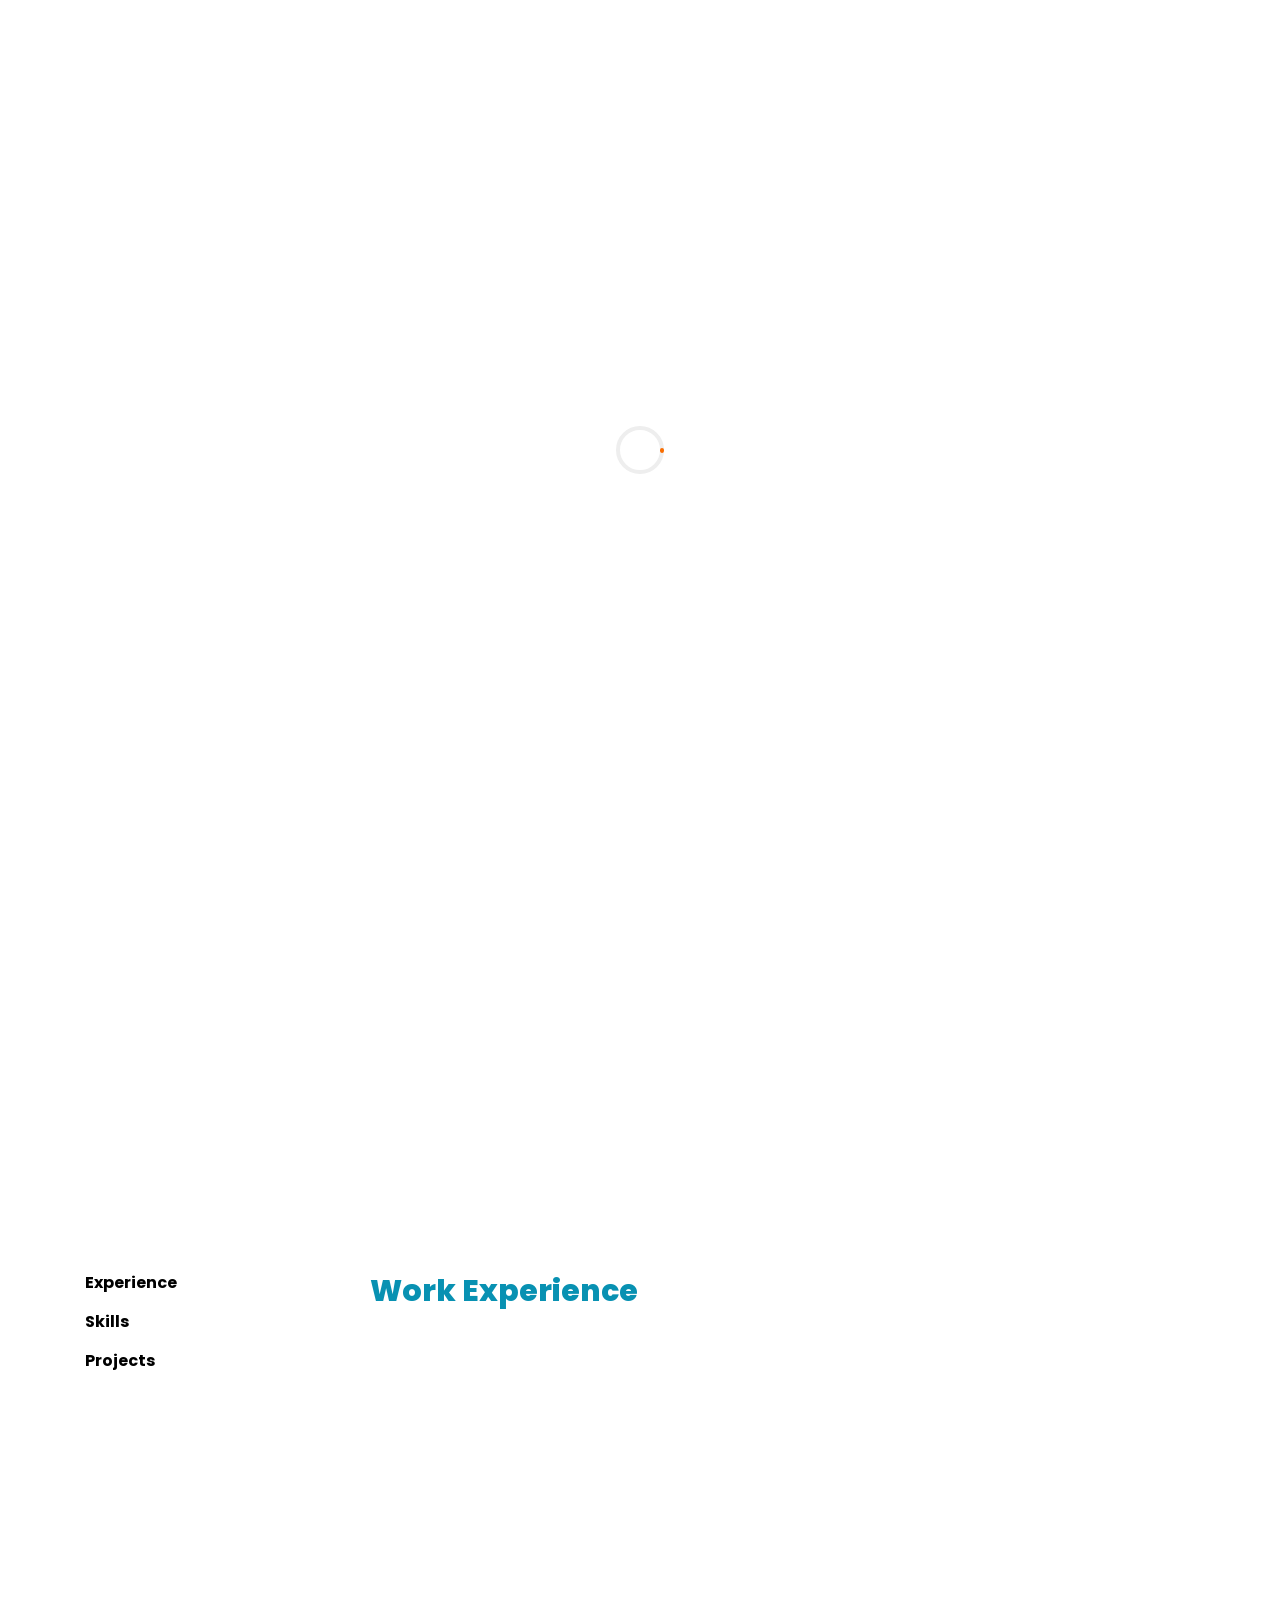
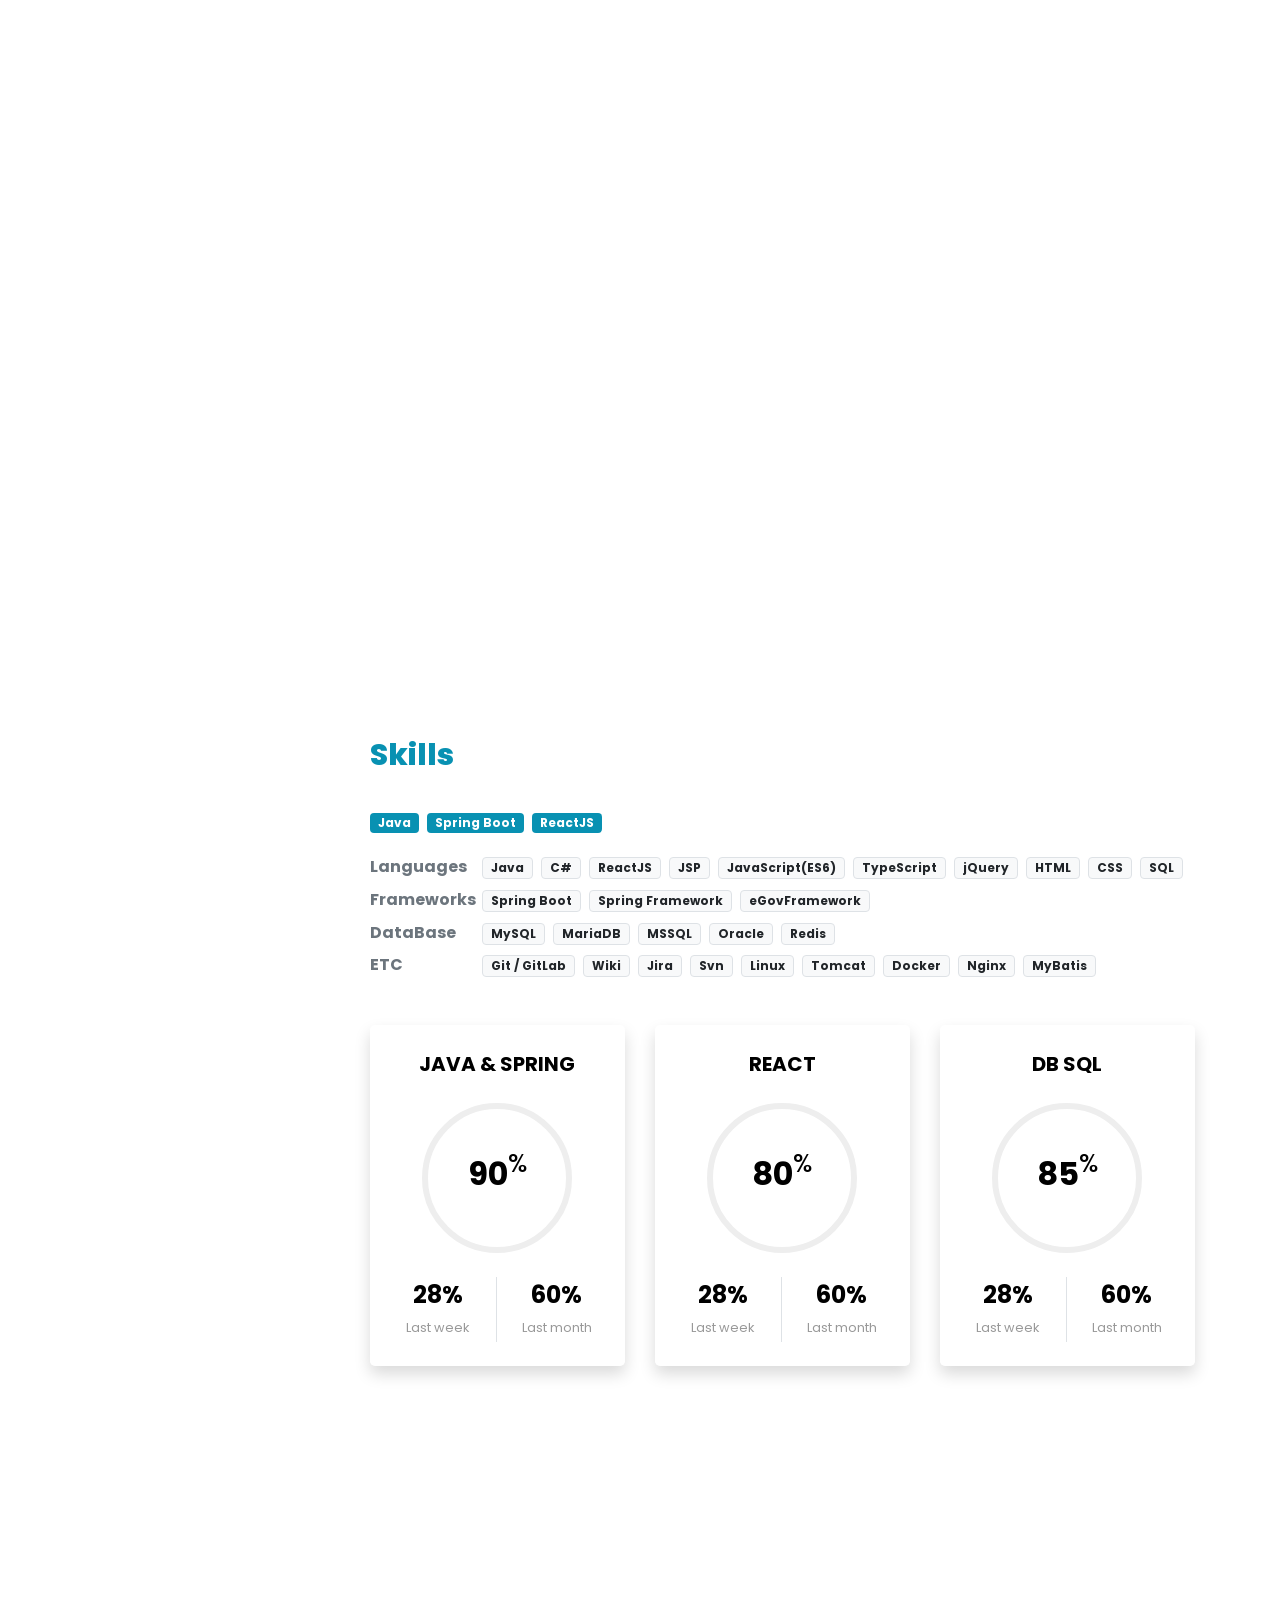
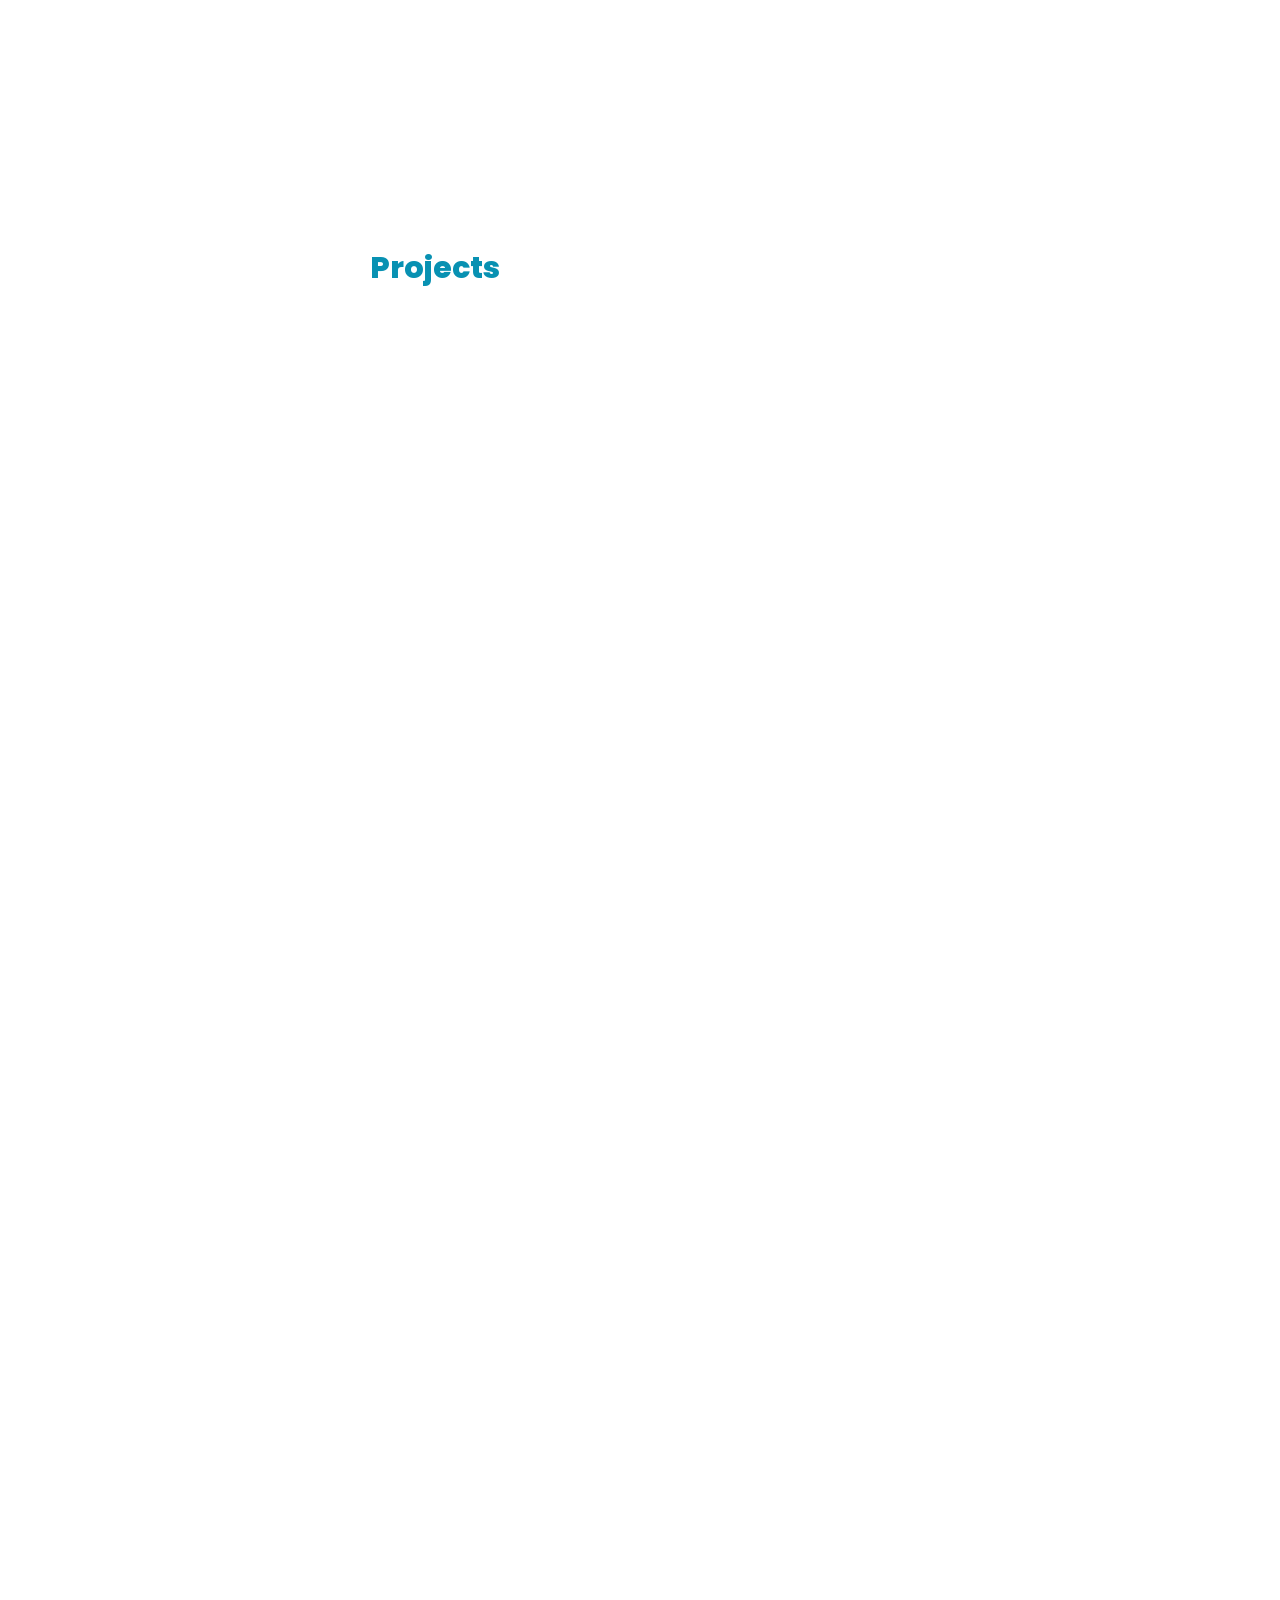
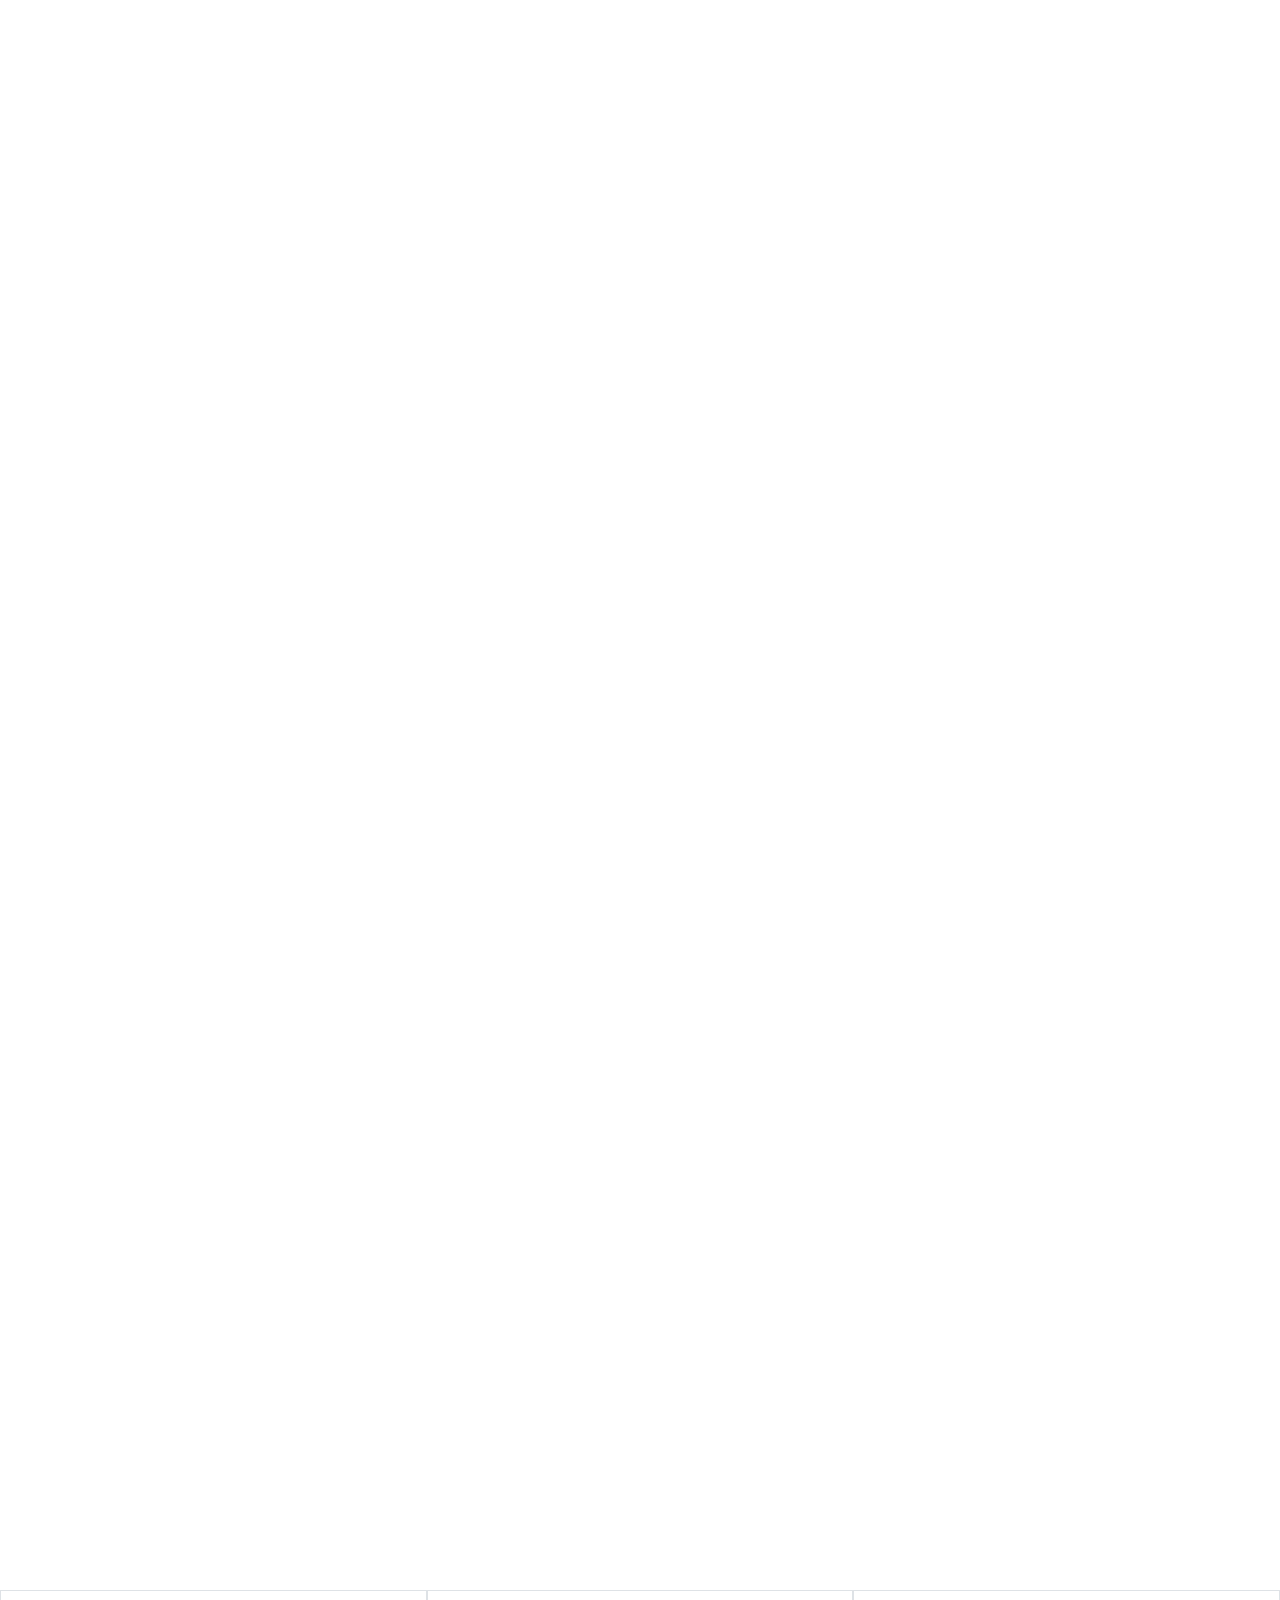
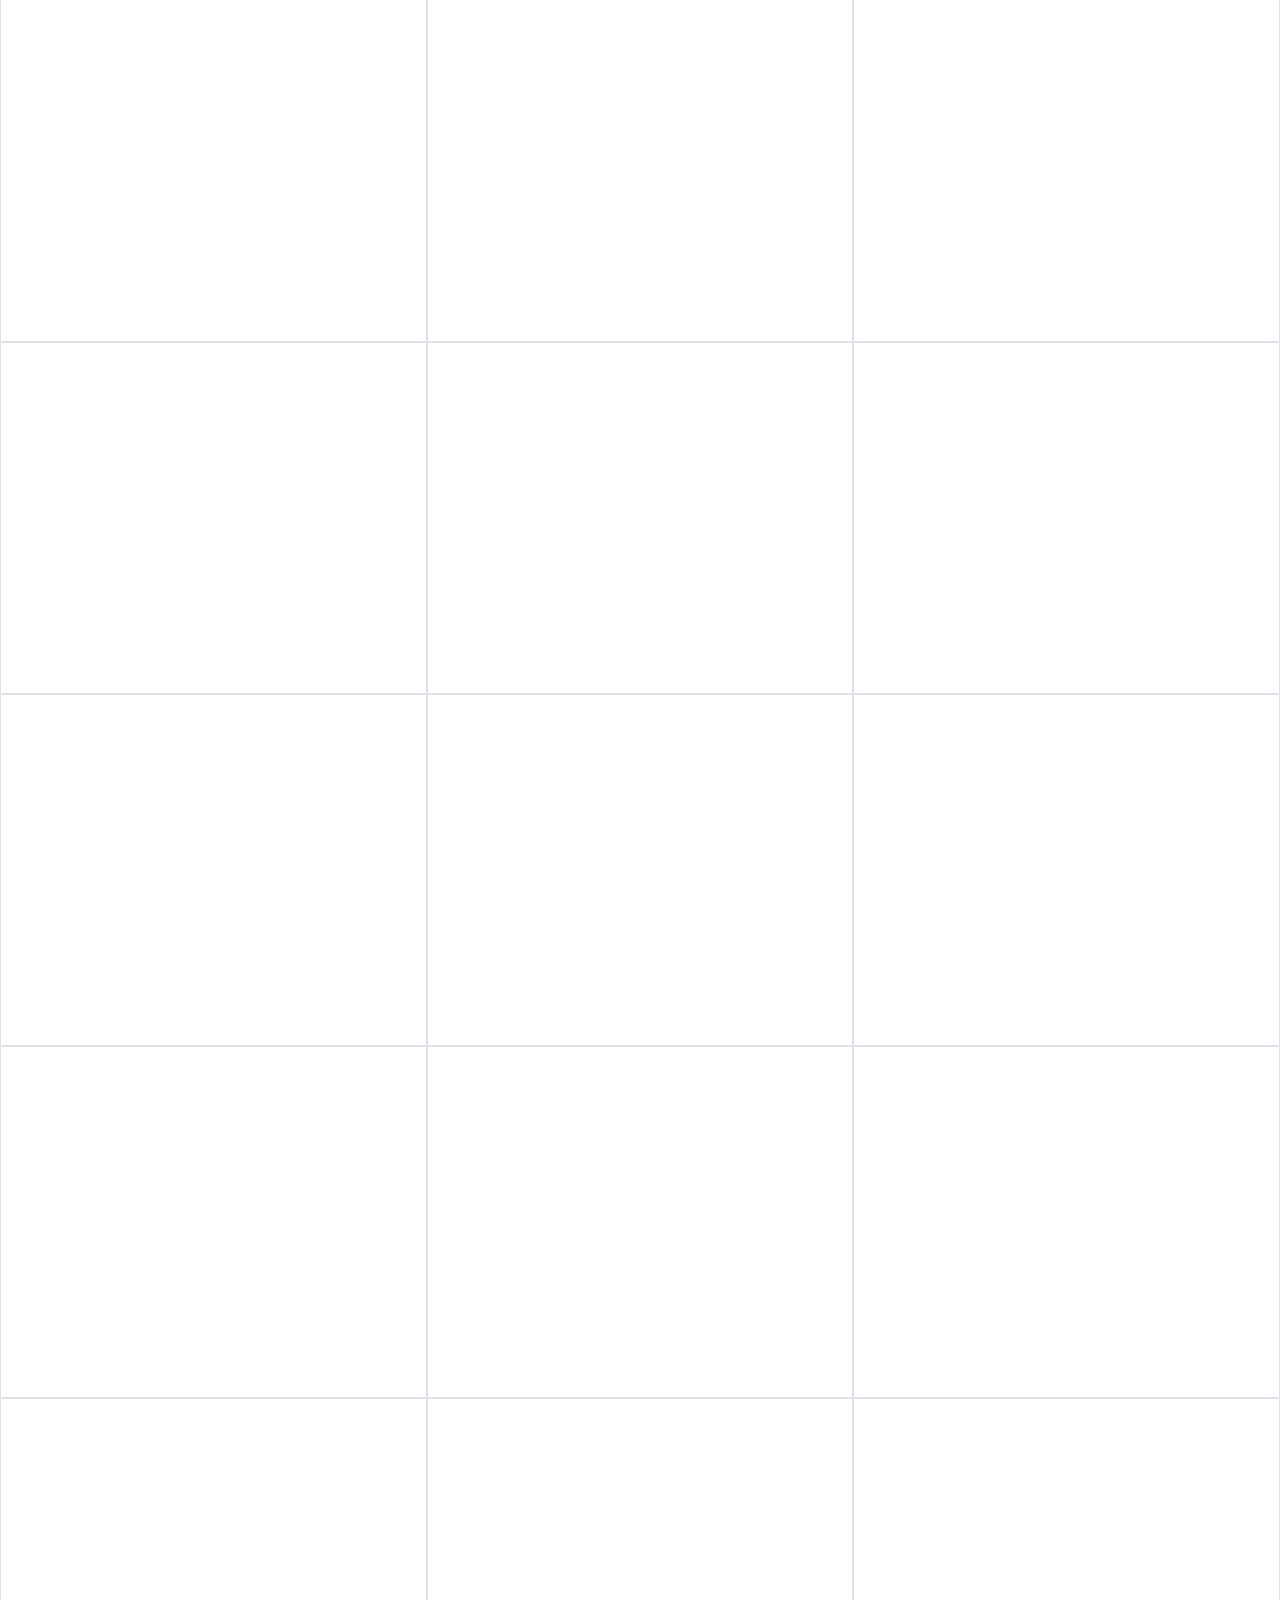
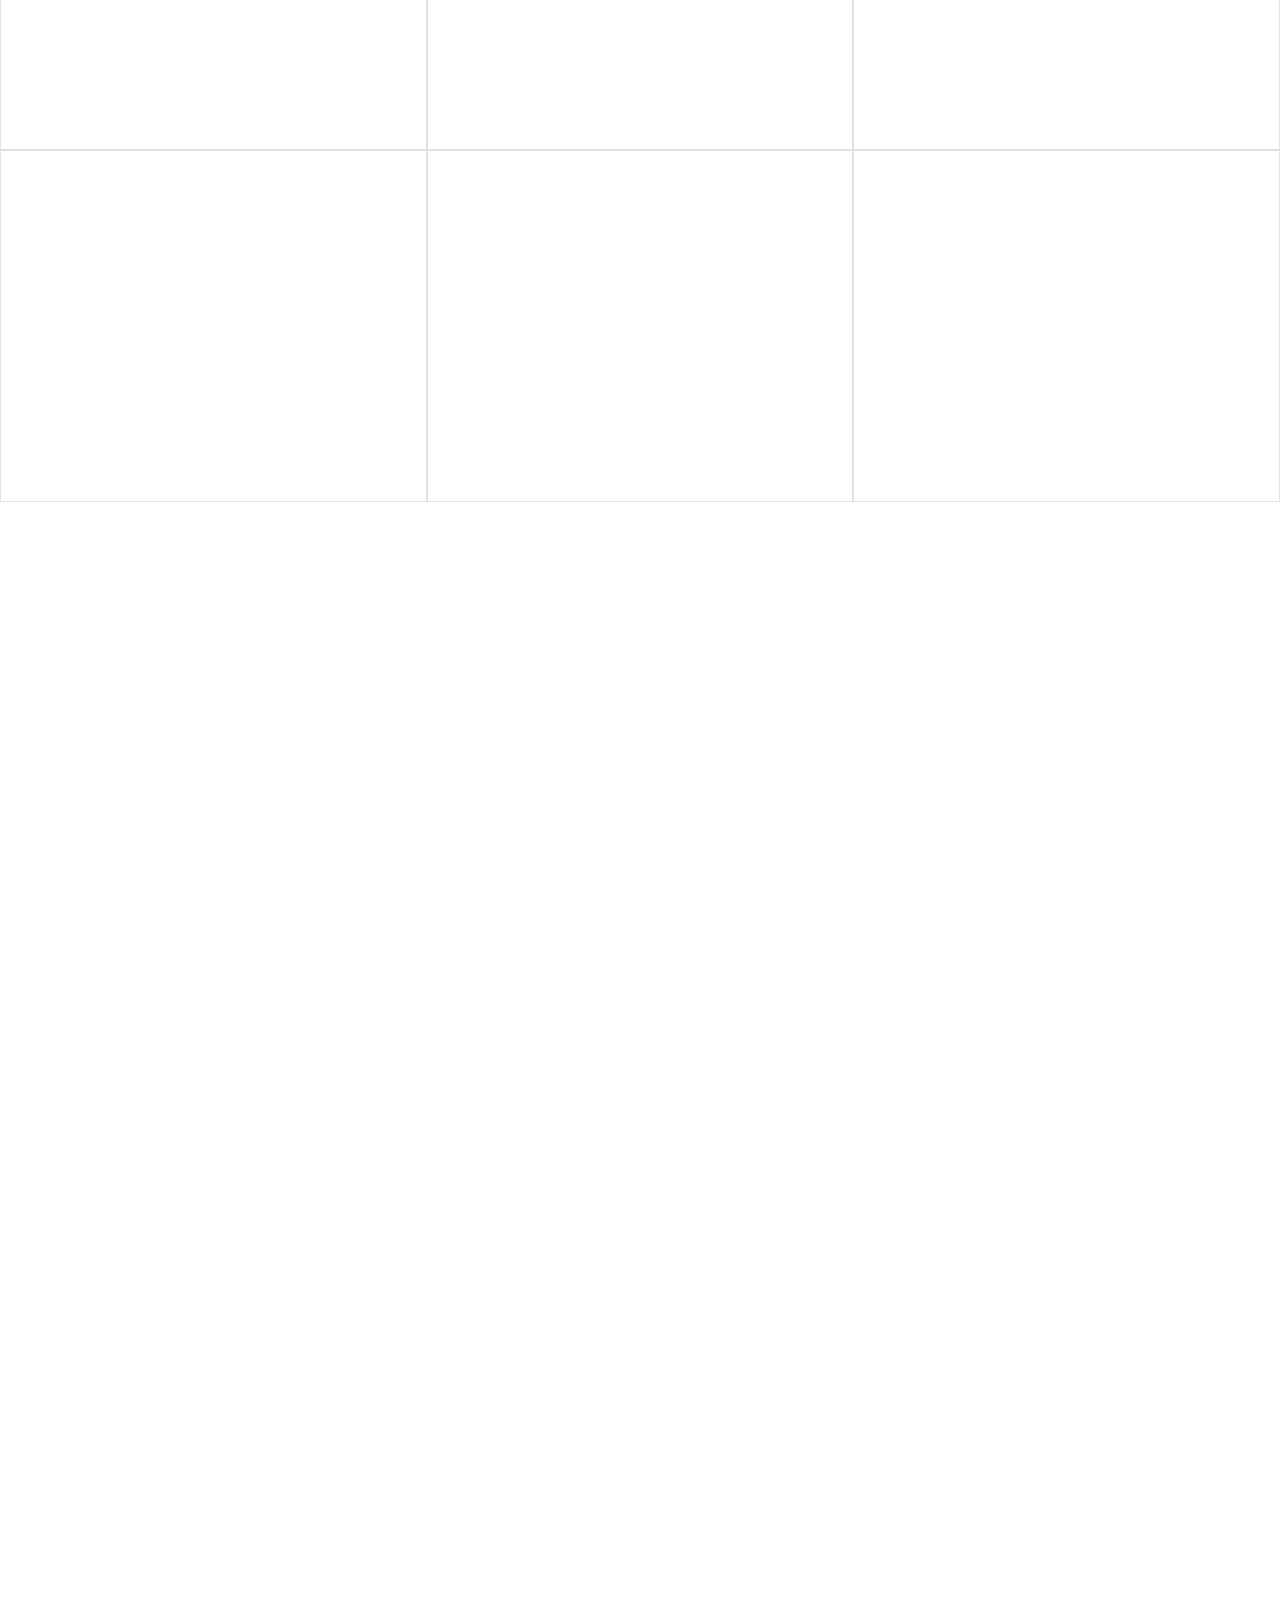
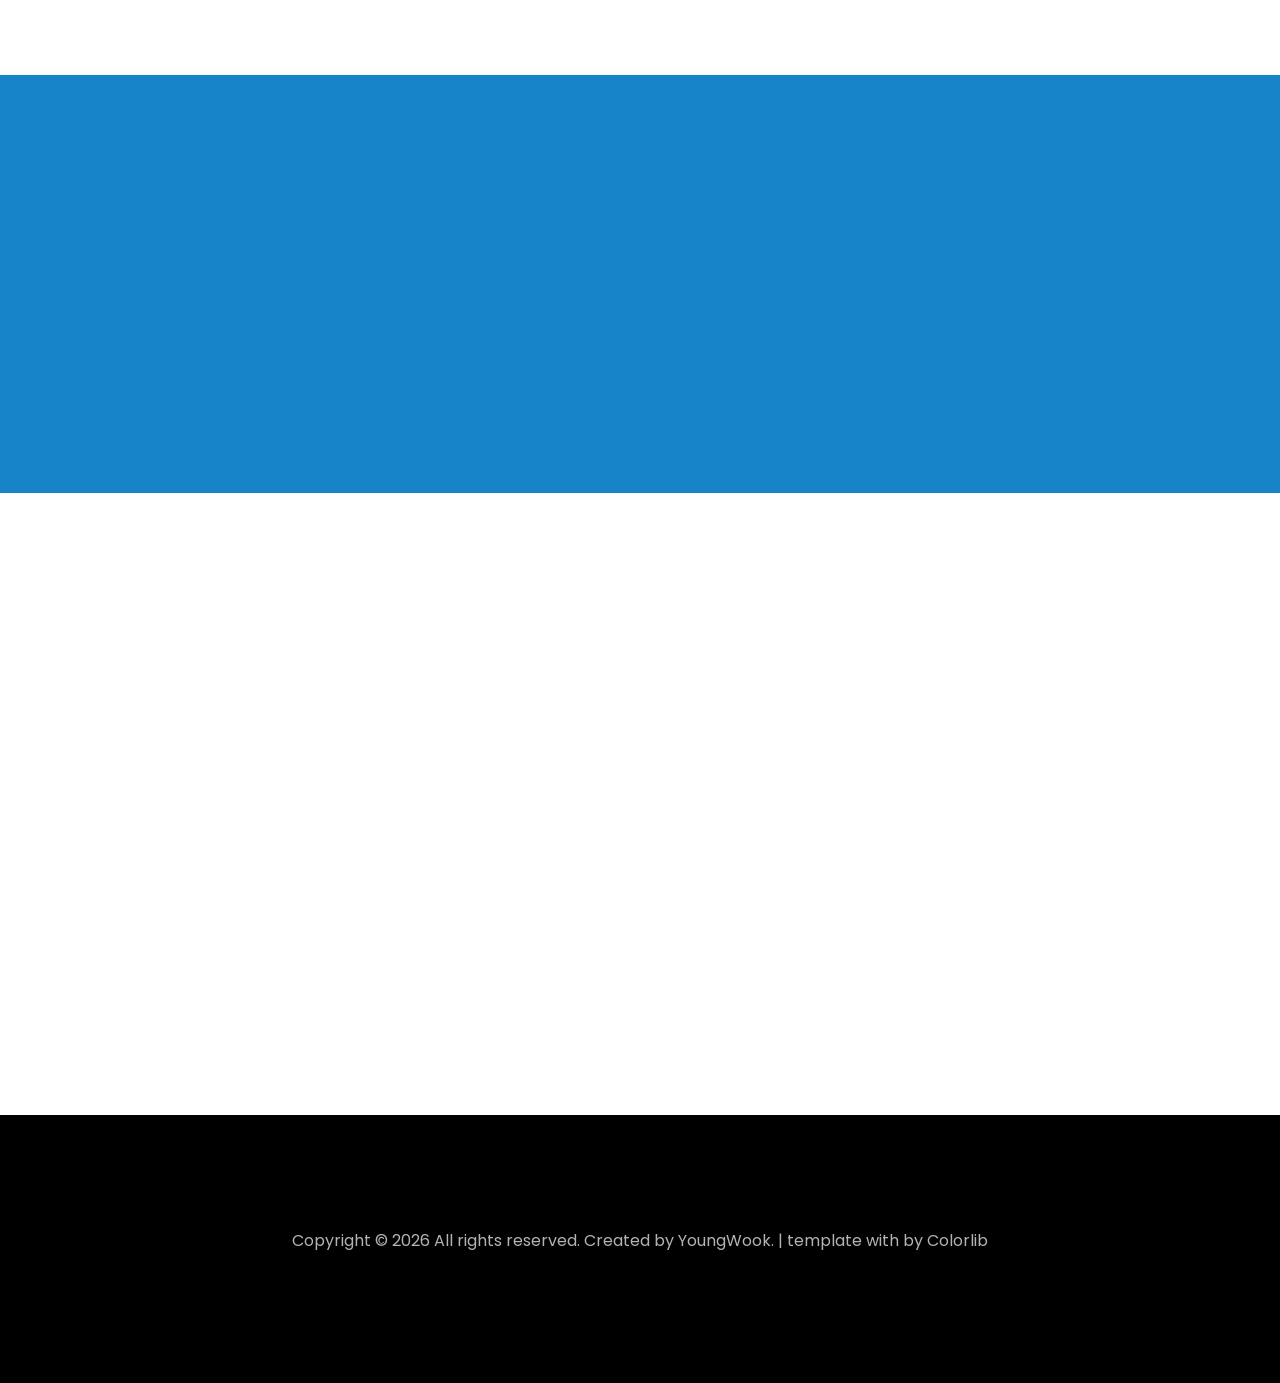
==== index.html @ 1c0de061 "포트폴리오 추가" ====
<!DOCTYPE html>
<html lang="en">

<head>
	<title>웹개발자 조영욱</title>
	<meta charset="utf-8">
	<meta name="viewport" content="width=device-width, initial-scale=1, shrink-to-fit=no">

	<link href="https://fonts.googleapis.com/css?family=Poppins:100,200,300,400,500,600,700,800,900" rel="stylesheet">

	<link rel="stylesheet" href="css/open-iconic-bootstrap.min.css">
	<link rel="stylesheet" href="css/animate.css">

	<link rel="stylesheet" href="css/owl.carousel.min.css">
	<link rel="stylesheet" href="css/owl.theme.default.min.css">
	<link rel="stylesheet" href="css/magnific-popup.css">

	<link rel="stylesheet" href="css/aos.css">

	<link rel="stylesheet" href="css/ionicons.min.css">

	<link rel="stylesheet" href="css/flaticon.css">
	<link rel="stylesheet" href="css/icomoon.css">
	<link rel="stylesheet" href="css/style.css">
</head>

<body data-spy="scroll" data-target=".site-navbar-target" data-offset="300">


	<nav class="navbar navbar-expand-lg navbar-dark ftco_navbar ftco-navbar-light site-navbar-target" id="ftco-navbar">
		<div class="container">
			<a class="navbar-brand" href="index.html"><span>C</span>&nbsp;&nbsp;&nbsp;ho Young Wook</a>
			<button class="navbar-toggler js-fh5co-nav-toggle fh5co-nav-toggle" type="button" data-toggle="collapse"
				data-target="#ftco-nav" aria-controls="ftco-nav" aria-expanded="false" aria-label="Toggle navigation">
				<span class="oi oi-menu"></span> Menu
			</button>

			<div class="collapse navbar-collapse" id="ftco-nav">
				<ul class="navbar-nav nav ml-auto">
					<li class="nav-item"><a href="#home-section" class="nav-link"><span>Home</span></a></li>
					<li class="nav-item"><a href="#about-section" class="nav-link"><span>About</span></a></li>
					<li class="nav-item"><a href="#education-section" class="nav-link"><span>Education</span></a></li>
					<li class="nav-item"><a href="#projects-section" class="nav-link"><span>Projects</span></a></li>
					<li class="nav-item"><a href="#side-projects-section" class="nav-link"><span>Side
								Projects</span></a>
					</li>
					<li class="nav-item"><a href="#blog-section" class="nav-link"><span>My Blog</span></a></li>
					<li class="nav-item"><a href="#contact-section" class="nav-link"><span>Contact</span></a></li>
				</ul>
			</div>
		</div>
	</nav>
	<section class="hero-wrap js-fullheight">
		<div class="overlay"></div>
		<div class="container">
			<div class="row no-gutters slider-text js-fullheight justify-content-center align-items-center">
				<div class="col-lg-8 col-md-6 ftco-animate d-flex align-items-center">
					<div class="text text-center">
						<span class="subheading">Hey! I am</span>
						<h1>조영욱</h1>
						<h2>I'm a
							<span class="txt-rotate" data-period="500"
								data-rotate='[  "풀스택 개발자", "웹 개발자", "커뮤니케이션이 활발한 개발자", "센스있는 13년차 개발자"]'></span>
						</h2>
					</div>
				</div>
			</div>
		</div>
		</div>
		<div class="mouse">
			<a href="#" class="mouse-icon">
				<div class="mouse-wheel"><span class="ion-ios-arrow-round-down"></span></div>
			</a>
		</div>
	</section>

	<section class="ftco-about img ftco-section ftco-no-pt ftco-no-pb" id="about-section">
		<div class="container">
			<div class="row d-flex no-gutters">
				<div class="col-md-6 col-lg-6 d-flex">
					<div class="img-about img d-flex align-items-stretch">
						<div class="overlay"></div>
						<div class="img d-flex align-self-stretch align-items-center"
							style="background-image:url(images/about.jpg);">
						</div>
					</div>
				</div>
				<div class="col-md-6 col-lg-6 pl-md-5 py-5">
					<div class="row justify-content-start pb-3">
						<div class="col-md-12 heading-section ftco-animate">
							<h1 class="big">About</h1>
							<h2 class="mb-4">About Me</h2>
							<p>익숙한 문제는 빠르게, 낯선 문제는 끝까지.<br />기술보다 태도를, 기능보다 책임을 코드에 담습니다.</p>
							<p>커피와 노트북만 있다면, <br />언제 어디서나 즐겁게 일하며 함께 성장하는 13년차 개발자 조영욱 입니다.</p>
							<ul class="about-info mt-4 px-md-0 px-2">
								<li class="d-flex"><span>Name:</span> <span>조영욱</span></li>
								<li class="d-flex"><span>Age:</span> <span>1987년생</span></li>
								<li class="d-flex"><span>Grade:</span> <span>책임연구원</span></li>
								<li class="d-flex"><span>Address:</span> <span>경기도 남양주시 별내동</span></li>
								<li class="d-flex"><span>Email:</span> <span>joeyw87@gmail.com</span></li>
								<li class="d-flex"><span>Phone: </span> <span>+82-10-30구구-팔팔45</span></li>
							</ul>
						</div>
					</div>
					<div class="counter-wrap ftco-animate d-flex mt-md-3">
						<div class="text">
							<p class="mb-4">
								<span class="number" data-number="54">0</span>
								<span>Project complete</span>
							</p>
							<!-- <p><a target="_blank"
									href="https://drive.google.com/file/d/1uJg0Yun35HWc4YsEKfEX5L6Uyik5MPl_/view?usp=sharing"
									class="btn btn-primary py-3 px-3">이력서 다운받기</a></p> -->
						</div>
					</div>
				</div>
			</div>
		</div>
	</section>

	<section class="ftco-section ftco-no-pb ftco-counter img" id="section-counter">
		<div class="container-fluid px-md-5">
			<div class="row d-md-flex align-items-center">
				<div class="col-md d-flex justify-content-center counter-wrap ftco-animate">
					<div class="block-18 shadow">
						<div class="text">
							<strong class="number" data-number="4901">0</strong>
							<span>코딩한 일수</span>
						</div>
					</div>
				</div>
				<div class="col-md d-flex justify-content-center counter-wrap ftco-animate">
					<div class="block-18 shadow">
						<div class="text">
							<strong class="number" data-number="100">0</strong>
							<span>Complete Projects</span>
						</div>
					</div>
				</div>
				<div class="col-md d-flex justify-content-center counter-wrap ftco-animate">
					<div class="block-18 shadow">
						<div class="text">
							<strong class="number" data-number="100">0</strong>
							<span>Happy Customers</span>
						</div>
					</div>
				</div>
				<div class="col-md d-flex justify-content-center counter-wrap ftco-animate">
					<div class="block-18 shadow">
						<div class="text">
							<strong class="number" data-number="50">0</strong>
							<span>Cups of coffee</span>
						</div>
					</div>
				</div>
			</div>
		</div>
	</section>


	<section class="ftco-section ftco-no-pb goto-here" id="resume-section">
		<div class="container">
			<div class="row">
				<div class="col-md-3">
					<nav id="navi">
						<ul>
							<!-- <li><a href="#page-1">Education</a></li> -->
							<li><a href="#page-2">Experience</a></li>
							<li><a href="#page-3">Skills</a></li>
							<li><a href="#page-4">Projects</a></li>
						</ul>
					</nav>
				</div>
				<div class="col-md-9" id="education-section">
					<!-- <div id="page-1" class="page one">
						<h2 class="heading">Education</h2>
						<div class="resume-wrap d-flex ftco-animate">
							<div class="icon d-flex align-items-center justify-content-center">
								<span class="flaticon-ideas"></span>
							</div>
							<div class="text pl-3">
								<span class="date">2006-2012</span>
								<h2>정보통신공학부 전공</h2>
								<span class="position">Halla Univercity</span>
								<p>동아리 활동과 기숙사 생활을 통해, 함께 일하는 법을 배웠습니다. Computer Science 기초 지식을 4년간 탄탄히 쌓아 빠르고 올바른
									방향으로 성장할 수 있는 개발자의 버팀목이 되었습니다. </p>
							</div>
						</div>
						<div class="resume-wrap d-flex ftco-animate">
							<div class="icon d-flex align-items-center justify-content-center">
								<span class="flaticon-ideas"></span>
							</div>
							<div class="text pl-3">
								<span class="date">2014-2015</span>
								<h2>Computer Processing Systems/Computer Software</h2>
								<span class="position">Cambridge University</span>
								<p>A small river named Duden flows by their place and supplies it with the necessary
									regelialia. It is a paradisematic country, in which roasted parts of sentences fly
									into your mouth.</p>
							</div>
						</div>
						<div class="resume-wrap d-flex ftco-animate">
							<div class="icon d-flex align-items-center justify-content-center">
								<span class="flaticon-ideas"></span>
							</div>
							<div class="text pl-3">
								<span class="date">2014-2015</span>
								<h2>Diploma in Computer</h2>
								<span class="position">Cambridge University</span>
								<p>A small river named Duden flows by their place and supplies it with the necessary
									regelialia. It is a paradisematic country, in which roasted parts of sentences fly
									into your mouth.</p>
							</div>
						</div>
					</div> -->

					<div id="page-2" class="page two">
						<h2 class="heading">Work Experience</h2>
						<div class="resume-wrap d-flex ftco-animate">
							<div class="icon d-flex align-items-center justify-content-center">
								<span class="flaticon-ideas"></span>
							</div>
							<div class="text pl-3">
								<span class="date">2012.09-2026.02(13년 5개월)</span>
								<h2>Full Stack Developer</h2>
								<span class="position">주식회사 더존비즈온</span>
								<p>ERP & 그룹웨어 웹 서비스 개발<br /></p>
								<b class="text-primary">기술 스택</b>
								<p>Java, Spring, egovFrameWork, ReactJS, javascript, Git, Svn, Oracle, Mariadb, Linux,
									Docker, Nginx, Wiki, Jira 등</p>
								<b class="text-primary">주요 업무 </b>
								<div>
									<div> - Spring 환경 기반 웹 서비스 개발/운영</div>
									<div> - 더존 Bizbox NP, Bizbox Alpha, Amaranth10, iCube 제품군 개발 및 유지보수</div>
									<div> - 커스텀 프로젝트 PM(기획/설계/개발) 경험 다수</div>
									<div> - MSA 기반 환경 개발 구축 및 배포</div>
									<div> - AI를 활용한 기능 개발 및 자사 AI(ONE AI) 연동 구현</div>
								</div>
								</p>
							</div>

						</div>
						<div class="resume-wrap d-flex ftco-animate">
							<div class="icon d-flex align-items-center justify-content-center">
								<span class="flaticon-ideas"></span>
							</div>
							<div class="text pl-3">
								<span class="date">2012.09-2026.02(13년 5개월)</span>
								<h2>Full Stack Developer</h2>
								<span class="position">주식회사 더존비즈온</span>
								<p>그룹웨어 서비스 개발<br /></p>
								<b class="text-primary">기술 스택</b>
								<p>SpringBoot, ReactJS, Javascript, Styled-components, AWS S3 static hosting</p>
								<b class="text-primary">주요 업무 </b>
								<div>
									<div> - React + typescript 기반 웹 서비스 개발/운영</div>
									<div> - 디자인 시스템 도입을 위한 UI 컴포넌트 관리용 storybook 도입</div>
									<div> - SEO를 위한 Next.js 도입</div>
									<div> - Serverless 환경을 위한 s3 기반의 static hosting 구축</div>
								</div>
								</p>
							</div>
						</div>
						<!-- <div class="resume-wrap d-flex ftco-animate">
							<div class="icon d-flex align-items-center justify-content-center">
								<span class="flaticon-ideas"></span>
							</div>
							<div class="text pl-3">
								<span class="date">2014-2015</span>
								<h2>Web Marketing</h2>
								<span class="position">Cambridge University</span>
								<p>A small river named Duden flows by their place and supplies it with the necessary
									regelialia. It is a paradisematic country, in which roasted parts of sentences
									fly
									into your mouth.</p>
							</div>
						</div>
						<div class="resume-wrap d-flex ftco-animate">
							<div class="icon d-flex align-items-center justify-content-center">
								<span class="flaticon-ideas"></span>
							</div>
							<div class="text pl-3">
								<span class="date">2014-2015</span>
								<h2>Art &amp; Creative Director</h2>
								<span class="position">Side Tech</span>
								<p>A small river named Duden flows by their place and supplies it with the necessary
									regelialia. It is a paradisematic country, in which roasted parts of sentences
									fly
									into your mouth.</p>
							</div>
						</div> -->
					</div>

					<div id="page-3" class="page three">
						<h2 class="heading">Skills</h2>
						<!-- 스킬 영역 추가 Start -->
						<div class="mb-3">
							<span class="badge px-2 py-1 mr-1 mb-1"
								style="background-color: var(--main-color); color: white;">Java</span>
							<span class="badge px-2 py-1 mr-1 mb-1"
								style="background-color: var(--main-color); color: white;">Spring Boot</span>
							<span class="badge px-2 py-1 mr-1 mb-1"
								style="background-color: var(--main-color); color: white;">ReactJS</span>
							<!--<span class="badge badge-light border px-2 py-1 mr-1 mb-1 text-gray">MyBatis</span>
							<span class="badge badge-light border px-2 py-1 mr-1 mb-1 text-gray">JSP</span>-->
						</div>
						<div class="mb-3" style="font-size: 1.0rem;">
							<div class="mb-1">
								<strong class="text-secondary mr-2"
									style="display:inline-block; width: 100px;">Languages</strong>
								<span class="badge badge-light border px-2 py-1 mr-1">Java</span>
								<span class="badge badge-light border px-2 py-1 mr-1">C#</span>
								<span class="badge badge-light border px-2 py-1 mr-1">ReactJS</span>
								<span class="badge badge-light border px-2 py-1 mr-1">JSP</span>
								<span class="badge badge-light border px-2 py-1 mr-1">JavaScript(ES6)</span>
								<span class="badge badge-light border px-2 py-1 mr-1">TypeScript</span>
								<span class="badge badge-light border px-2 py-1 mr-1">jQuery</span>
								<span class="badge badge-light border px-2 py-1 mr-1">HTML</span>
								<span class="badge badge-light border px-2 py-1 mr-1">CSS</span>
								<span class="badge badge-light border px-2 py-1 mr-1">SQL</span>
							</div>
							<div class="mb-1">
								<strong class="text-secondary mr-2"
									style="display:inline-block; width: 100px;">Frameworks</strong>
								<span class="badge badge-light border px-2 py-1 mr-1">Spring Boot</span>
								<span class="badge badge-light border px-2 py-1 mr-1">Spring Framework</span>
								<span class="badge badge-light border px-2 py-1 mr-1">eGovFramework</span>
							</div>
							<div class="mb-1">
								<strong class="text-secondary mr-2"
									style="display:inline-block; width: 100px;">DataBase</strong>
								<span class="badge badge-light border px-2 py-1 mr-1">MySQL</span>
								<span class="badge badge-light border px-2 py-1 mr-1">MariaDB</span>
								<span class="badge badge-light border px-2 py-1 mr-1">MSSQL</span>
								<span class="badge badge-light border px-2 py-1 mr-1">Oracle</span>
								<span class="badge badge-light border px-2 py-1 mr-1">Redis</span>
							</div>
							<div class="mb-1">
								<strong class="text-secondary mr-2"
									style="display:inline-block; width: 100px;">ETC</strong>
								<span class="badge badge-light border px-2 py-1 mr-1">Git / GitLab</span>
								<span class="badge badge-light border px-2 py-1 mr-1">Wiki</span>
								<span class="badge badge-light border px-2 py-1 mr-1">Jira</span>
								<span class="badge badge-light border px-2 py-1 mr-1">Svn</span>
								<span class="badge badge-light border px-2 py-1 mr-1">Linux</span>
								<span class="badge badge-light border px-2 py-1 mr-1">Tomcat</span>
								<span class="badge badge-light border px-2 py-1 mr-1">Docker</span>
								<span class="badge badge-light border px-2 py-1 mr-1">Nginx</span>
								<span class="badge badge-light border px-2 py-1 mr-1">MyBatis</span>
							</div>
						</div>
						<br />
						<!-- 스킬 영역 추가 End -->
						<div class="row progress-circle mb-5">
							<div class="col-lg-4 mb-4">
								<div class="bg-white rounded-lg shadow p-4">
									<h2 class="h5 font-weight-bold text-center mb-4">JAVA & SPRING</h2>

									<!-- Progress bar 1 -->
									<div class="progress mx-auto" data-value='90'>
										<span class="progress-left">
											<span class="progress-bar border-primary"></span>
										</span>
										<span class="progress-right">
											<span class="progress-bar border-primary"></span>
										</span>
										<div
											class="progress-value w-100 h-100 rounded-circle d-flex align-items-center justify-content-center">
											<div class="h2 font-weight-bold">90<sup class="small">%</sup></div>
										</div>
									</div>
									<!-- END -->

									<!-- Demo info -->
									<div class="row text-center mt-4">
										<div class="col-6 border-right">
											<div class="h4 font-weight-bold mb-0">28%</div><span
												class="small text-gray">Last week</span>
										</div>
										<div class="col-6">
											<div class="h4 font-weight-bold mb-0">60%</div><span
												class="small text-gray">Last month</span>
										</div>
									</div>
									<!-- END -->
								</div>
							</div>

							<div class="col-lg-4 mb-4">
								<div class="bg-white rounded-lg shadow p-4">
									<h2 class="h5 font-weight-bold text-center mb-4">REACT</h2>

									<!-- Progress bar 1 -->
									<div class="progress mx-auto" data-value='80'>
										<span class="progress-left">
											<span class="progress-bar border-primary"></span>
										</span>
										<span class="progress-right">
											<span class="progress-bar border-primary"></span>
										</span>
										<div
											class="progress-value w-100 h-100 rounded-circle d-flex align-items-center justify-content-center">
											<div class="h2 font-weight-bold">80<sup class="small">%</sup></div>
										</div>
									</div>
									<!-- END -->

									<!-- Demo info -->
									<div class="row text-center mt-4">
										<div class="col-6 border-right">
											<div class="h4 font-weight-bold mb-0">28%</div><span
												class="small text-gray">Last week</span>
										</div>
										<div class="col-6">
											<div class="h4 font-weight-bold mb-0">60%</div><span
												class="small text-gray">Last month</span>
										</div>
									</div>
									<!-- END -->
								</div>
							</div>

							<div class="col-lg-4 mb-4">
								<div class="bg-white rounded-lg shadow p-4">
									<h2 class="h5 font-weight-bold text-center mb-4">DB SQL</h2>

									<!-- Progress bar 1 -->
									<div class="progress mx-auto" data-value='85'>
										<span class="progress-left">
											<span class="progress-bar border-primary"></span>
										</span>
										<span class="progress-right">
											<span class="progress-bar border-primary"></span>
										</span>
										<div
											class="progress-value w-100 h-100 rounded-circle d-flex align-items-center justify-content-center">
											<div class="h2 font-weight-bold">85<sup class="small">%</sup></div>
										</div>
									</div>
									<!-- END -->

									<!-- Demo info -->
									<div class="row text-center mt-4">
										<div class="col-6 border-right">
											<div class="h4 font-weight-bold mb-0">28%</div><span
												class="small text-gray">Last week</span>
										</div>
										<div class="col-6">
											<div class="h4 font-weight-bold mb-0">60%</div><span
												class="small text-gray">Last month</span>
										</div>
									</div>
									<!-- END -->
								</div>
							</div>
						</div>
						<div class="row">
							<div class="col-md-6 animate-box">
								<div class="progress-wrap ftco-animate">
									<h3>Java</h3>
									<div class="progress">
										<div class="progress-bar color-1" role="progressbar" aria-valuenow="95"
											aria-valuemin="0" aria-valuemax="100" style="width:95%">
											<span>95%</span>
										</div>
									</div>
								</div>
							</div>
							<div class="col-md-6 animate-box">
								<div class="progress-wrap ftco-animate">
									<h3>Spring(Framework, Boot)</h3>
									<div class="progress">
										<div class="progress-bar color-2" role="progressbar" aria-valuenow="95"
											aria-valuemin="0" aria-valuemax="100" style="width:95%">
											<span>95%</span>
										</div>
									</div>
								</div>
							</div>
							<div class="col-md-6 animate-box">
								<div class="progress-wrap ftco-animate">
									<h3>React</h3>
									<div class="progress">
										<div class="progress-bar color-1" role="progressbar" aria-valuenow="90"
											aria-valuemin="0" aria-valuemax="100" style="width:90%">
											<span>90%</span>
										</div>
									</div>
								</div>
							</div>
							<div class="col-md-6 animate-box">
								<div class="progress-wrap ftco-animate">
									<h3>jQuery</h3>
									<div class="progress">
										<div class="progress-bar color-2" role="progressbar" aria-valuenow="85"
											aria-valuemin="0" aria-valuemax="100" style="width:85%">
											<span>85%</span>
										</div>
									</div>
								</div>
							</div>
							<div class="col-md-6 animate-box">
								<div class="progress-wrap ftco-animate">
									<h3>HTML5</h3>
									<div class="progress">
										<div class="progress-bar color-3" role="progressbar" aria-valuenow="95"
											aria-valuemin="0" aria-valuemax="100" style="width:95%">
											<span>95%</span>
										</div>
									</div>
								</div>
							</div>
							<div class="col-md-6 animate-box">
								<div class="progress-wrap ftco-animate">
									<h3>CSS3</h3>
									<div class="progress">
										<div class="progress-bar color-4" role="progressbar" aria-valuenow="90"
											aria-valuemin="0" aria-valuemax="100" style="width:90%">
											<span>90%</span>
										</div>
									</div>
								</div>
							</div>
							<div class="col-md-6 animate-box">
								<div class="progress-wrap ftco-animate">
									<h3>MySQL</h3>
									<div class="progress">
										<div class="progress-bar color-5" role="progressbar" aria-valuenow="90"
											aria-valuemin="0" aria-valuemax="100" style="width:90%">
											<span>90%</span>
										</div>
									</div>
								</div>
							</div>
							<div class="col-md-6 animate-box">
								<div class="progress-wrap ftco-animate">
									<h3>MariaDB</h3>
									<div class="progress">
										<div class="progress-bar color-5" role="progressbar" aria-valuenow="90"
											aria-valuemin="0" aria-valuemax="100" style="width:90%">
											<span>90%</span>
										</div>
									</div>
								</div>
							</div>
						</div>
					</div>
					<div id="page-4" class="page four">
						<h2 id="projects-section" class="heading">Projects</h2>
						<div class="resume-wrap d-flex ftco-animate">
							<div class="icon d-flex align-items-center justify-content-center">
								<span class="flaticon-ideas"></span>
							</div>
							<div class="text pl-3">
								<span class="date">2012.09-2017.06</span>
								<div class="d-flex">
									<h2>더존 Bizbox NP 제품 개발</h2>
									<!--<div>&nbsp;<a class="btn btn-outline-secondary" target="_blank"
											class="btn btn-outline-secondary"
											href="https://github.com/congchu/portfolio-template-2">Github</a>&nbsp;<a
											class="btn btn-outline-secondary" target="_blank"
											href="/images/project_1_screenshot.png">스크린샷</a>&nbsp;<a
											class="btn btn-outline-secondary" target="_blank"
											href="https://www.wellytravel.com/">Link</a>
									</div>-->
								</div>
								<span class="position">Bizbox NP 개발 및 유지보수</span>
								<div> <b class="text-dark">기술 스택 : </b>전자정부프레임워크(SpringFramework), Java, Jsp Servlet,
									Linux, Oracle, Svn 등
								</div>
								<div> <b class="text-dark">주요 기능 : </b> 그룹웨어 전자결재, 인사, 근태, 회계, 시스템 등 전 모듈 개발 및 유지보수
								</div>
								<!--<p> React </p>-->
							</div>
						</div>
						<div class="resume-wrap d-flex ftco-animate">
							<div class="icon d-flex align-items-center justify-content-center">
								<span class="flaticon-ideas"></span>
							</div>
							<div class="text pl-3">
								<span class="date">2017.07-2020.12</span>
								<h2>더존 Bizbox Alpha 제품 개발</h2>
								<span class="position">Bizbox Alpha 개발 및 유지보수</span>
								<div> <b class="text-dark">기술 스택 : </b>전자정부프레임워크(SpringFramework), Java, Jsp Servlet,
									Linux, MariaDB, Docker, Svn 등
								</div>
								<div> <b class="text-dark">주요 기능 : </b> 그룹웨어 전자결재, 인사, 근태 개발 및 유지보수</div>
							</div>
						</div>
						<div class="resume-wrap d-flex ftco-animate">
							<div class="icon d-flex align-items-center justify-content-center">
								<span class="flaticon-ideas"></span>
							</div>
							<div class="text pl-3">
								<span class="date">2020.11~2026.00 (현재)</span>
								<h2>더존 Amaranth10 제품 개발</h2>
								<span class="position">Amaranth10 개발 및 유지보수</span>
								<div> <b class="text-dark">기술 스택 : </b>SpringFramework, SpringBoot, Java, ReactJS,
									Linux, MariaDB, Docker, Kubernetes, GitLab, Jira, Wiki 등
								</div>
								<div> <b class="text-dark">주요 기능 : </b> 그룹웨어 인사, 세무(원천세), 연말정산, AI 등 개발 및 유지보수</div>
							</div>
						</div>
						<div class="resume-wrap d-flex ftco-animate">
							<div class="icon d-flex align-items-center justify-content-center">
								<span class="flaticon-ideas"></span>
							</div>
							<div class="text pl-3">
								<span class="date">2017.07-2018.12</span>
								<h2>MG새마을금고 프로젝트</h2>
								<span class="position">더존 Bizbox NP MG새마을금고 커스텀 유지보수</span>
								<div> <b class="text-dark">주요 기능 : </b> 그룹웨어 전자결재, 인사, 근태 개발 및 유지보수 및 폐쇄망 유지보수</div>
							</div>
						</div>
						<div class="resume-wrap d-flex ftco-animate">
							<div class="icon d-flex align-items-center justify-content-center">
								<span class="flaticon-ideas"></span>
							</div>
							<div class="text pl-3">
								<span class="date">2019.02-2019.12</span>
								<h2>연세대학교 커스텀 프로젝트</h2>
								<span class="position">더존 Bizbox Alpha 연세대학교 커스텀 개발</span>
								<div> <b class="text-dark">주요 기능 : </b> 그룹웨어 전자결재 커스텀, SAP 연동, 조직도 연동 커스텀 개발</div>
							</div>
						</div>
						<div class="resume-wrap d-flex ftco-animate">
							<div class="icon d-flex align-items-center justify-content-center">
								<span class="flaticon-ideas"></span>
							</div>
							<div class="text pl-3">
								<span class="date">2019.10-2020.01</span>
								<h2>게임물관리위원회 커스텀 프로젝트</h2>
								<span class="position">더존 Bizbox Alpha 게임물관리위원회 커스텀 개발</span>
								<div> <b class="text-dark">주요 기능 : </b> ERP IU 지출결의 연동 및 전송화면 커스텀 개발</div>
							</div>
						</div>
						<div class="resume-wrap d-flex ftco-animate">
							<div class="icon d-flex align-items-center justify-content-center">
								<span class="flaticon-ideas"></span>
							</div>
							<div class="text pl-3">
								<span class="date">2020.01-2020.07</span>
								<h2>LG U+(토스) 커스텀 프로젝트</h2>
								<span class="position">더존 Bizbox Alpha LG U+(토스) 커스텀 개발</span>
								<div> <b class="text-dark">주요 기능 : </b> Sapjco를 활용한 SAP 연동, 조직도 연동 커스텀 개발</div>
							</div>
						</div>
						<div class="resume-wrap d-flex ftco-animate">
							<div class="icon d-flex align-items-center justify-content-center">
								<span class="flaticon-ideas"></span>
							</div>
							<div class="text pl-3">
								<span class="date">2020.05-2020.07</span>
								<h2>드림어스 커스텀 프로젝트</h2>
								<span class="position">더존 Bizbox Alpha 드림어스 커스텀 개발 및 유지보수</span>
								<div> <b class="text-dark">주요 기능 : </b> SAP연동 조직도 연동 처리 커스텀 개발</div>
							</div>
						</div>
						<div class="resume-wrap d-flex ftco-animate">
							<div class="icon d-flex align-items-center justify-content-center">
								<span class="flaticon-ideas"></span>
							</div>
							<div class="text pl-3">
								<span class="date">2020.08-2020.09</span>
								<h2>골든블루 커스텀 프로젝트</h2>
								<span class="position">더존 Bizbox Alpha 골든블루 커스텀 개발 및 유지보수</span>
								<div> <b class="text-dark">주요 기능 : </b> 경영진 전용 결재문서함 및 결재연동 처리 커스텀 개발</div>
							</div>
						</div>
						<div class="resume-wrap d-flex ftco-animate">
							<div class="icon d-flex align-items-center justify-content-center">
								<span class="flaticon-ideas"></span>
							</div>
							<div class="text pl-3">
								<span class="date">2019.12-2020.05</span>
								<h2>현대백화점 커스텀 프로젝트</h2>
								<span class="position">더존 Bizbox Alpha 현대백화점 커스텀 개발 및 유지보수</span>
								<div> <b class="text-dark">주요 기능 : </b> 더존 자사제품 ERP10과 결재 연동처리 및 커스텀 유지보수</div>
							</div>
						</div>
						<div class="resume-wrap d-flex ftco-animate">
							<div class="icon d-flex align-items-center justify-content-center">
								<span class="flaticon-ideas"></span>
							</div>
							<div class="text pl-3">
								<span class="date">2021.02-2021.06</span>
								<h2>국민의힘 모바일웹(Hybrid App) 커스텀 프로젝트</h2>
								<span class="position">더존 Bizbox Alpha 국민의힘 모바일웹 커스텀 개발</span>
								<div> <b class="text-dark">주요 기능 : </b> 더존 모바일앱 연동 처리. 모바일웹 회의관리 및 설문투표 기능 개발</div>
							</div>
						</div>
						<div class="resume-wrap d-flex ftco-animate">
							<div class="icon d-flex align-items-center justify-content-center">
								<span class="flaticon-ideas"></span>
							</div>
							<div class="text pl-3">
								<span class="date">2020.10-2021.05</span>
								<h2>부민병원 커스텀 프로젝트</h2>
								<span class="position">Amaranth10 간호근무관리 모듈 커스텀 개발 및 유지보수</span>
								<div> <b class="text-dark">주요 기능 : </b> 간호근무관리, 근무스케쥴, OFF관리, 전자결재 연동, 수당 급여 전송 연동 개발
								</div>
							</div>
						</div>
						<div class="resume-wrap d-flex ftco-animate">
							<div class="icon d-flex align-items-center justify-content-center">
								<span class="flaticon-ideas"></span>
							</div>
							<div class="text pl-3">
								<span class="date">2022.10-2023.05</span>
								<h2>경기문화재단 커스텀 프로젝트</h2>
								<span class="position">Amaranth10 커스텀 개발 및 유지보수</span>
								<div> <b class="text-dark">주요 기능 : </b> 근무일정관리, 근태 커스텀, 전자결재 연동, 급여 연동 개발
								</div>
							</div>
						</div>
						<div class="resume-wrap d-flex ftco-animate">
							<div class="icon d-flex align-items-center justify-content-center">
								<span class="flaticon-ideas"></span>
							</div>
							<div class="text pl-3">
								<span class="date">2020.10-2021.05</span>
								<h2>병원근태관리(미즈메디, 용인병원유지재단) 모듈 개발 프로젝트</h2>
								<span class="position">Amaranth10 병원근태관리 모듈 커스텀 개발 및 유지보수</span>
								<div> <b class="text-dark">주요 기능 : </b> 병원근태관리, 근무스케쥴, OFF관리, 전자결재 연동, 수당 급여 전송 연동 개발
								</div>
							</div>
						</div>
					</div>
				</div>
			</div>
		</div>
	</section>


	<section class="ftco-section ftco-project">
		<div class="container-fluid px-md-0">
			<div class="row no-gutters justify-content-center pb-5">
				<div class="col-md-12 heading-section text-center ftco-animate">
					<h1 class="big big-2">Projects</h1>
					<h2 id="side-projects-section" class="mb-4">Side Projects</h2>
					<p>꾸준히 사이드 프로젝트를 진행하며, 다양한 분야의 기술 스택을 경험해왔습니다.</p>
				</div>
			</div>
			<div class="row no-gutters">
				<div class="col-md-4 border">
					<div class="project img ftco-animate d-flex justify-content-center align-items-center"
						style="background-image: url(images/side-project-4.png);">
						<div class="overlay"></div>
						<div class="text text-center p-4">
							<h3><a href="./images/side-project-4.png" target="_blank">Amaranth10 - 연말정산 AI 모의계산
									개발</a></h3>
							<span>사용자 연말정산 개인 AI모의계산 구현</span>
						</div>
					</div>
				</div>
				<div class="col-md-4 border">
					<div class="project img ftco-animate d-flex justify-content-center align-items-center"
						style="background-image: url(images/side-project-6.png);">
						<div class="overlay"></div>
						<div class="text text-center p-4">
							<h3><a href="./images/side-project-6.png" target="_blank">Amaranth10 - 개인연말정산자료입력
									개발</a></h3>
							<span>사용자 개인연말정산 자료입력 메뉴 구현</span>
						</div>
					</div>
				</div>
				<div class="col-md-4 border">
					<div class="project img ftco-animate d-flex justify-content-center align-items-center"
						style="background-image: url(images/side-project-5.png);">
						<div class="overlay"></div>
						<div class="text text-center p-4">
							<h3><a href="./images/side-project-5.png" target="_blank">Amaranth10 - 개인연말정산자료입력
									개발</a></h3>
							<span>사용자 개인연말정산 자료입력 메뉴 구현</span>
						</div>
					</div>
				</div>
				<div class="col-md-4 border">
					<div class="project img ftco-animate d-flex justify-content-center align-items-center"
						style="background-image: url(images/side-project-8.png);">
						<div class="overlay"></div>
						<div class="text text-center p-4">
							<h3><a href="./images/side-project-8.png" target="_blank">Amaranth10 - 개인연말정산자료입력
									개발</a></h3>
							<span>사용자 개인연말정산 자료입력 메뉴 구현</span>
						</div>
					</div>
				</div>
				<div class="col-md-4 border">
					<div class="project img ftco-animate d-flex justify-content-center align-items-center"
						style="background-image: url(images/side-project-3.png);">
						<div class="overlay"></div>
						<div class="text text-center p-4">
							<h3><a href="./images/side-project-3.png" target="_blank">Amaranth10 - 연말정산자료입력
									개발</a></h3>
							<span>관리자 연말정산 자료입력 메뉴 구현</span>
						</div>
					</div>
				</div>
				<div class="col-md-4 border">
					<div class="project img ftco-animate d-flex justify-content-center align-items-center"
						style="background-image: url(images/side-project-7.png);">
						<div class="overlay"></div>
						<div class="text text-center p-4">
							<h3><a href="./images/side-project-7.png" target="_blank">Amaranth10 - 개인연말정산자료입력 간소화 스크래핑
									개발</a></h3>
							<span>국세청 간소화 PDF 스크래핑 및 간편인증 기능 구현</span>
						</div>
					</div>
				</div>
				<div class="col-md-4 border">
					<div class="project img ftco-animate d-flex justify-content-center align-items-center"
						style="background-image: url(images/side-project-10.png);">
						<div class="overlay"></div>
						<div class="text text-center p-4">
							<h3><a href="./images/side-project-10.png" target="_blank">Amaranth10 - 연말정산 AI 마감오류
									개발</a></h3>
							<span>AI를 활용한 마감오류 기능 구현</span>
						</div>
					</div>
				</div>
				<div class="col-md-4 border">
					<div class="project img ftco-animate d-flex justify-content-center align-items-center"
						style="background-image: url(images/side-project-1.png);">
						<div class="overlay"></div>
						<div class="text text-center p-4">
							<h3><a href="./images/side-project-1.png" target="_blank">Amaranth10 연말정산 - 연말정산 진행현황 대시보드
									개발</a></h3>
							<span>SaaS형 고객사 정보 수집 및 진행현황 대시보드 구현</span>
						</div>
					</div>
				</div>
				<div class="col-md-4 border">
					<div class="project img ftco-animate d-flex justify-content-center align-items-center"
						style="background-image: url(images/side-project-2.png);">
						<div class="overlay"></div>
						<div class="text text-center p-4">
							<h3><a href="./images/side-project-2.png" target="_blank">개발자 블로그 - 내부 개발자 블로그 개발</a>
							</h3>
							<span>부트스트랩을 이용한 내부 개발자 블로그 구현</span>
						</div>
					</div>
				</div>
				<div class="col-md-4 border">
					<div class="project img ftco-animate d-flex justify-content-center align-items-center"
						style="background-image: url(images/side-project-11.png);">
						<div class="overlay"></div>
						<div class="text text-center p-4">
							<h3><a href="./images/side-project-11.png" target="_blank">Amaranth10 연말정산 - 연말정산 진행현황 대시보드 리뉴얼</a></h3>
							<span>AI를 활용한 마감오류 기능 구현</span>
						</div>
					</div>
				</div>
				<div class="col-md-4 border">
					<div class="project img ftco-animate d-flex justify-content-center align-items-center"
						style="background-image: url(images/side-project-12.png);">
						<div class="overlay"></div>
						<div class="text text-center p-4">
							<h3><a href="./images/side-project-12.png" target="_blank">Amaranth10 연말정산 - 연말정산 진행현황 보고서
									개발</a></h3>
							<span>SaaS형 고객사 정보 수집 및 진행현황 대시보드 구현</span>
						</div>
					</div>
				</div>
				<div class="col-md-4 border">
					<div class="project img ftco-animate d-flex justify-content-center align-items-center"
						style="background-image: url(images/side-project-13.png);">
						<div class="overlay"></div>
						<div class="text text-center p-4">
							<h3><a href="./images/side-project-13.png" target="_blank">Amaranth10 연말정산 - 접수현황 대시보드 개발</a>
							</h3>
							<span>SaaS형 고객사 정보 수집 및 진행현황 대시보드 구현</span>
						</div>
					</div>
				</div>
				<div class="col-md-4 border">
					<div class="project img ftco-animate d-flex justify-content-center align-items-center"
						style="background-image: url(images/side-project-14.png);">
						<div class="overlay"></div>
						<div class="text text-center p-4">
							<h3><a href="./images/side-project-14.png" target="_blank">더존DEV AI TFT 사내사이트 개발</a></h3>
							<span>AI를 활용한 AI TFT 사내사이트 보고서 관리 등</span>
						</div>
					</div>
				</div>
				<div class="col-md-4 border">
					<div class="project img ftco-animate d-flex justify-content-center align-items-center"
						style="background-image: url(images/side-project-15.png);">
						<div class="overlay"></div>
						<div class="text text-center p-4">
							<h3><a href="./images/side-project-15.png" target="_blank">더존DEV AI TFT 사내사이트 개발</a></h3>
							<span>AI를 활용한 AI TFT 사내사이트 보고서 관리 등</span>
						</div>
					</div>
				</div>
				<div class="col-md-4 border">
					<div class="project img ftco-animate d-flex justify-content-center align-items-center"
						style="background-image: url(images/side-project-16.png);">
						<div class="overlay"></div>
						<div class="text text-center p-4">
							<h3><a href="./images/side-project-16.png" target="_blank">더존DEV AI TFT 사내사이트 개발</a>
							</h3>
							<span>AI를 활용한 AI TFT 사내사이트 보고서 관리 등</span>
						</div>
					</div>
				</div>
				<div class="col-md-4 border">
					<div class="project img ftco-animate d-flex justify-content-center align-items-center"
						style="background-image: url(images/work-4.jpg);">
						<div class="overlay"></div>
						<div class="text text-center p-4">
							<h3><a href="#">Branding &amp; Illustration Design</a></h3>
							<span>Web Design</span>
						</div>
					</div>
				</div>
				<div class="col-md-4 border">
					<div class="project img ftco-animate d-flex justify-content-center align-items-center"
						style="background-image: url(images/work-5.jpg);">
						<div class="overlay"></div>
						<div class="text text-center p-4">
							<h3><a href="#">Branding &amp; Illustration Design</a></h3>
							<span>Web Design</span>
						</div>
					</div>
				</div>
				<div class="col-md-4 border">
					<div class="project img ftco-animate d-flex justify-content-center align-items-center"
						style="background-image: url(images/work-6.jpg);">
						<div class="overlay"></div>
						<div class="text text-center p-4">
							<h3><a href="#">Branding &amp; Illustration Design</a></h3>
							<span>Web Design</span>
						</div>
					</div>
				</div>
			</div>
		</div>
	</section>

	<section class="ftco-section" id="blog-section">
		<div class="container">
			<div class="row justify-content-center mb-5 pb-5">
				<div class="col-md-7 heading-section text-center ftco-animate">
					<h1 class="big big-2">Blog</h1>
					<h2 class="mb-4">My Blog</h2>
					<p>Far far away, behind the word mountains, far from the countries Vokalia and Consonantia</p>
				</div>
			</div>
			<div class="row d-flex">
				<div class="col-md-4 d-flex ftco-animate">
					<div class="blog-entry justify-content-end">
						<a href="single.html" class="block-20" style="background-image: url('images/image_1.jpg');">
						</a>
						<div class="text mt-3 float-right d-block">
							<h3 class="heading"><a href="single.html">Why Lead Generation is Key for Business Growth</a>
							</h3>
							<div class="d-flex align-items-center mb-3 meta">
								<p class="mb-0">
									<span class="mr-2">Sept. 12, 2019</span>
									<a href="#" class="mr-2">Admin</a>
									<a href="#" class="meta-chat"><span class="icon-chat"></span> 3</a>
								</p>
							</div>
							<p>A small river named Duden flows by their place and supplies it with the necessary
								regelialia.</p>
						</div>
					</div>
				</div>
				<div class="col-md-4 d-flex ftco-animate">
					<div class="blog-entry justify-content-end">
						<a href="single.html" class="block-20" style="background-image: url('images/image_2.jpg');">
						</a>
						<div class="text mt-3 float-right d-block">
							<h3 class="heading"><a href="single.html">Why Lead Generation is Key for Business Growth</a>
							</h3>
							<div class="d-flex align-items-center mb-3 meta">
								<p class="mb-0">
									<span class="mr-2">Sept. 12, 2019</span>
									<a href="#" class="mr-2">Admin</a>
									<a href="#" class="meta-chat"><span class="icon-chat"></span> 3</a>
								</p>
							</div>
							<p>A small river named Duden flows by their place and supplies it with the necessary
								regelialia.</p>
						</div>
					</div>
				</div>
				<div class="col-md-4 d-flex ftco-animate">
					<div class="blog-entry">
						<a href="single.html" class="block-20" style="background-image: url('images/image_3.jpg');">
						</a>
						<div class="text mt-3 float-right d-block">
							<h3 class="heading"><a href="single.html">Why Lead Generation is Key for Business Growth</a>
							</h3>
							<div class="d-flex align-items-center mb-3 meta">
								<p class="mb-0">
									<span class="mr-2">Sept. 12, 2019</span>
									<a href="#" class="mr-2">Admin</a>
									<a href="#" class="meta-chat"><span class="icon-chat"></span> 3</a>
								</p>
							</div>
							<p>A small river named Duden flows by their place and supplies it with the necessary
								regelialia.</p>
						</div>
					</div>
				</div>
			</div>
		</div>
	</section>

	<section class="ftco-section ftco-hireme img" style="background-image: url(images/bg_1.jpg)">
		<div class="overlay"></div>
		<div class="container">
			<div class="row justify-content-center">
				<div class="col-md-7 ftco-animate text-center">
					<h2>함께할 <span>회사를 찾는 중</span> 입니다.</h2>
					<p>A small river named Duden flows by their place and supplies it with the necessary regelialia.</p>
					<p class="mb-0"><a href="#" class="btn btn-primary py-3 px-5">연락주세요.</a></p>
				</div>
			</div>
		</div>
	</section>

	<section class="ftco-section contact-section ftco-no-pb" id="contact-section">
		<div class="container">
			<div class="row justify-content-center mb-5 pb-3">
				<div class="col-md-7 heading-section text-center ftco-animate">
					<h1 class="big big-2">Contact</h1>
					<h2 class="mb-4">Contact Me</h2>
					<p>회사와 함께 성장하는 개발자가 되겠습니다. 연락주세요.</p>
				</div>
			</div>

			<div class="row d-flex contact-info mb-5">
				<div class="col-md-6 col-lg-3 d-flex ftco-animate">
					<div class="align-self-stretch box text-center p-4 shadow">
						<div class="icon d-flex align-items-center justify-content-center">
							<span class="icon-map-signs"></span>
						</div>
						<div>
							<h3 class="mb-4">Address</h3>
							<p>서울특별시</p>
						</div>
					</div>
				</div>
				<div class="col-md-6 col-lg-3 d-flex ftco-animate">
					<div class="align-self-stretch box text-center p-4 shadow">
						<div class="icon d-flex align-items-center justify-content-center">
							<span class="icon-phone2"></span>
						</div>
						<div>
							<h3 class="mb-4">Contact Number</h3>
							<p><a href="tel://1234567920">+ 010 30구구 팔팔45</a></p>
						</div>
					</div>
				</div>
				<div class="col-md-6 col-lg-3 d-flex ftco-animate">
					<div class="align-self-stretch box text-center p-4 shadow">
						<div class="icon d-flex align-items-center justify-content-center">
							<span class="icon-paper-plane"></span>
						</div>
						<div>
							<h3 class="mb-4">Email Address</h3>
							<p><a href="mailto:joeyw87@gmail.com">joeyw87@gmail.com</a></p>
						</div>
					</div>
				</div>
				<div class="col-md-6 col-lg-3 d-flex ftco-animate">
					<div class="align-self-stretch box text-center p-4 shadow">
						<div class="icon d-flex align-items-center justify-content-center">
							<span class="icon-globe"></span>
						</div>
						<div>
							<h3 class="mb-4">Website</h3>
							<p><a href="#">yoursite.com</a></p>
						</div>
					</div>
				</div>
			</div>

		</div>
	</section>


	<footer class="ftco-footer ftco-section">
		<div class="container">

			<div class="row">
				<div class="col-md-12 text-center">
					<!-- 기존 푸터
					<p>
						Copyright &copy;
						<script>document.write(new Date().getFullYear());</script> All rights reserved | This template
						is made with <i class="icon-heart color-danger" aria-hidden="true"></i> by <a
							href="https://colorlib.com" target="_blank">Colorlib</a>
					</p>
					-->
					<p>
						<!-- Link back to Colorlib can't be removed. Template is licensed under CC BY 3.0. -->
						Copyright &copy;
						<script>document.write(new Date().getFullYear());</script> All rights reserved. Created by
						YoungWook.
						| template with by <a href="https://colorlib.com" target="_blank">Colorlib</a>
						<!-- Link back to Colorlib can't be removed. Template is licensed under CC BY 3.0. -->
					</p>
				</div>
			</div>
		</div>
	</footer>



	<!-- loader -->
	<div id="ftco-loader" class="show fullscreen"><svg class="circular" width="48px" height="48px">
			<circle class="path-bg" cx="24" cy="24" r="22" fill="none" stroke-width="4" stroke="#eeeeee" />
			<circle class="path" cx="24" cy="24" r="22" fill="none" stroke-width="4" stroke-miterlimit="10"
				stroke="#F96D00" />
		</svg></div>


	<script src="js/jquery.min.js"></script>
	<script src="js/jquery-migrate-3.0.1.min.js"></script>
	<script src="js/popper.min.js"></script>
	<script src="js/bootstrap.min.js"></script>
	<script src="js/jquery.easing.1.3.js"></script>
	<script src="js/jquery.waypoints.min.js"></script>
	<script src="js/jquery.stellar.min.js"></script>
	<script src="js/owl.carousel.min.js"></script>
	<script src="js/jquery.magnific-popup.min.js"></script>
	<script src="js/aos.js"></script>
	<script src="js/jquery.animateNumber.min.js"></script>
	<script src="js/scrollax.min.js"></script>

	<script src="js/main.js"></script>

</body>

</html>
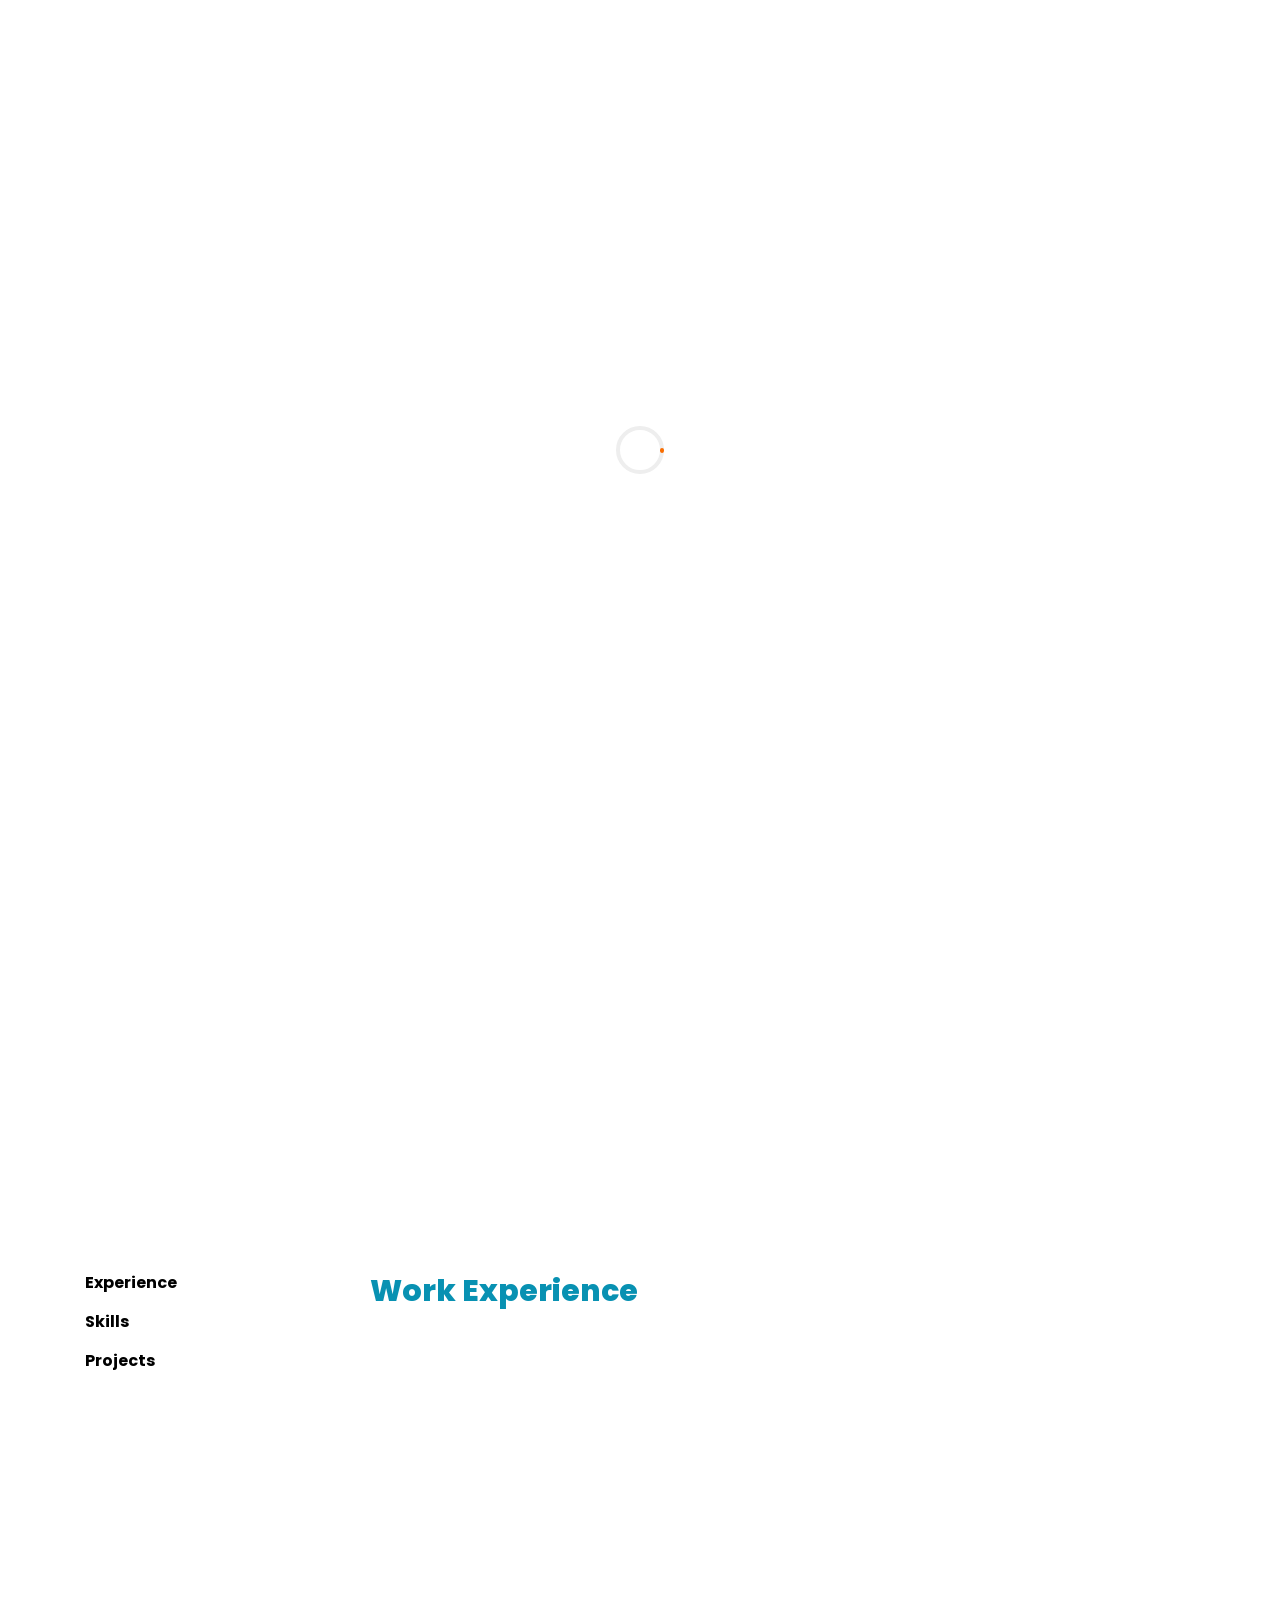
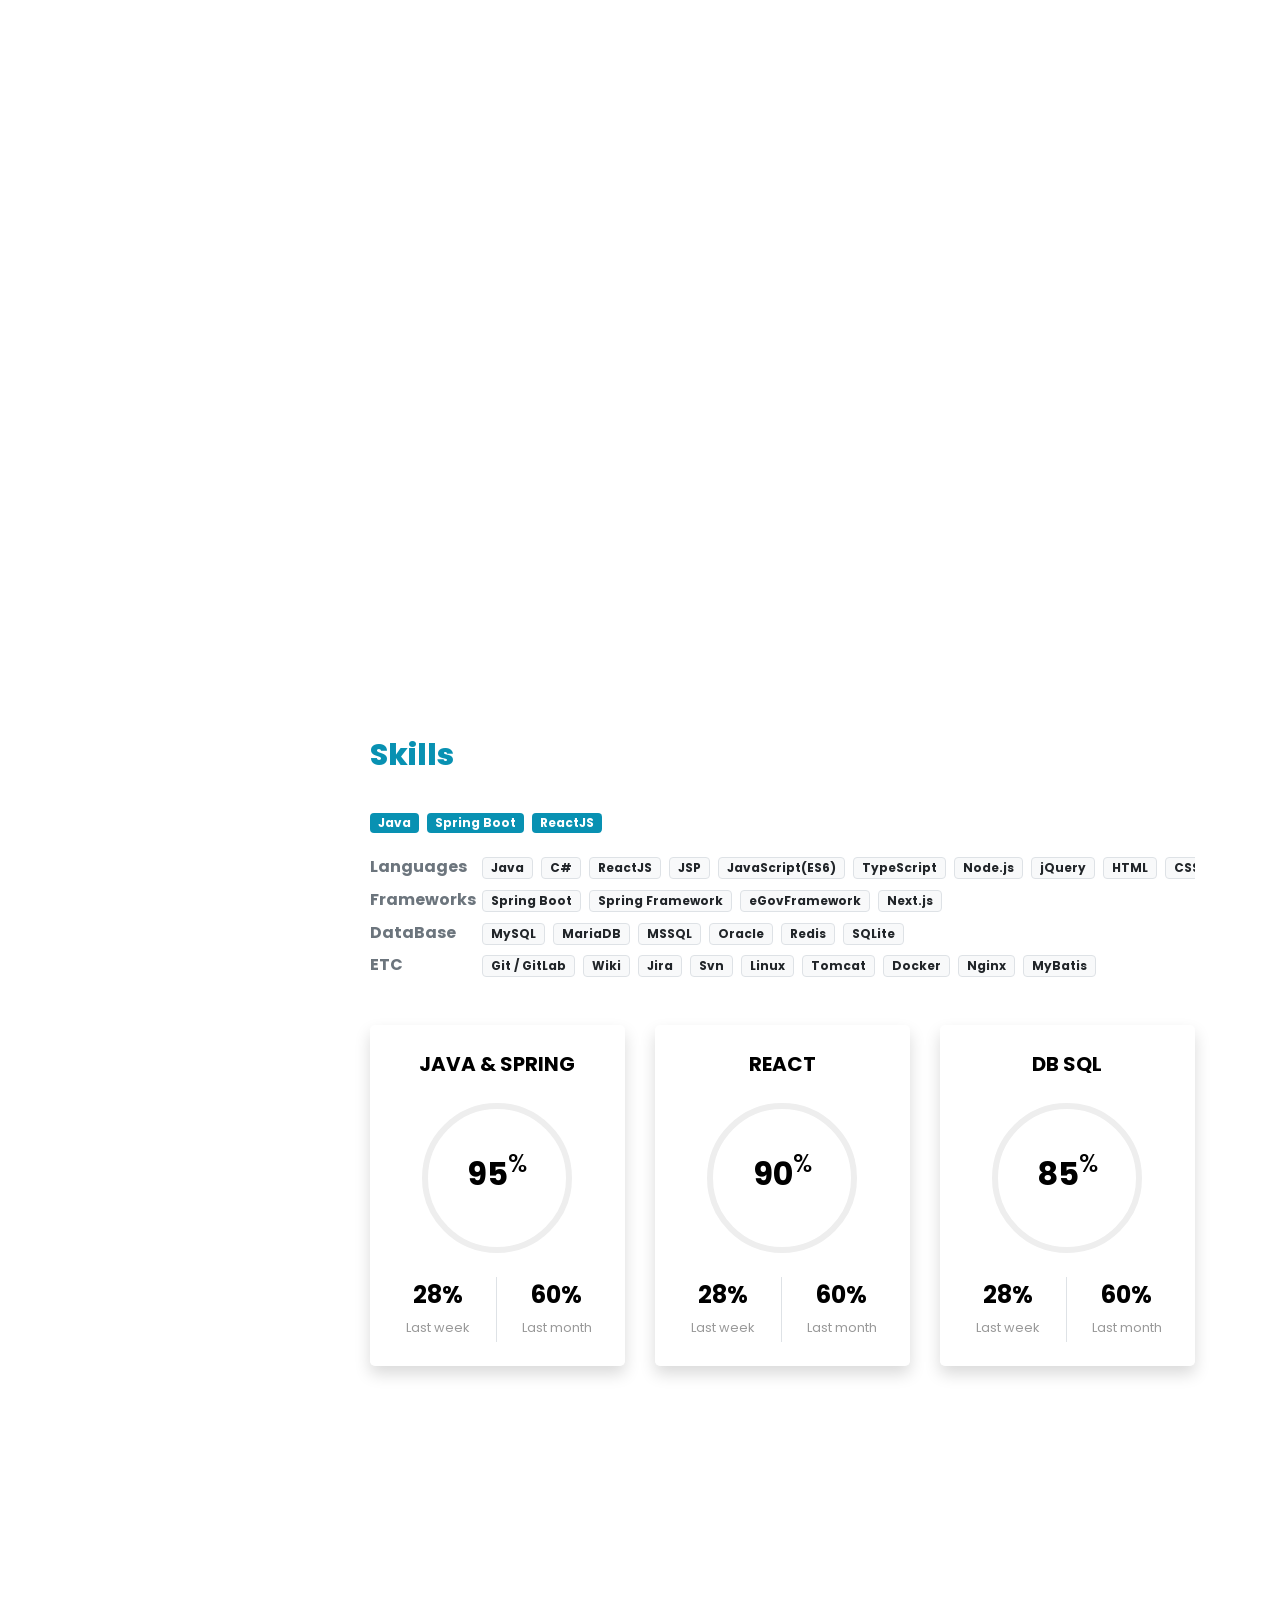
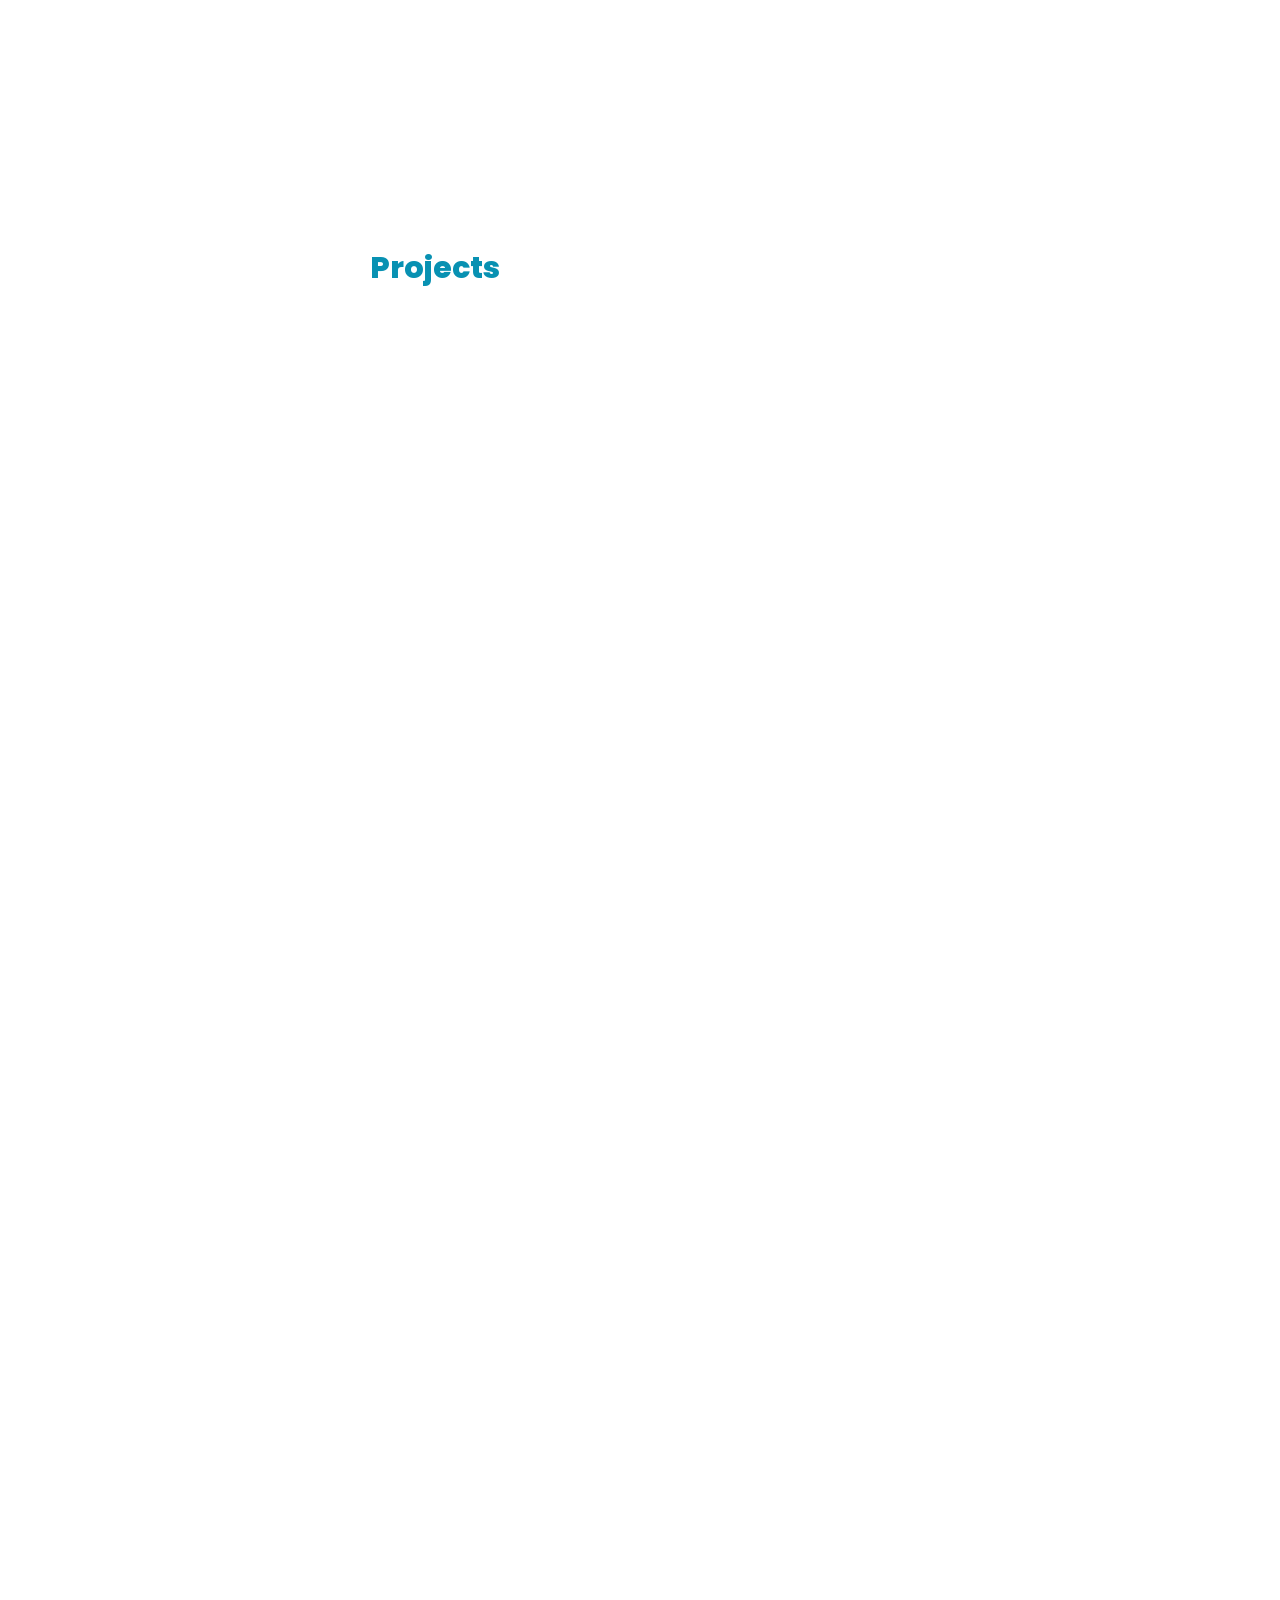
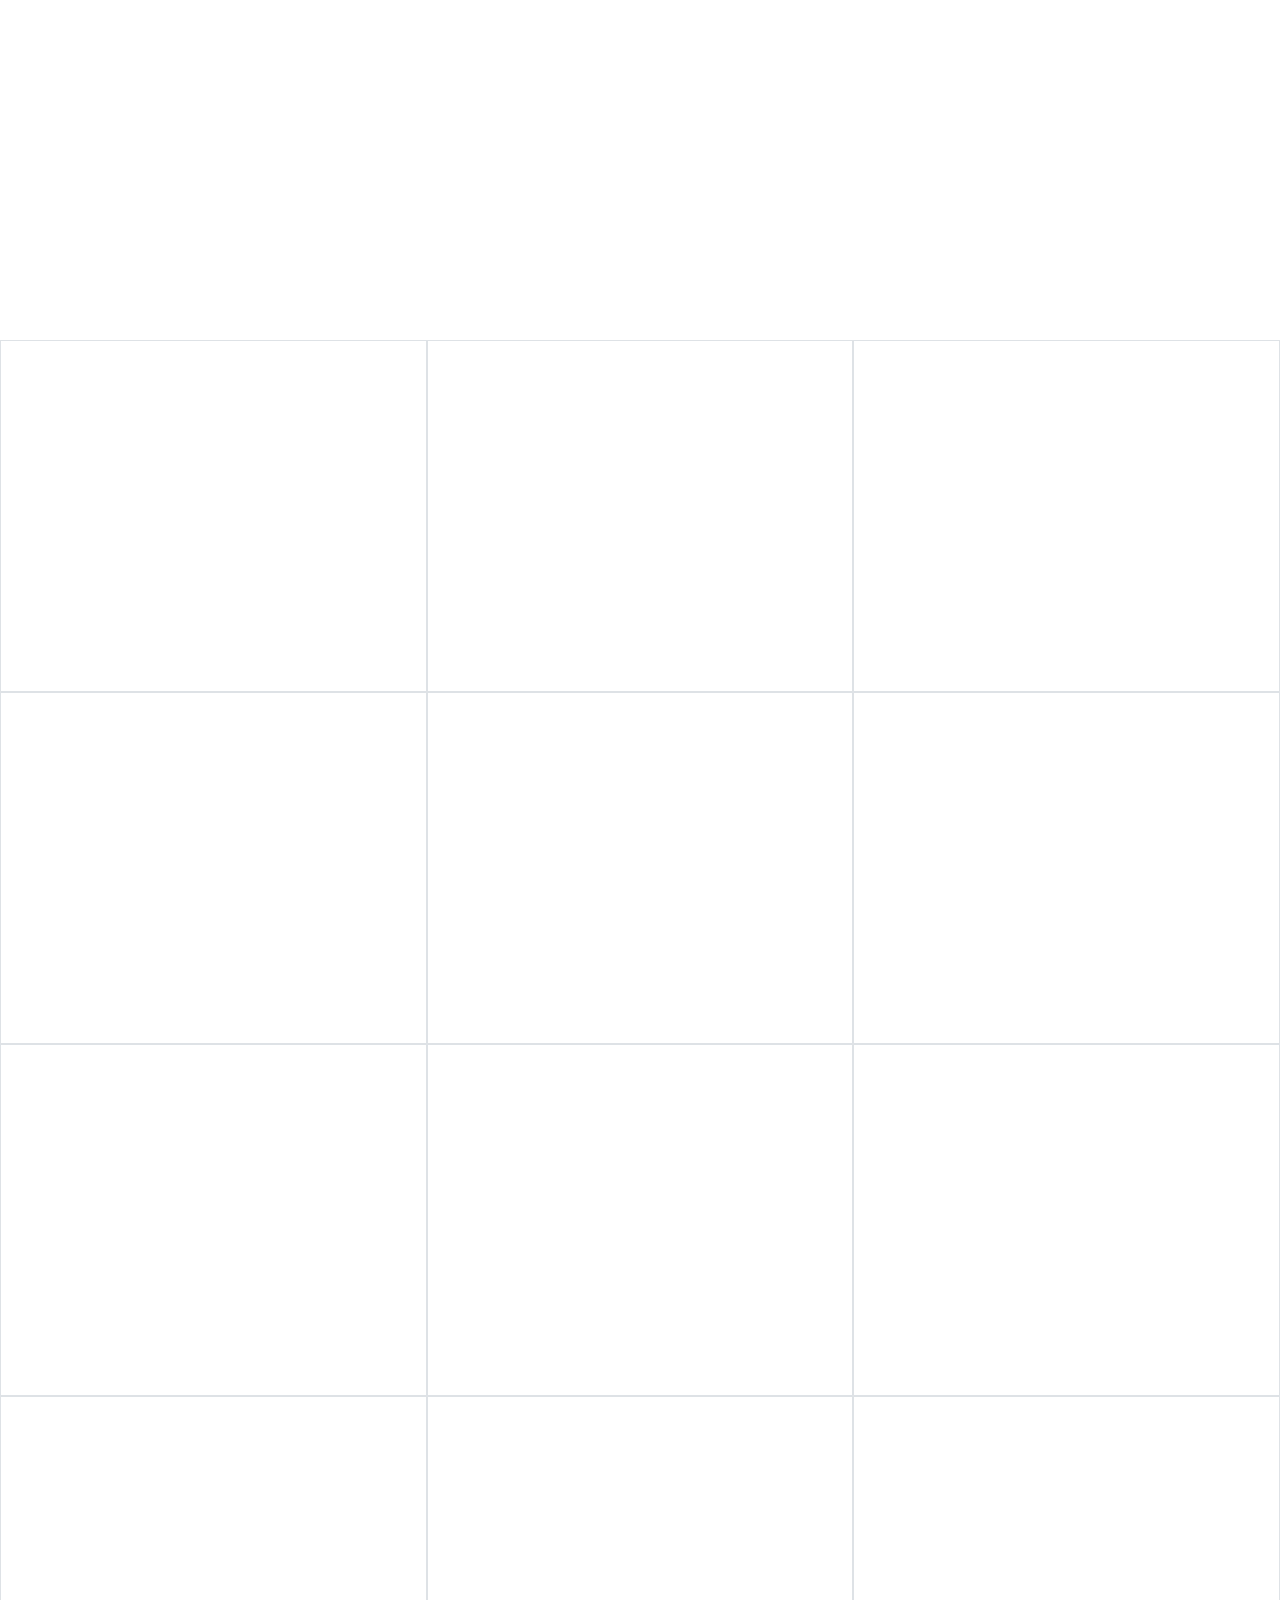
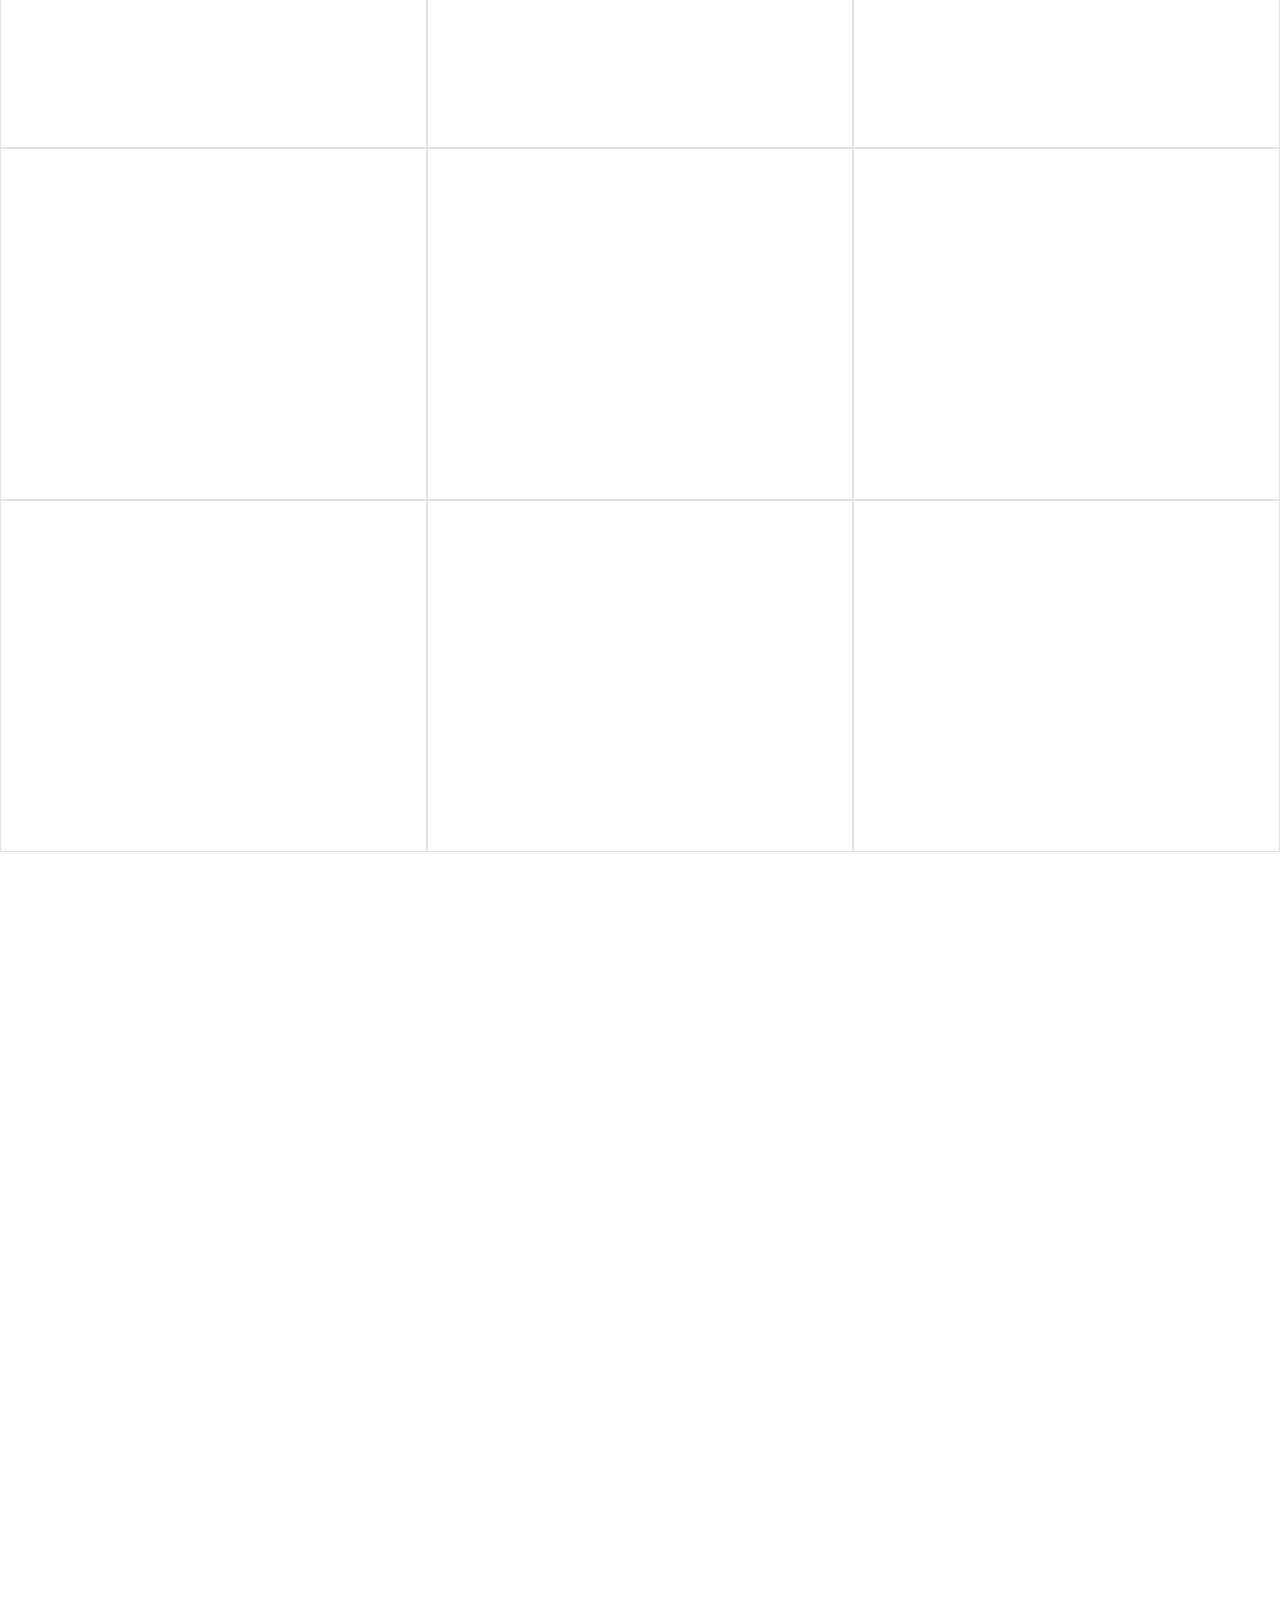
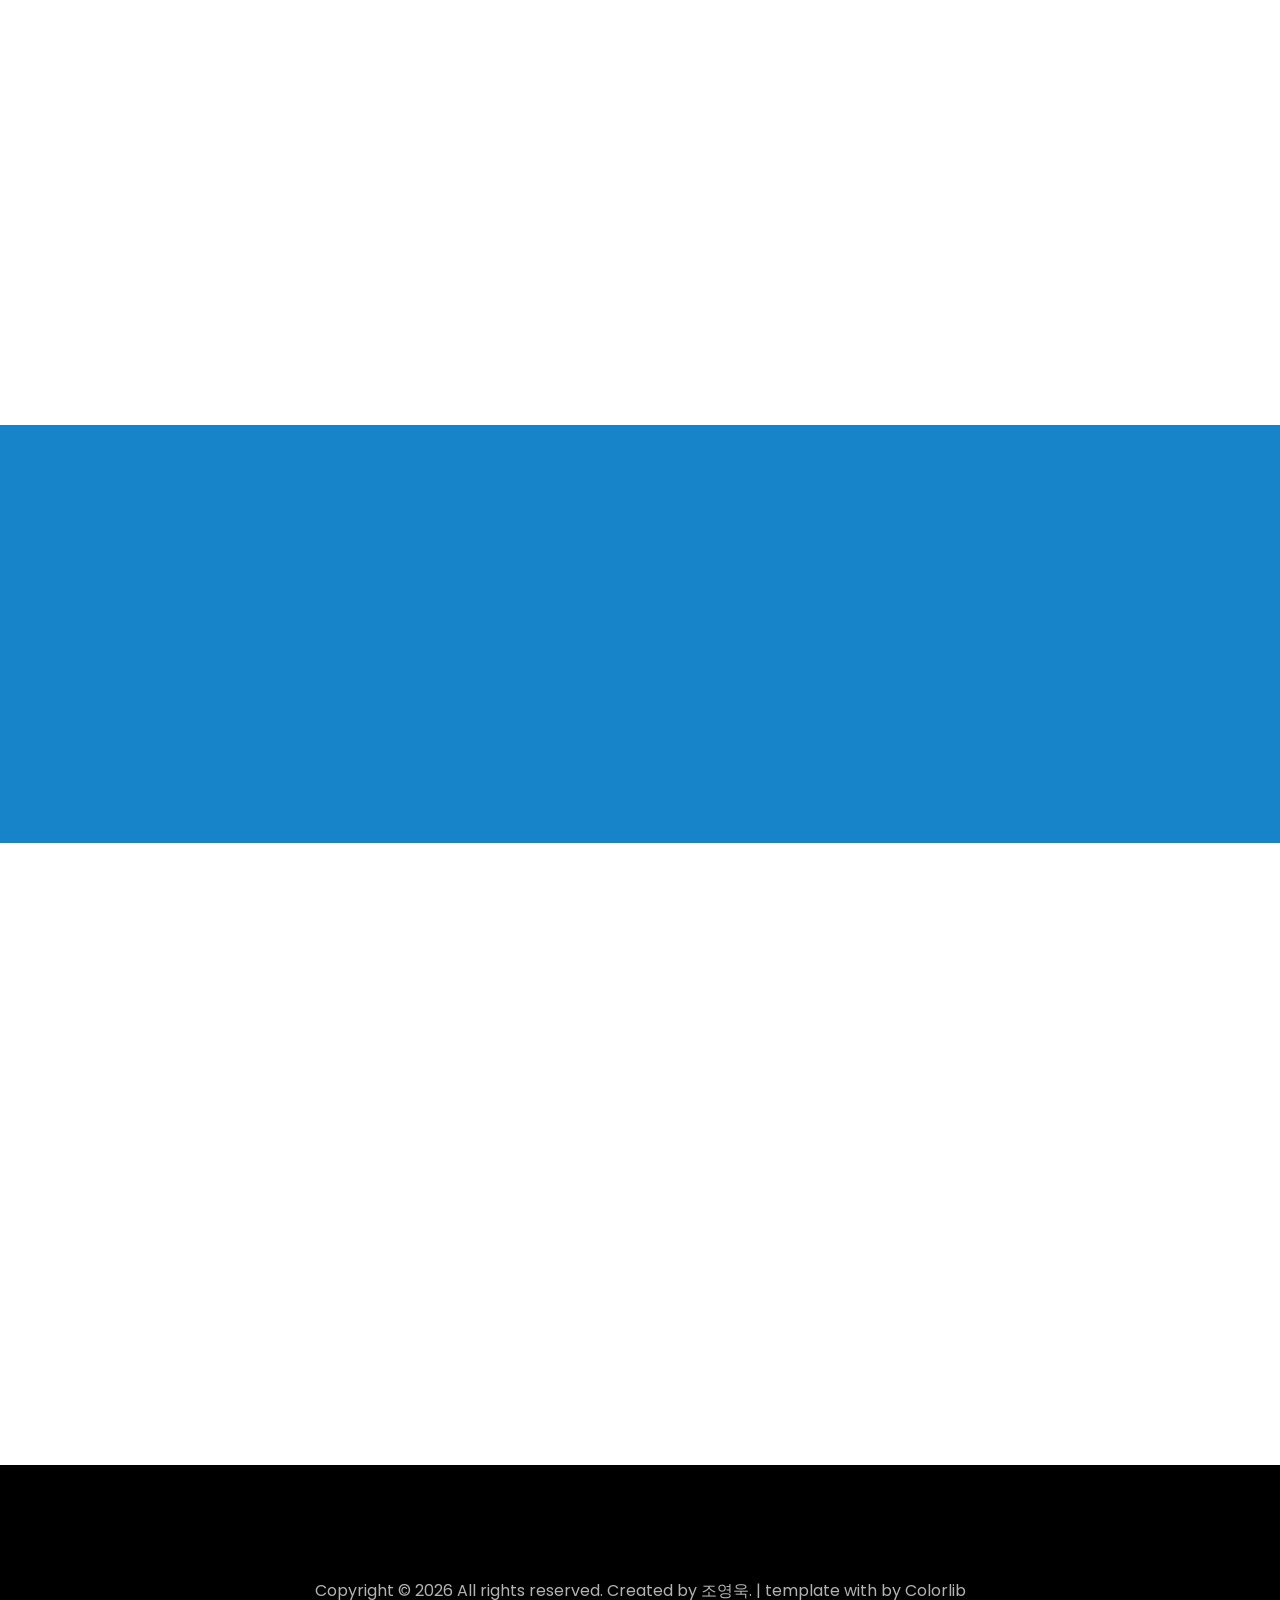
==== commit e56fc1d8: "블로그 컨텐츠 생성 및 레이아웃 구조 분리" ====
--- a/index.html
+++ b/index.html
@@ -305,7 +305,7 @@
 							<span class="badge badge-light border px-2 py-1 mr-1 mb-1 text-gray">JSP</span>-->
 						</div>
 						<div class="mb-3" style="font-size: 1.0rem;">
-							<div class="mb-1">
+							<div class="mb-1" style="white-space: nowrap; overflow-x: auto;">
 								<strong class="text-secondary mr-2"
 									style="display:inline-block; width: 100px;">Languages</strong>
 								<span class="badge badge-light border px-2 py-1 mr-1">Java</span>
@@ -314,10 +314,10 @@
 								<span class="badge badge-light border px-2 py-1 mr-1">JSP</span>
 								<span class="badge badge-light border px-2 py-1 mr-1">JavaScript(ES6)</span>
 								<span class="badge badge-light border px-2 py-1 mr-1">TypeScript</span>
+								<span class="badge badge-light border px-2 py-1 mr-1">Node.js</span>
 								<span class="badge badge-light border px-2 py-1 mr-1">jQuery</span>
 								<span class="badge badge-light border px-2 py-1 mr-1">HTML</span>
 								<span class="badge badge-light border px-2 py-1 mr-1">CSS</span>
-								<span class="badge badge-light border px-2 py-1 mr-1">SQL</span>
 							</div>
 							<div class="mb-1">
 								<strong class="text-secondary mr-2"
@@ -325,6 +325,7 @@
 								<span class="badge badge-light border px-2 py-1 mr-1">Spring Boot</span>
 								<span class="badge badge-light border px-2 py-1 mr-1">Spring Framework</span>
 								<span class="badge badge-light border px-2 py-1 mr-1">eGovFramework</span>
+								<span class="badge badge-light border px-2 py-1 mr-1">Next.js</span>
 							</div>
 							<div class="mb-1">
 								<strong class="text-secondary mr-2"
@@ -334,6 +335,7 @@
 								<span class="badge badge-light border px-2 py-1 mr-1">MSSQL</span>
 								<span class="badge badge-light border px-2 py-1 mr-1">Oracle</span>
 								<span class="badge badge-light border px-2 py-1 mr-1">Redis</span>
+								<span class="badge badge-light border px-2 py-1 mr-1">SQLite</span>
 							</div>
 							<div class="mb-1">
 								<strong class="text-secondary mr-2"
@@ -357,6 +359,40 @@
 									<h2 class="h5 font-weight-bold text-center mb-4">JAVA & SPRING</h2>
 
 									<!-- Progress bar 1 -->
+									<div class="progress mx-auto" data-value='95'>
+										<span class="progress-left">
+											<span class="progress-bar border-primary"></span>
+										</span>
+										<span class="progress-right">
+											<span class="progress-bar border-primary"></span>
+										</span>
+										<div
+											class="progress-value w-100 h-100 rounded-circle d-flex align-items-center justify-content-center">
+											<div class="h2 font-weight-bold">95<sup class="small">%</sup></div>
+										</div>
+									</div>
+									<!-- END -->
+
+									<!-- Demo info -->
+									<div class="row text-center mt-4">
+										<div class="col-6 border-right">
+											<div class="h4 font-weight-bold mb-0">28%</div><span
+												class="small text-gray">Last week</span>
+										</div>
+										<div class="col-6">
+											<div class="h4 font-weight-bold mb-0">60%</div><span
+												class="small text-gray">Last month</span>
+										</div>
+									</div>
+									<!-- END -->
+								</div>
+							</div>
+
+							<div class="col-lg-4 mb-4">
+								<div class="bg-white rounded-lg shadow p-4">
+									<h2 class="h5 font-weight-bold text-center mb-4">REACT</h2>
+
+									<!-- Progress bar 1 -->
 									<div class="progress mx-auto" data-value='90'>
 										<span class="progress-left">
 											<span class="progress-bar border-primary"></span>
@@ -367,40 +403,6 @@
 										<div
 											class="progress-value w-100 h-100 rounded-circle d-flex align-items-center justify-content-center">
 											<div class="h2 font-weight-bold">90<sup class="small">%</sup></div>
-										</div>
-									</div>
-									<!-- END -->
-
-									<!-- Demo info -->
-									<div class="row text-center mt-4">
-										<div class="col-6 border-right">
-											<div class="h4 font-weight-bold mb-0">28%</div><span
-												class="small text-gray">Last week</span>
-										</div>
-										<div class="col-6">
-											<div class="h4 font-weight-bold mb-0">60%</div><span
-												class="small text-gray">Last month</span>
-										</div>
-									</div>
-									<!-- END -->
-								</div>
-							</div>
-
-							<div class="col-lg-4 mb-4">
-								<div class="bg-white rounded-lg shadow p-4">
-									<h2 class="h5 font-weight-bold text-center mb-4">REACT</h2>
-
-									<!-- Progress bar 1 -->
-									<div class="progress mx-auto" data-value='80'>
-										<span class="progress-left">
-											<span class="progress-bar border-primary"></span>
-										</span>
-										<span class="progress-right">
-											<span class="progress-bar border-primary"></span>
-										</span>
-										<div
-											class="progress-value w-100 h-100 rounded-circle d-flex align-items-center justify-content-center">
-											<div class="h2 font-weight-bold">80<sup class="small">%</sup></div>
 										</div>
 									</div>
 									<!-- END -->
@@ -651,7 +653,7 @@
 							</div>
 							<div class="text pl-3">
 								<span class="date">2020.05-2020.07</span>
-								<h2>드림어스 커스텀 프로젝트</h2>
+								<h2>드림어스컴퍼니 커스텀 프로젝트</h2>
 								<span class="position">더존 Bizbox Alpha 드림어스 커스텀 개발 및 유지보수</span>
 								<div> <b class="text-dark">주요 기능 : </b> SAP연동 조직도 연동 처리 커스텀 개발</div>
 							</div>
@@ -723,6 +725,29 @@
 								<span class="position">Amaranth10 병원근태관리 모듈 커스텀 개발 및 유지보수</span>
 								<div> <b class="text-dark">주요 기능 : </b> 병원근태관리, 근무스케쥴, OFF관리, 전자결재 연동, 수당 급여 전송 연동 개발
 								</div>
+							</div>
+						</div>
+						<div class="resume-wrap d-flex ftco-animate">
+							<div class="icon d-flex align-items-center justify-content-center">
+								<span class="flaticon-ideas"></span>
+							</div>
+							<div class="text pl-3">
+								<span class="date">2026.01-2026.03</span>
+								<h2>연말정산 진행현황 통합 대시보드 개발</h2>
+								<span class="position">Amaranth10 연말정산 통합 대시보드 개발</span>
+								<div> <b class="text-dark">주요 기능 : </b> SaaS 고객 진행현황 대시보드 개발</div>
+							</div>
+						</div>
+						<div class="resume-wrap d-flex ftco-animate">
+							<div class="icon d-flex align-items-center justify-content-center">
+								<span class="flaticon-ideas"></span>
+							</div>
+							<div class="text pl-3">
+								<span class="date">2026.03-2026.04</span>
+								<h2>DEV AI TF 내부 사이트 개발</h2>
+								<span class="position">AI TF 구성원 보고 취합 및 개발 도구 공유 사내 사이트 개발</span>
+								<div> <b class="text-dark">주요 기능 : </b> AI TF 구성원 보고 취합 및 skills, rules, mcp 등 개발 tool
+									공유</div>
 							</div>
 						</div>
 					</div>
@@ -846,8 +871,9 @@
 						style="background-image: url(images/side-project-11.png);">
 						<div class="overlay"></div>
 						<div class="text text-center p-4">
-							<h3><a href="./images/side-project-11.png" target="_blank">Amaranth10 연말정산 - 연말정산 진행현황 대시보드 리뉴얼</a></h3>
-							<span>AI를 활용한 마감오류 기능 구현</span>
+							<h3><a href="./images/side-project-11.png" target="_blank">Amaranth10 연말정산 - 연말정산 진행현황 대시보드
+									리뉴얼</a></h3>
+							<span>AI를 활용한 전사 통합 대시보드 구현</span>
 						</div>
 					</div>
 				</div>
@@ -858,7 +884,7 @@
 						<div class="text text-center p-4">
 							<h3><a href="./images/side-project-12.png" target="_blank">Amaranth10 연말정산 - 연말정산 진행현황 보고서
 									개발</a></h3>
-							<span>SaaS형 고객사 정보 수집 및 진행현황 대시보드 구현</span>
+							<span>AI SaaS형 고객사 정보 수집 및 진행현황 대시보드 구현</span>
 						</div>
 					</div>
 				</div>
@@ -867,9 +893,10 @@
 						style="background-image: url(images/side-project-13.png);">
 						<div class="overlay"></div>
 						<div class="text text-center p-4">
-							<h3><a href="./images/side-project-13.png" target="_blank">Amaranth10 연말정산 - 접수현황 대시보드 개발</a>
+							<h3><a href="./images/side-project-13.png" target="_blank">Amaranth10 연말정산 - 접수현황 대시보드
+									개발</a>
 							</h3>
-							<span>SaaS형 고객사 정보 수집 및 진행현황 대시보드 구현</span>
+							<span>AI SaaS형 고객사 정보 수집 및 진행현황 대시보드 구현</span>
 						</div>
 					</div>
 				</div>
@@ -909,8 +936,8 @@
 						style="background-image: url(images/work-4.jpg);">
 						<div class="overlay"></div>
 						<div class="text text-center p-4">
-							<h3><a href="#">Branding &amp; Illustration Design</a></h3>
-							<span>Web Design</span>
+							<h3><a href="#"></a></h3>
+							<span>Developer</span>
 						</div>
 					</div>
 				</div>
@@ -919,8 +946,8 @@
 						style="background-image: url(images/work-5.jpg);">
 						<div class="overlay"></div>
 						<div class="text text-center p-4">
-							<h3><a href="#">Branding &amp; Illustration Design</a></h3>
-							<span>Web Design</span>
+							<h3><a href="#"></a></h3>
+							<span>Developer</span>
 						</div>
 					</div>
 				</div>
@@ -929,8 +956,8 @@
 						style="background-image: url(images/work-6.jpg);">
 						<div class="overlay"></div>
 						<div class="text text-center p-4">
-							<h3><a href="#">Branding &amp; Illustration Design</a></h3>
-							<span>Web Design</span>
+							<h3><a href="#"></a></h3>
+							<span>Developer</span>
 						</div>
 					</div>
 				</div>
@@ -944,45 +971,41 @@
 				<div class="col-md-7 heading-section text-center ftco-animate">
 					<h1 class="big big-2">Blog</h1>
 					<h2 class="mb-4">My Blog</h2>
-					<p>Far far away, behind the word mountains, far from the countries Vokalia and Consonantia</p>
+					<p>지금까지의 경험을 기반으로 더 나은 소프트웨어 구조를 고민합니다. 개발 과정에서 배운 것들을 이 블로그에 기록합니다.</p>
 				</div>
 			</div>
 			<div class="row d-flex">
 				<div class="col-md-4 d-flex ftco-animate">
 					<div class="blog-entry justify-content-end">
-						<a href="single.html" class="block-20" style="background-image: url('images/image_1.jpg');">
+						<a href="blog/blog1.html" class="block-20" style="background-image: url('images/image_1.jpg');">
 						</a>
 						<div class="text mt-3 float-right d-block">
-							<h3 class="heading"><a href="single.html">Why Lead Generation is Key for Business Growth</a>
+							<h3 class="heading"><a href="blog/blog1.html">소프트웨어 개발 방법론 — SDLC부터 하이브리드까지</a>
 							</h3>
 							<div class="d-flex align-items-center mb-3 meta">
 								<p class="mb-0">
-									<span class="mr-2">Sept. 12, 2019</span>
-									<a href="#" class="mr-2">Admin</a>
-									<a href="#" class="meta-chat"><span class="icon-chat"></span> 3</a>
+									<span class="mr-2">August 9, 2025</span>
+									<a href="#" class="mr-2">조영욱</a>
 								</p>
 							</div>
-							<p>A small river named Duden flows by their place and supplies it with the necessary
-								regelialia.</p>
+							<p>Waterfall, Agile, Hybrid — 프로젝트 성격에 맞는 개발 방법론을 선택하는 방법을 알아봅니다.</p>
 						</div>
 					</div>
 				</div>
 				<div class="col-md-4 d-flex ftco-animate">
 					<div class="blog-entry justify-content-end">
-						<a href="single.html" class="block-20" style="background-image: url('images/image_2.jpg');">
+						<a href="blog/blog2.html" class="block-20" style="background-image: url('images/image_2.jpg');">
 						</a>
 						<div class="text mt-3 float-right d-block">
-							<h3 class="heading"><a href="single.html">Why Lead Generation is Key for Business Growth</a>
+							<h3 class="heading"><a href="blog/blog2.html">요구사항 분석에 대해 — 설계의 밑바탕, 프로젝트 성공의 출발점</a>
 							</h3>
 							<div class="d-flex align-items-center mb-3 meta">
 								<p class="mb-0">
-									<span class="mr-2">Sept. 12, 2019</span>
-									<a href="#" class="mr-2">Admin</a>
-									<a href="#" class="meta-chat"><span class="icon-chat"></span> 3</a>
+									<span class="mr-2">February 15, 2026</span>
+									<a href="#" class="mr-2">조영욱</a>
 								</p>
 							</div>
-							<p>A small river named Duden flows by their place and supplies it with the necessary
-								regelialia.</p>
+							<p>사용자 요구사항과 시스템 요구사항의 차이, 그리고 요구사항 수집 5가지 기법을 알아봅니다.</p>
 						</div>
 					</div>
 				</div>
@@ -997,7 +1020,6 @@
 								<p class="mb-0">
 									<span class="mr-2">Sept. 12, 2019</span>
 									<a href="#" class="mr-2">Admin</a>
-									<a href="#" class="meta-chat"><span class="icon-chat"></span> 3</a>
 								</p>
 							</div>
 							<p>A small river named Duden flows by their place and supplies it with the necessary
@@ -1073,7 +1095,8 @@
 						</div>
 						<div>
 							<h3 class="mb-4">Website</h3>
-							<p><a href="#">yoursite.com</a></p>
+							<p><a href="https://joeyw87.github.io/portfolio"
+									target="_blank">joeyw87.github.io/portfolio</a></p>
 						</div>
 					</div>
 				</div>
@@ -1100,7 +1123,7 @@
 						<!-- Link back to Colorlib can't be removed. Template is licensed under CC BY 3.0. -->
 						Copyright &copy;
 						<script>document.write(new Date().getFullYear());</script> All rights reserved. Created by
-						YoungWook.
+						조영욱.
 						| template with by <a href="https://colorlib.com" target="_blank">Colorlib</a>
 						<!-- Link back to Colorlib can't be removed. Template is licensed under CC BY 3.0. -->
 					</p>
@@ -1136,4 +1159,4 @@
 
 </body>
 
-</html>
+</html>
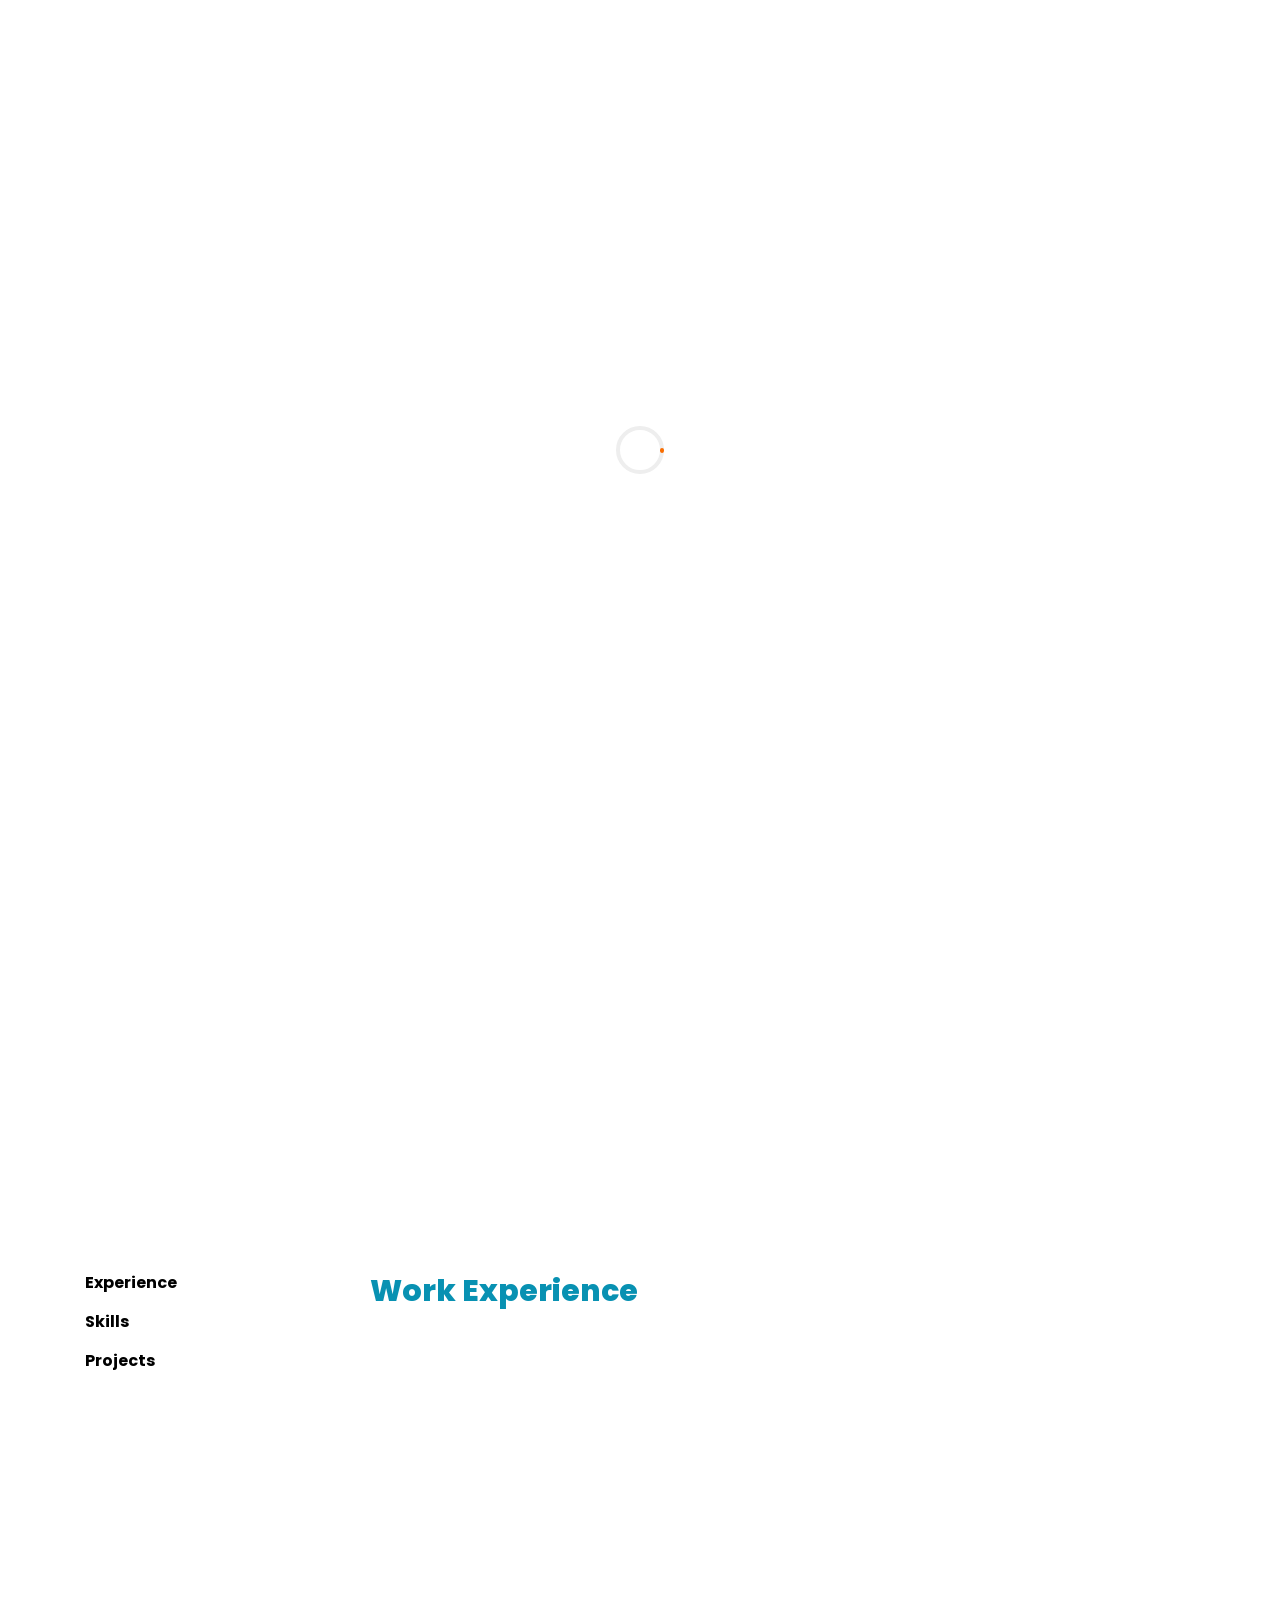
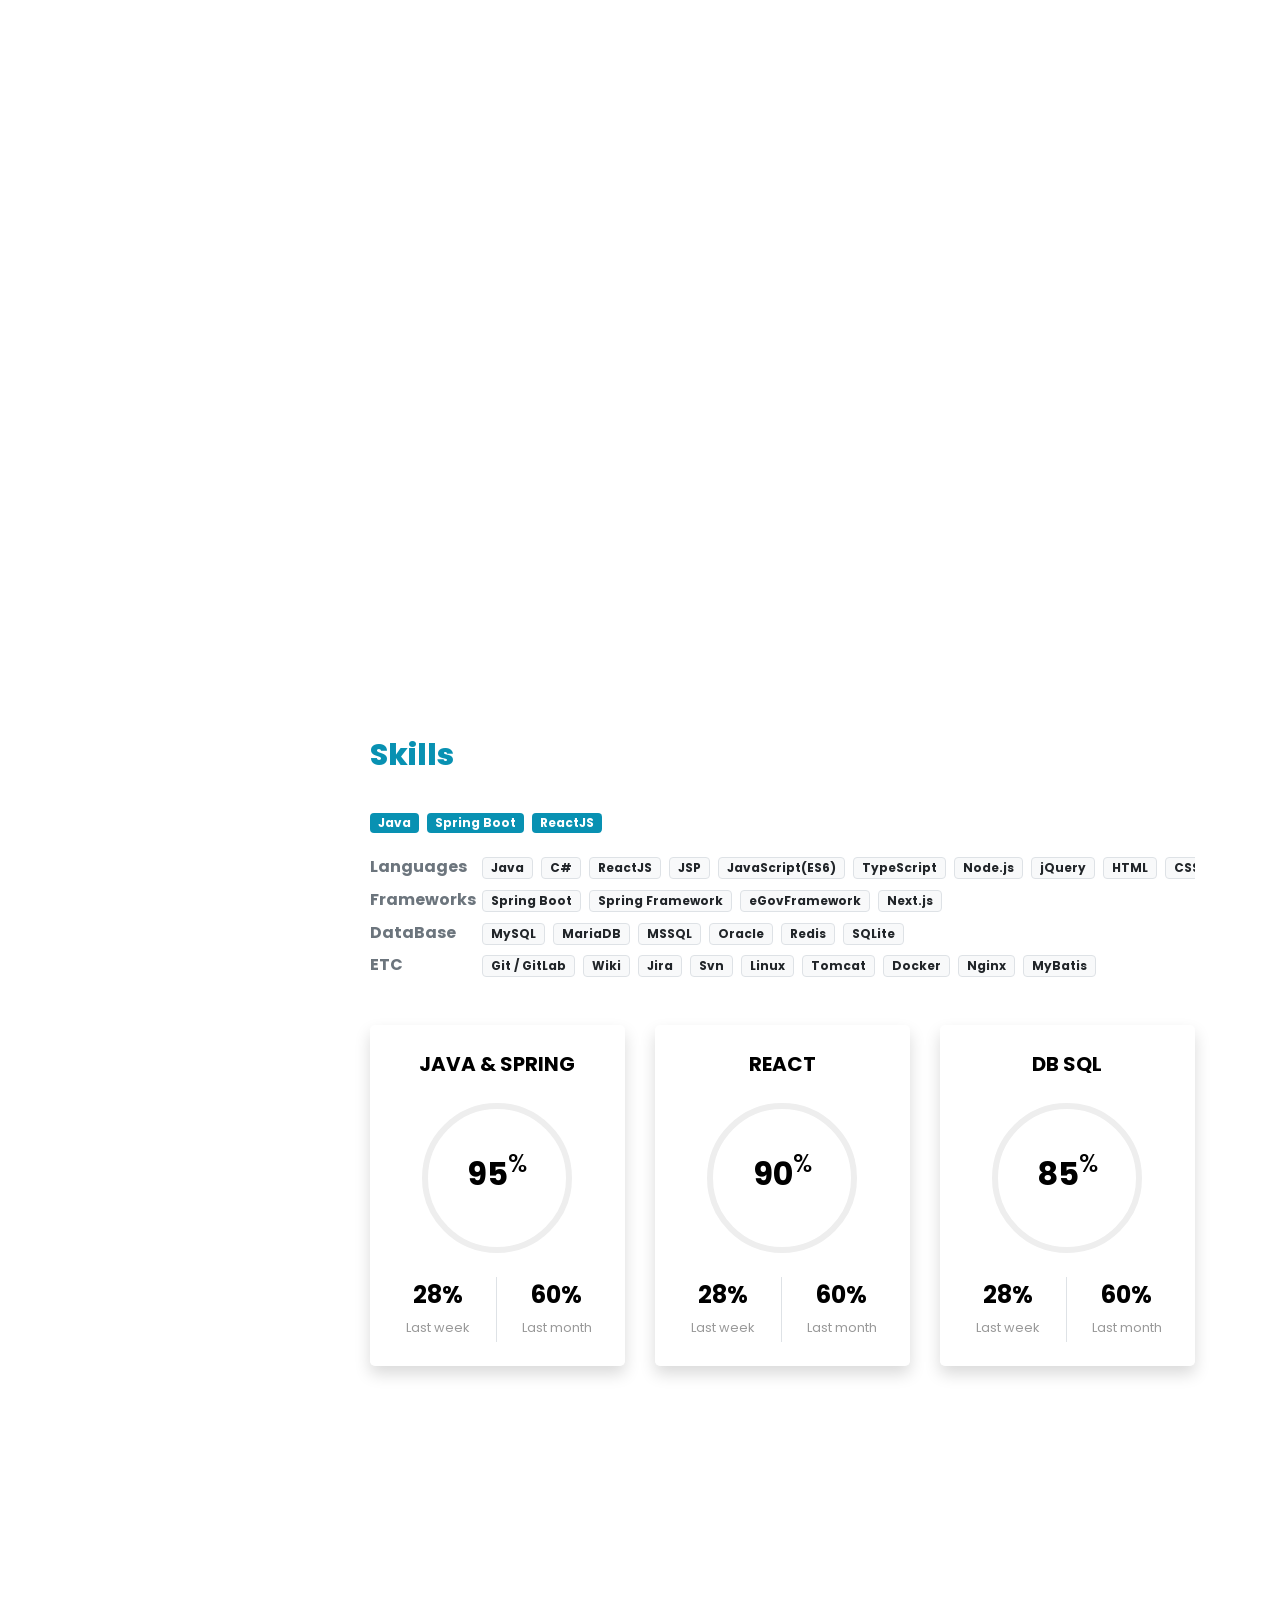
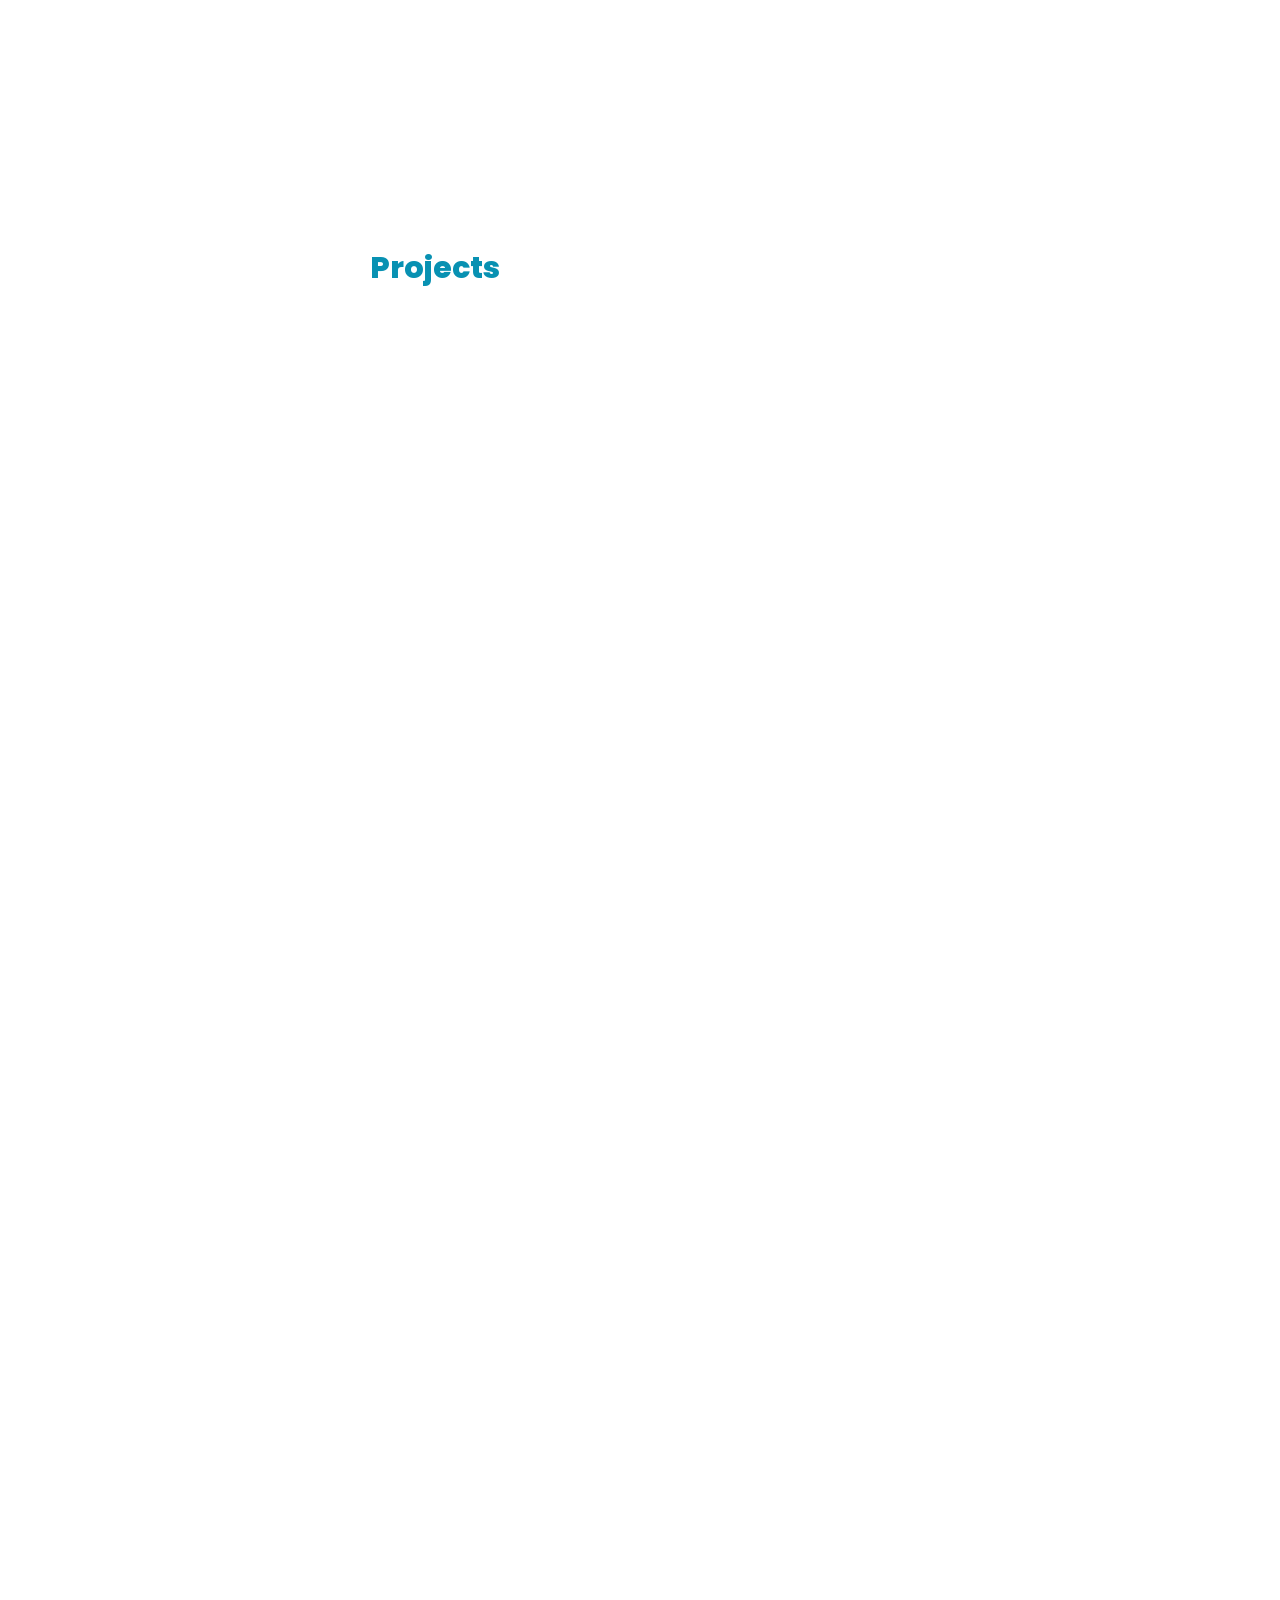
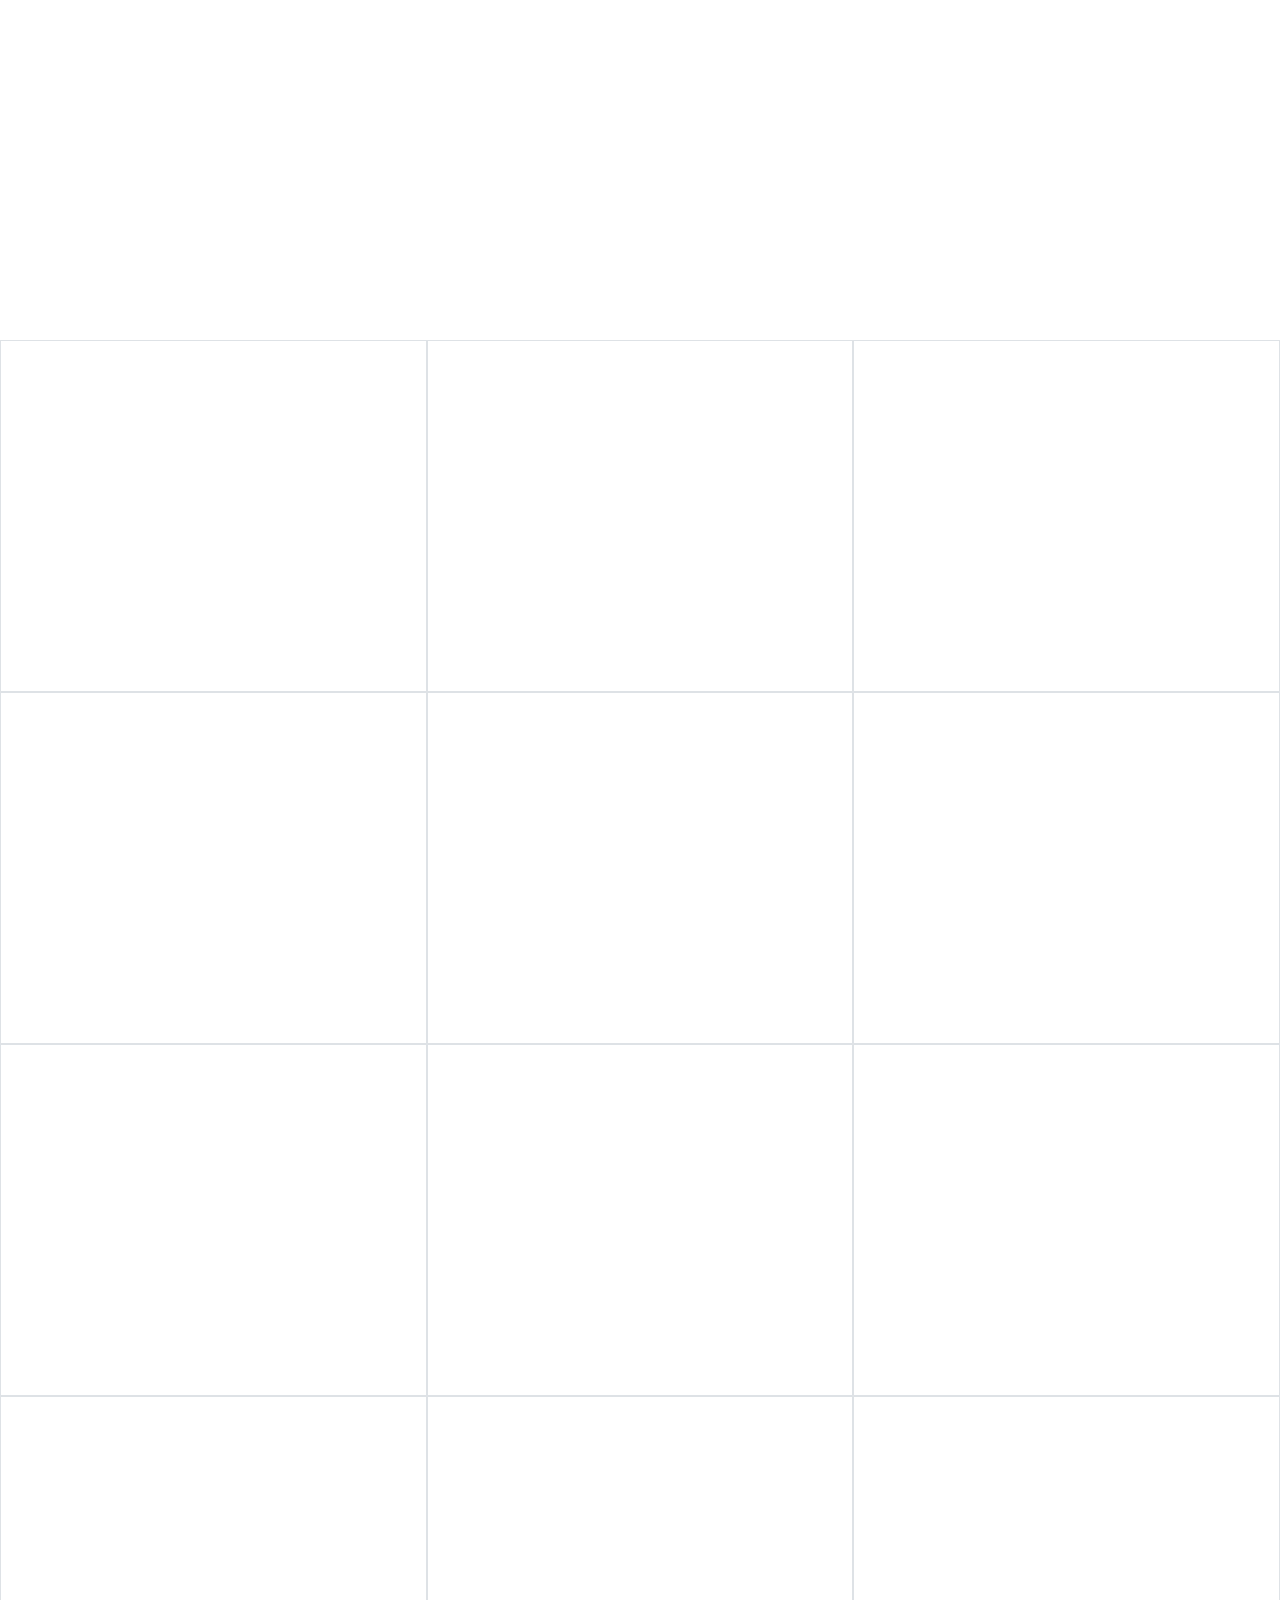
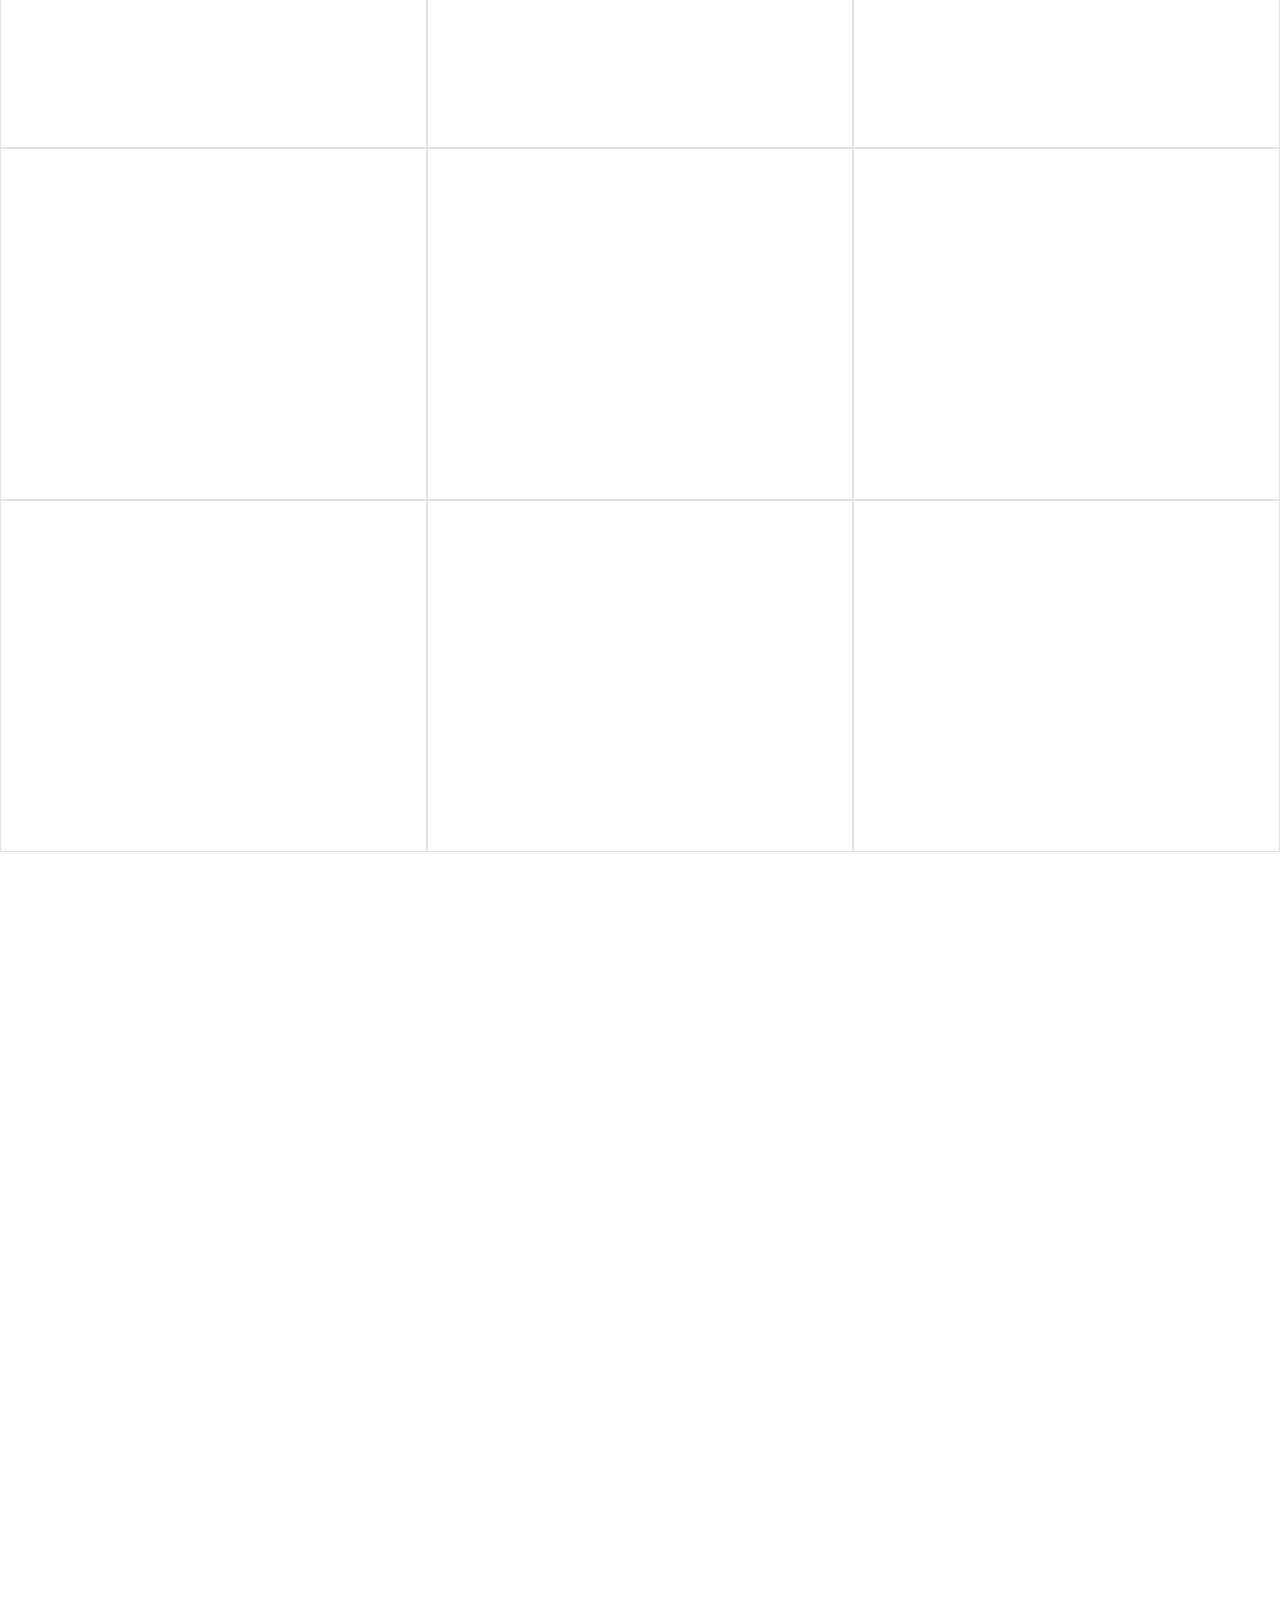
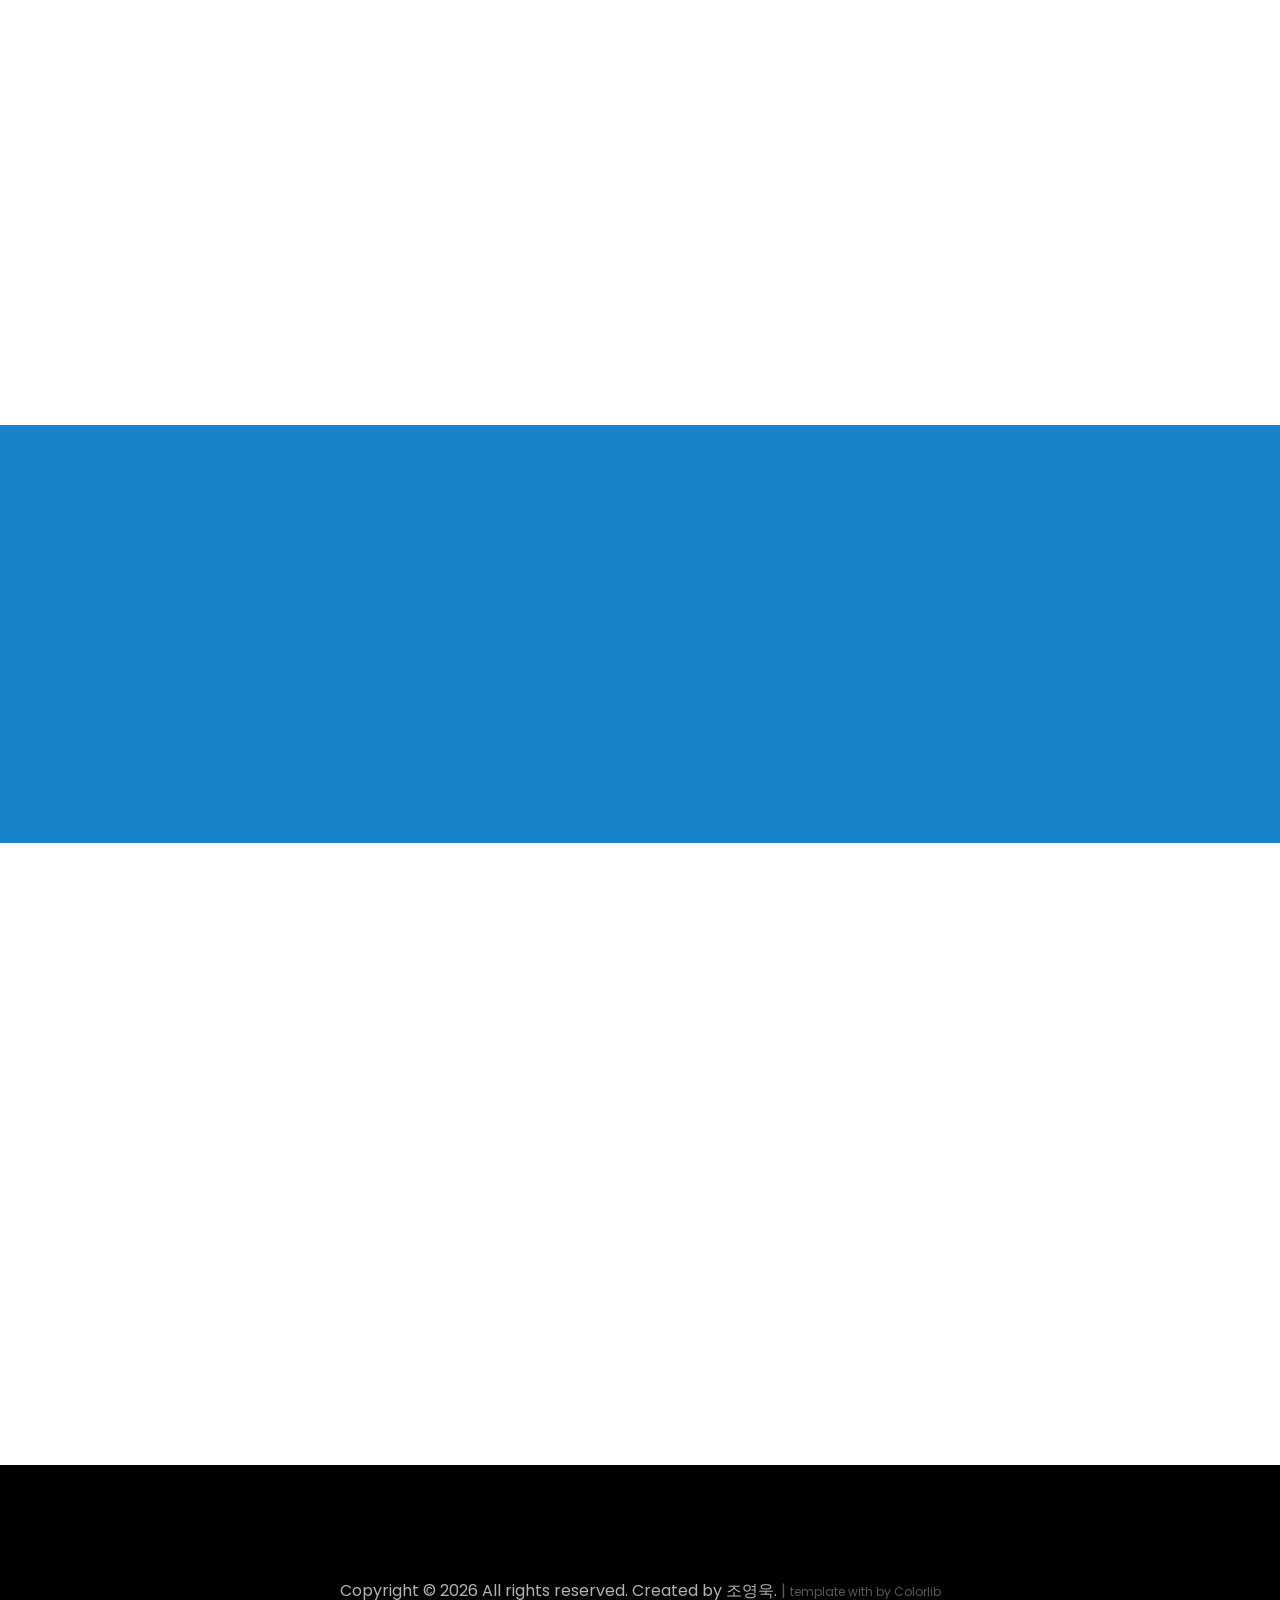
==== commit 8f9ac3af: "푸터 수정" ====
--- a/index.html
+++ b/index.html
@@ -1124,7 +1124,10 @@
 						Copyright &copy;
 						<script>document.write(new Date().getFullYear());</script> All rights reserved. Created by
 						조영욱.
-						| template with by <a href="https://colorlib.com" target="_blank">Colorlib</a>
+						<span style="color: rgba(255,255,255,0.35);">|</span> <span
+							style="font-size:0.75rem; color: rgba(255,255,255,0.35);">template with by <a
+								href="https://colorlib.com" target="_blank"
+								style="color: rgba(255,255,255,0.35);">Colorlib</a></span>
 						<!-- Link back to Colorlib can't be removed. Template is licensed under CC BY 3.0. -->
 					</p>
 				</div>
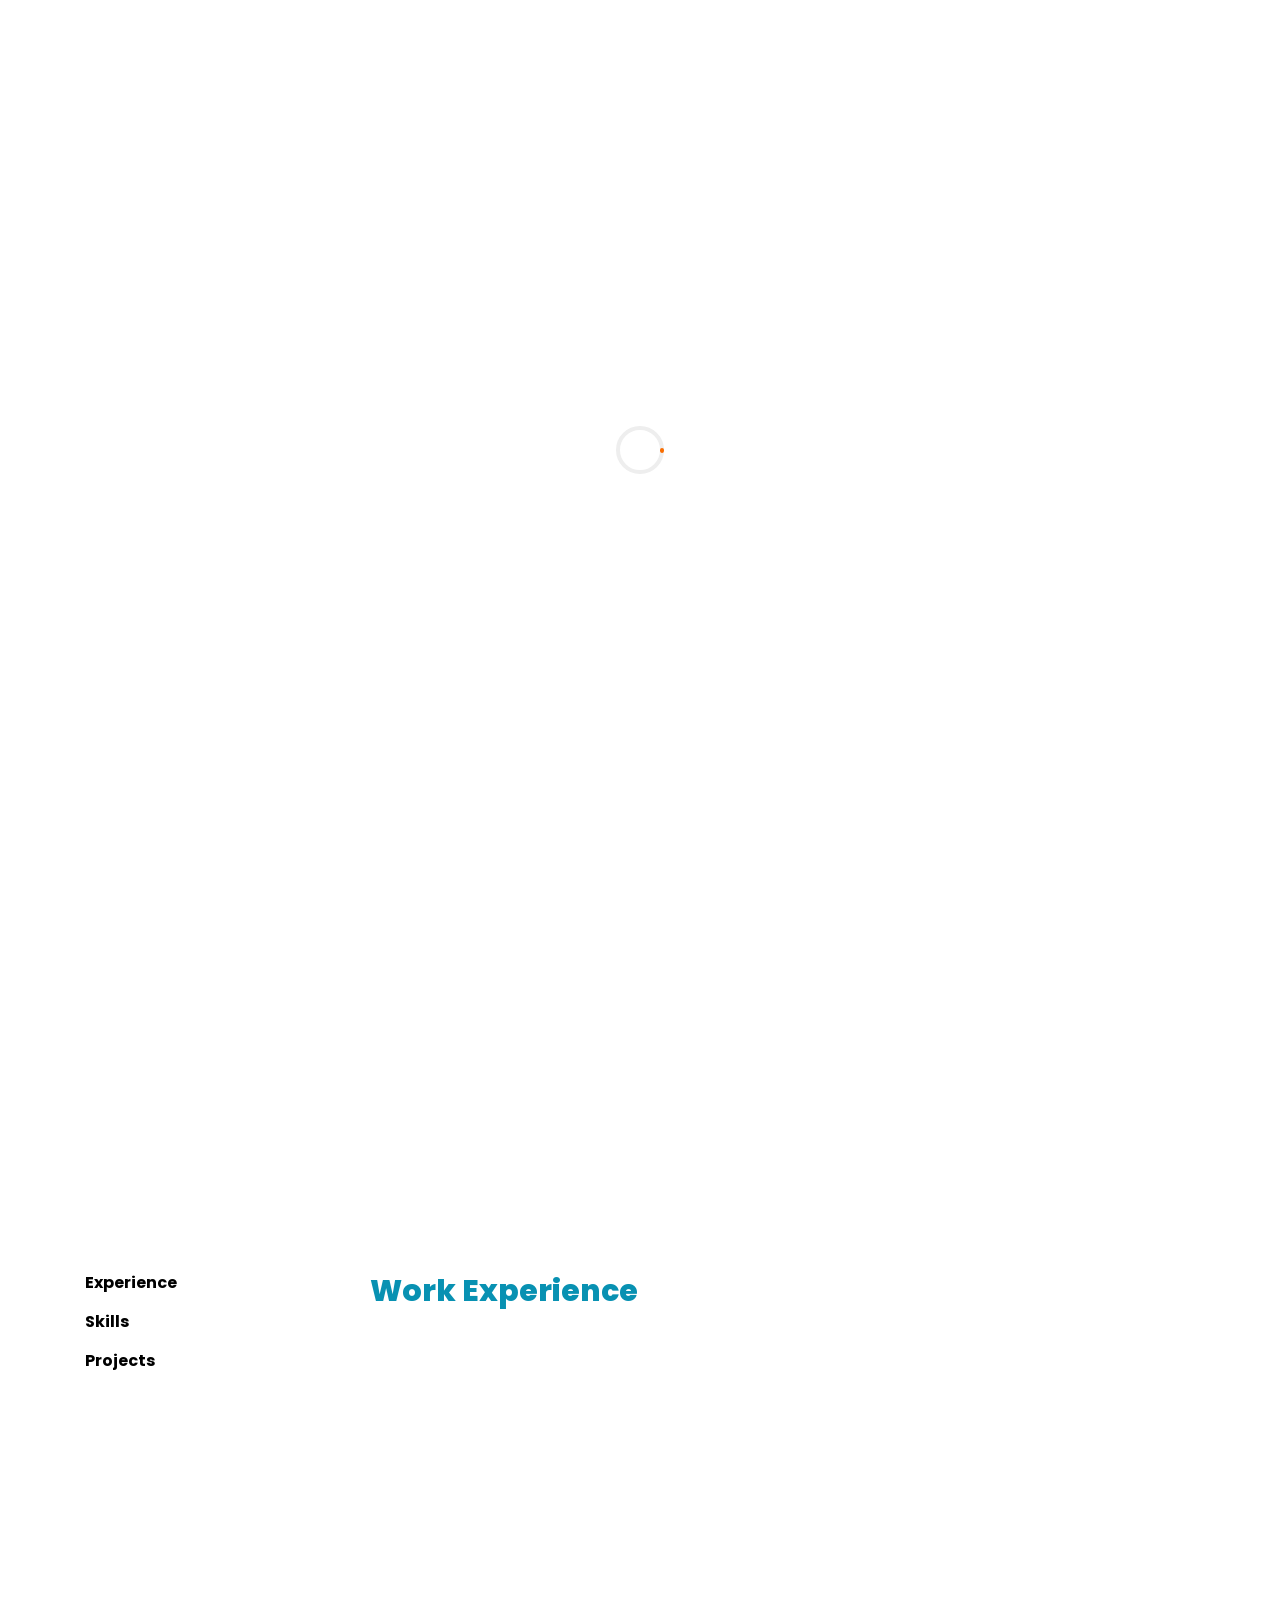
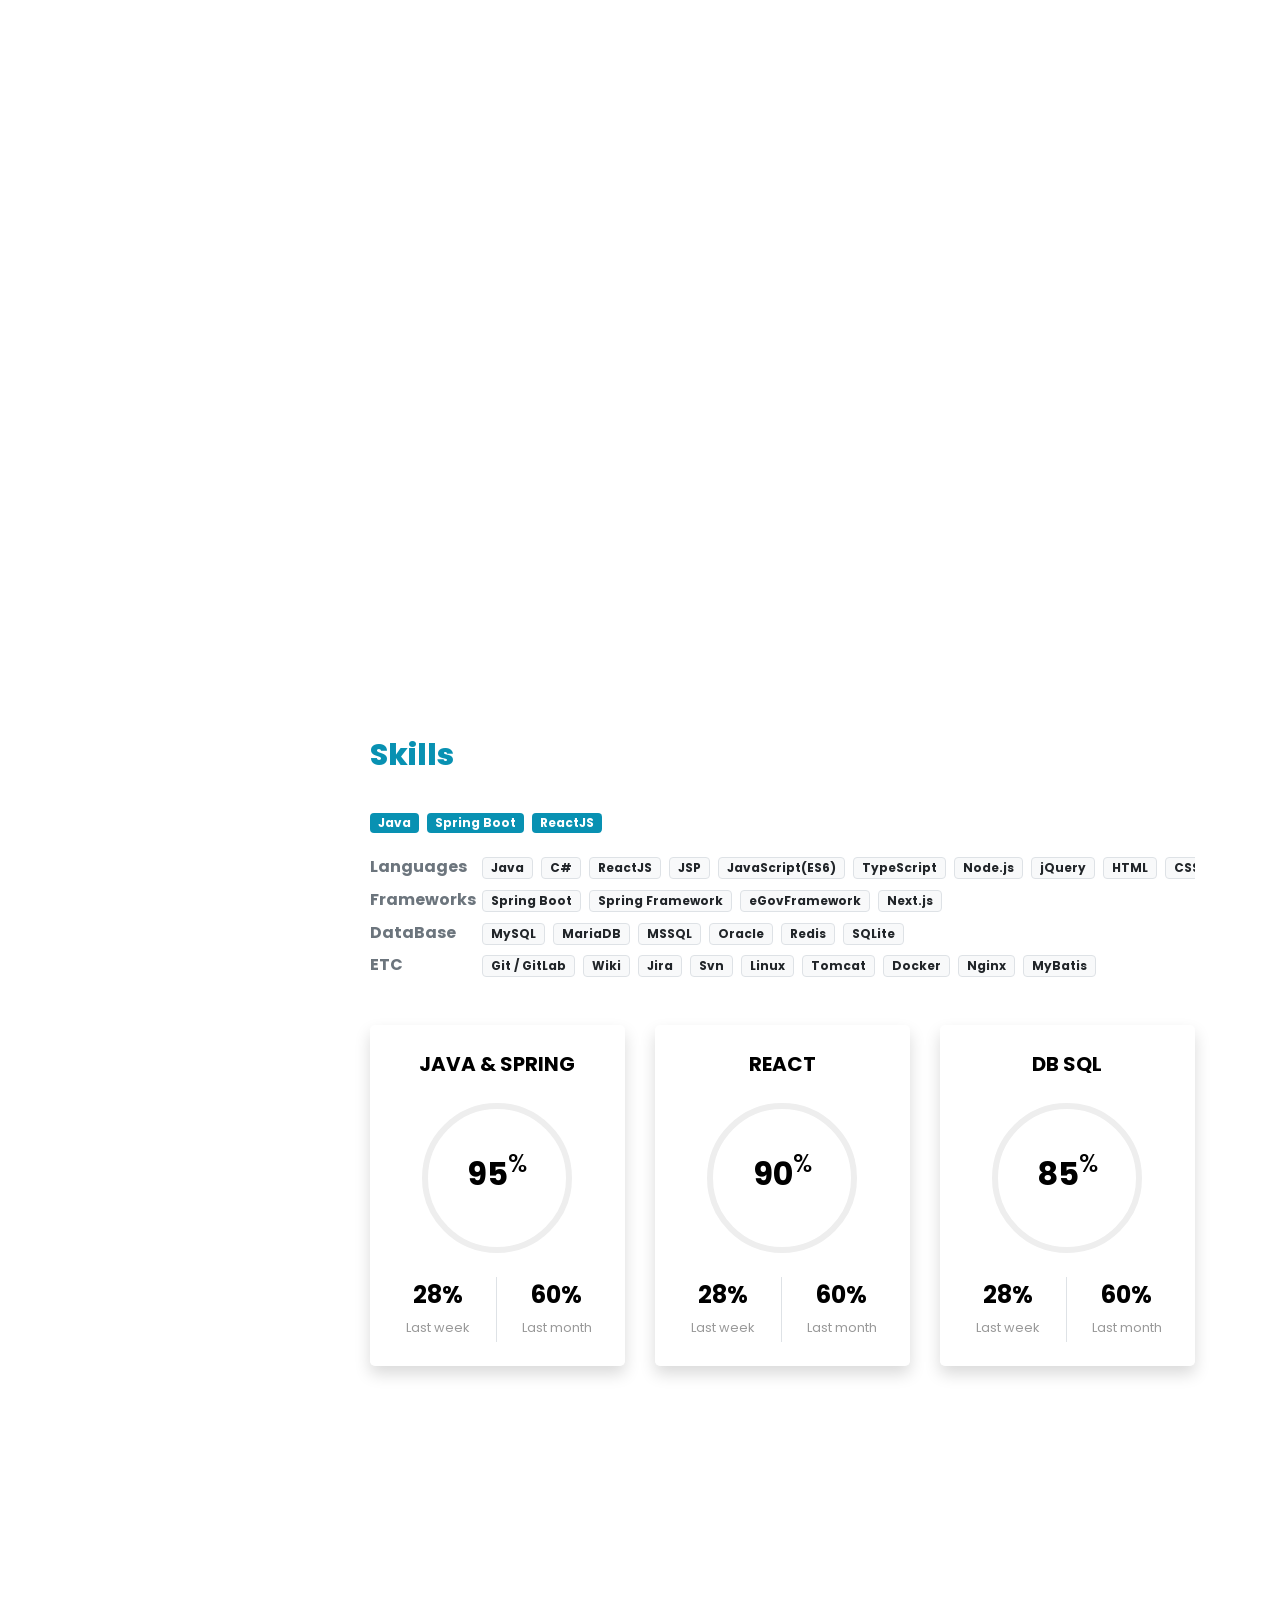
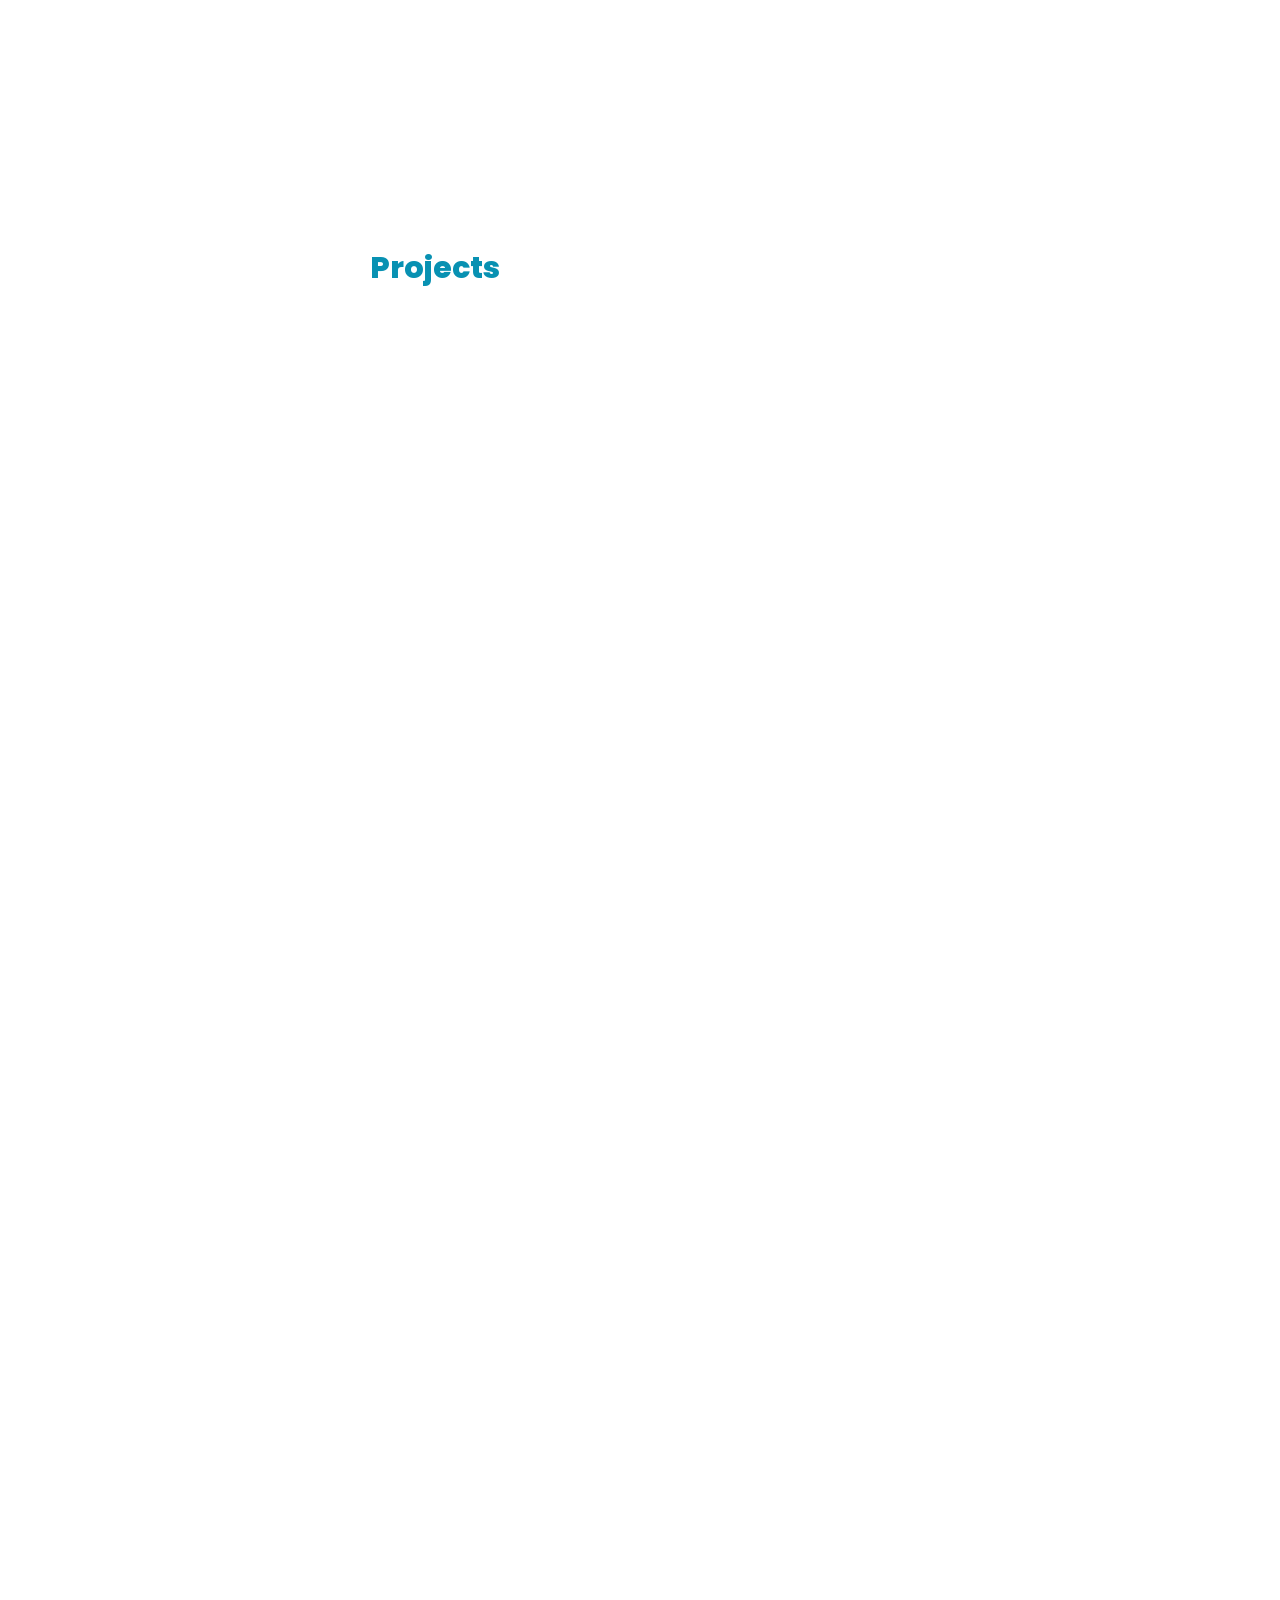
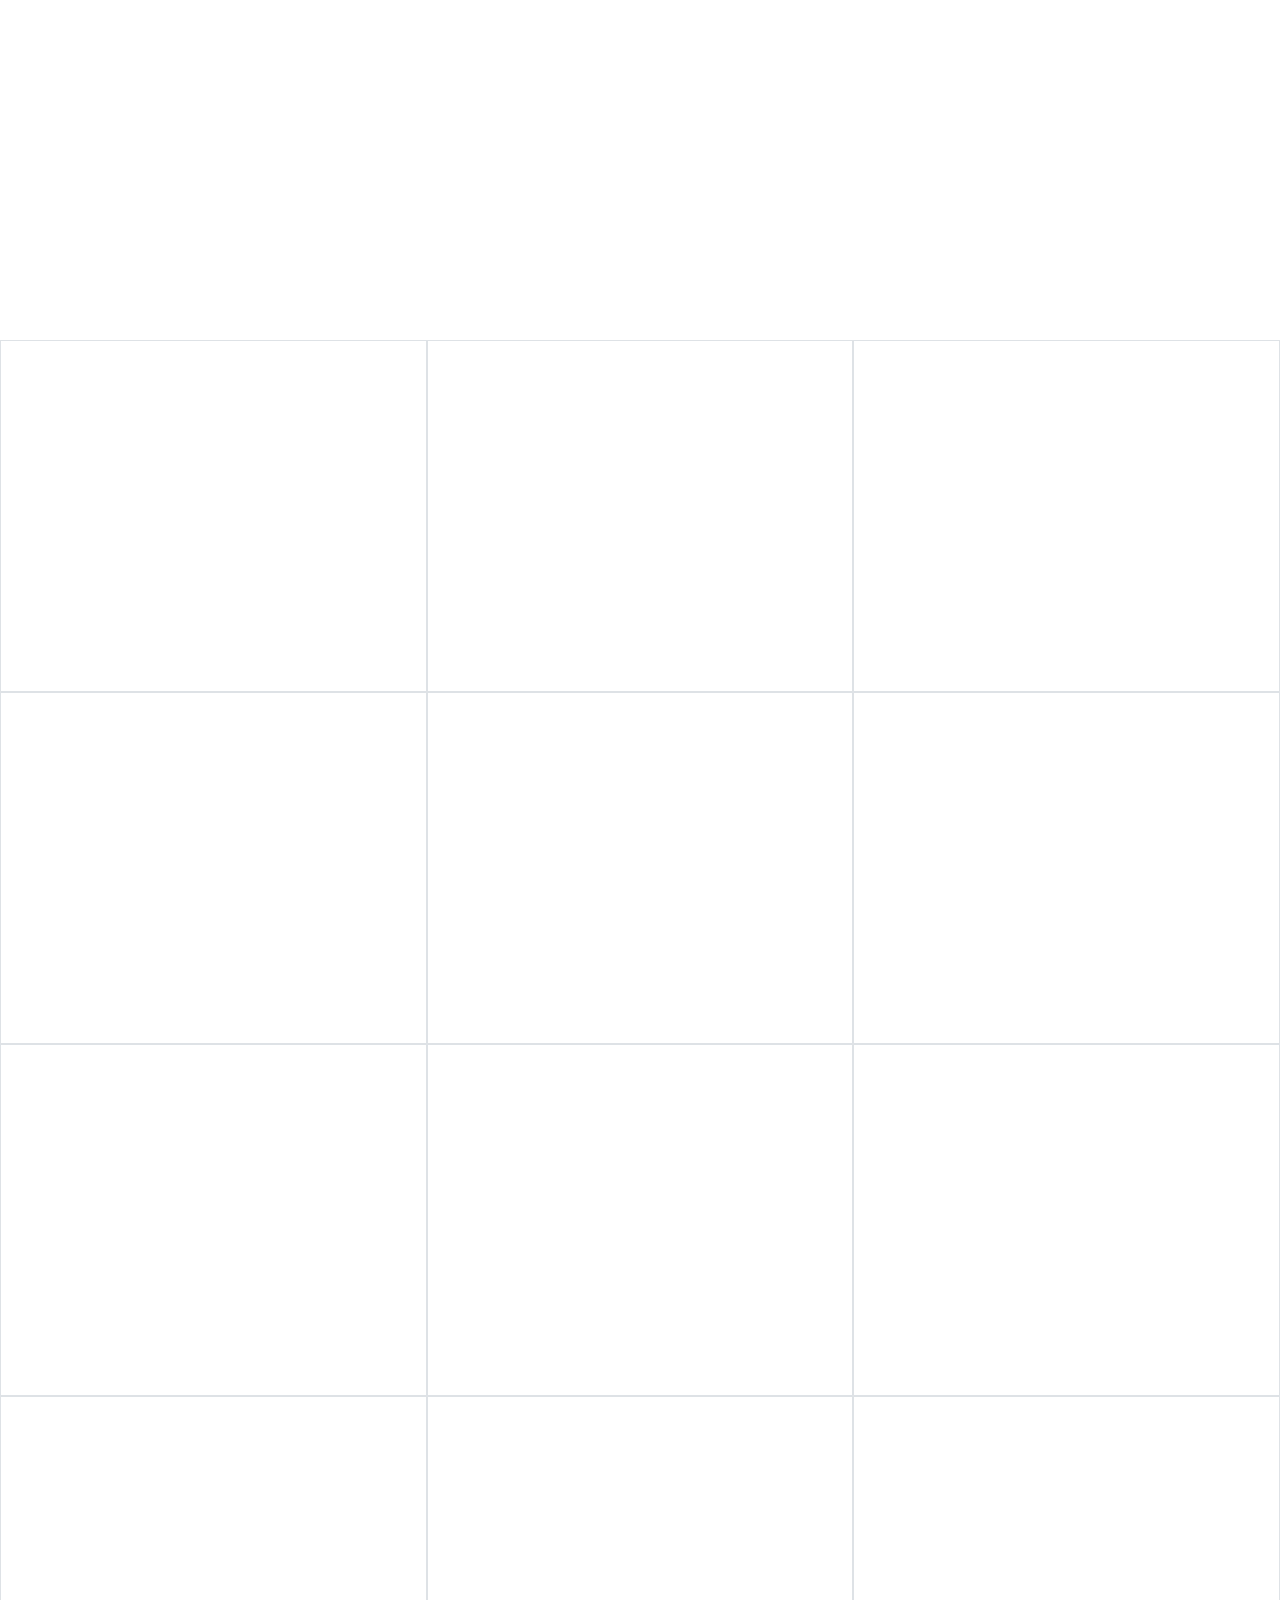
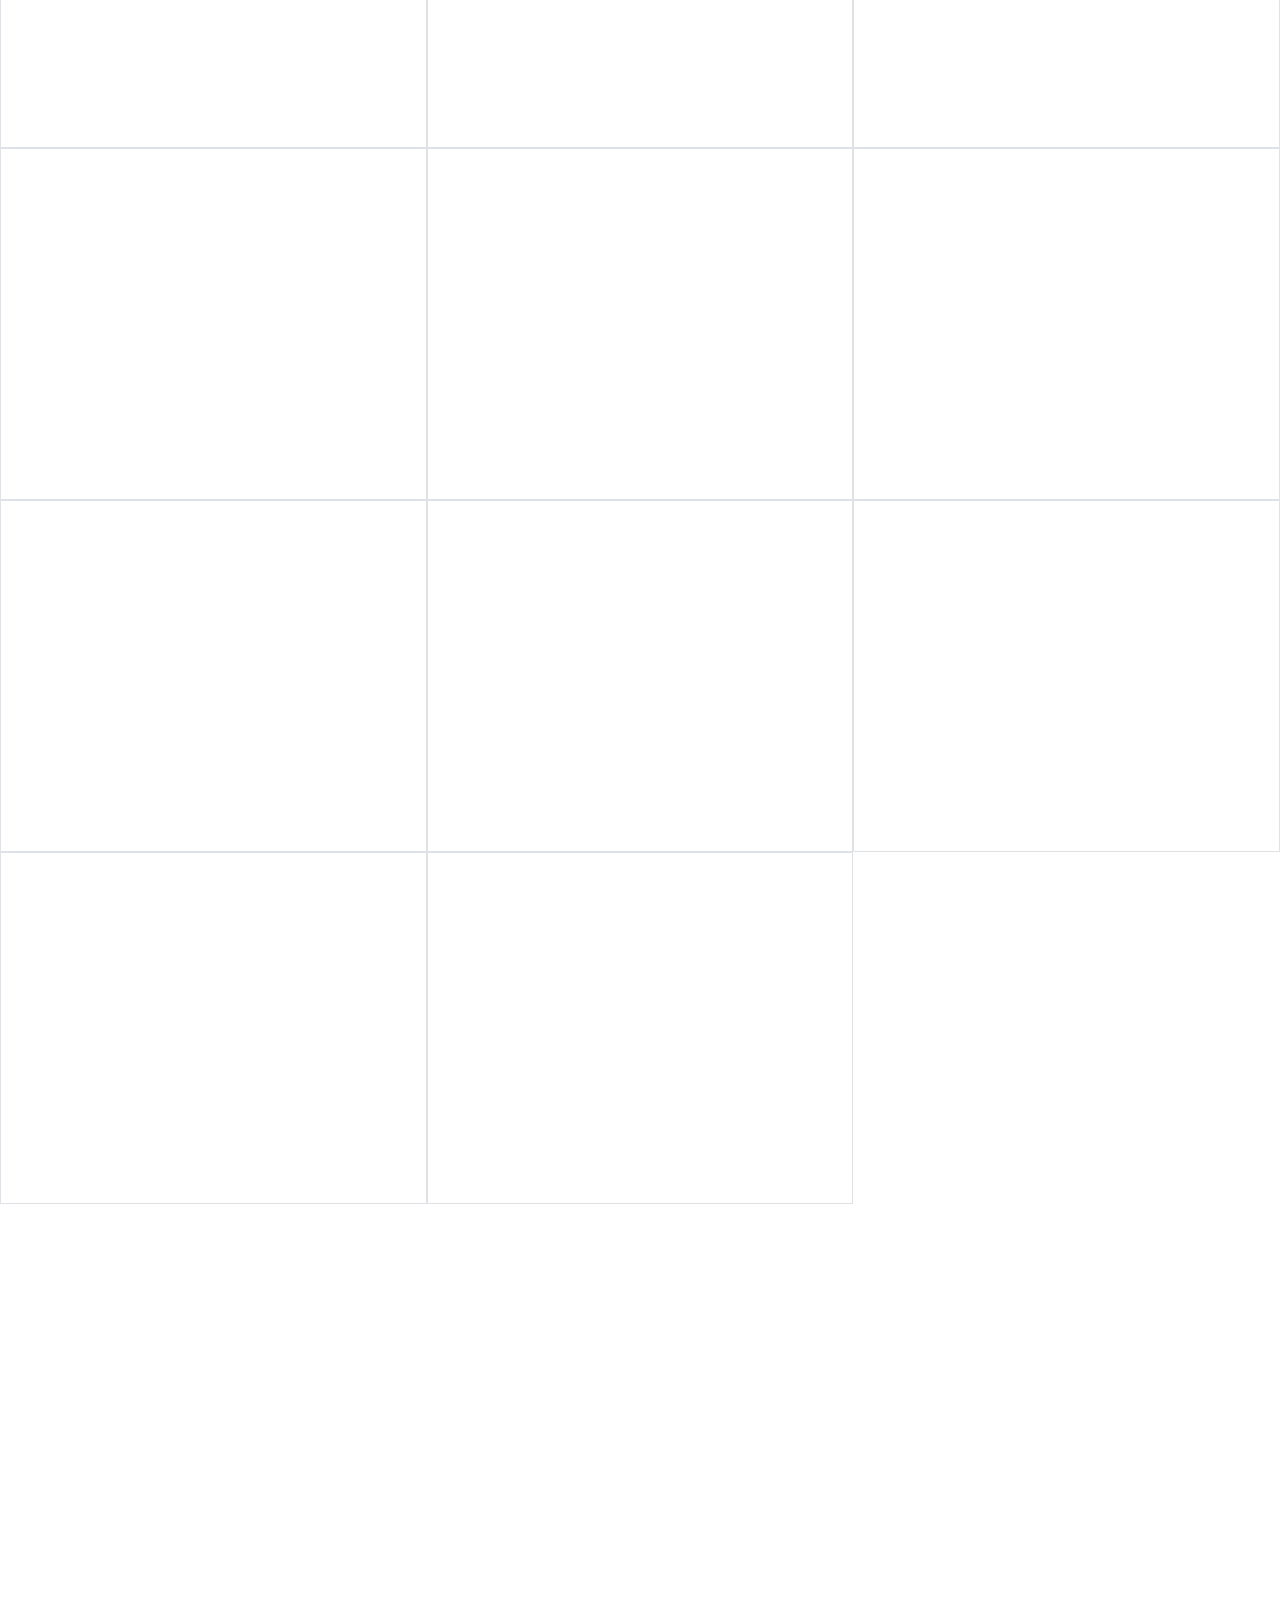
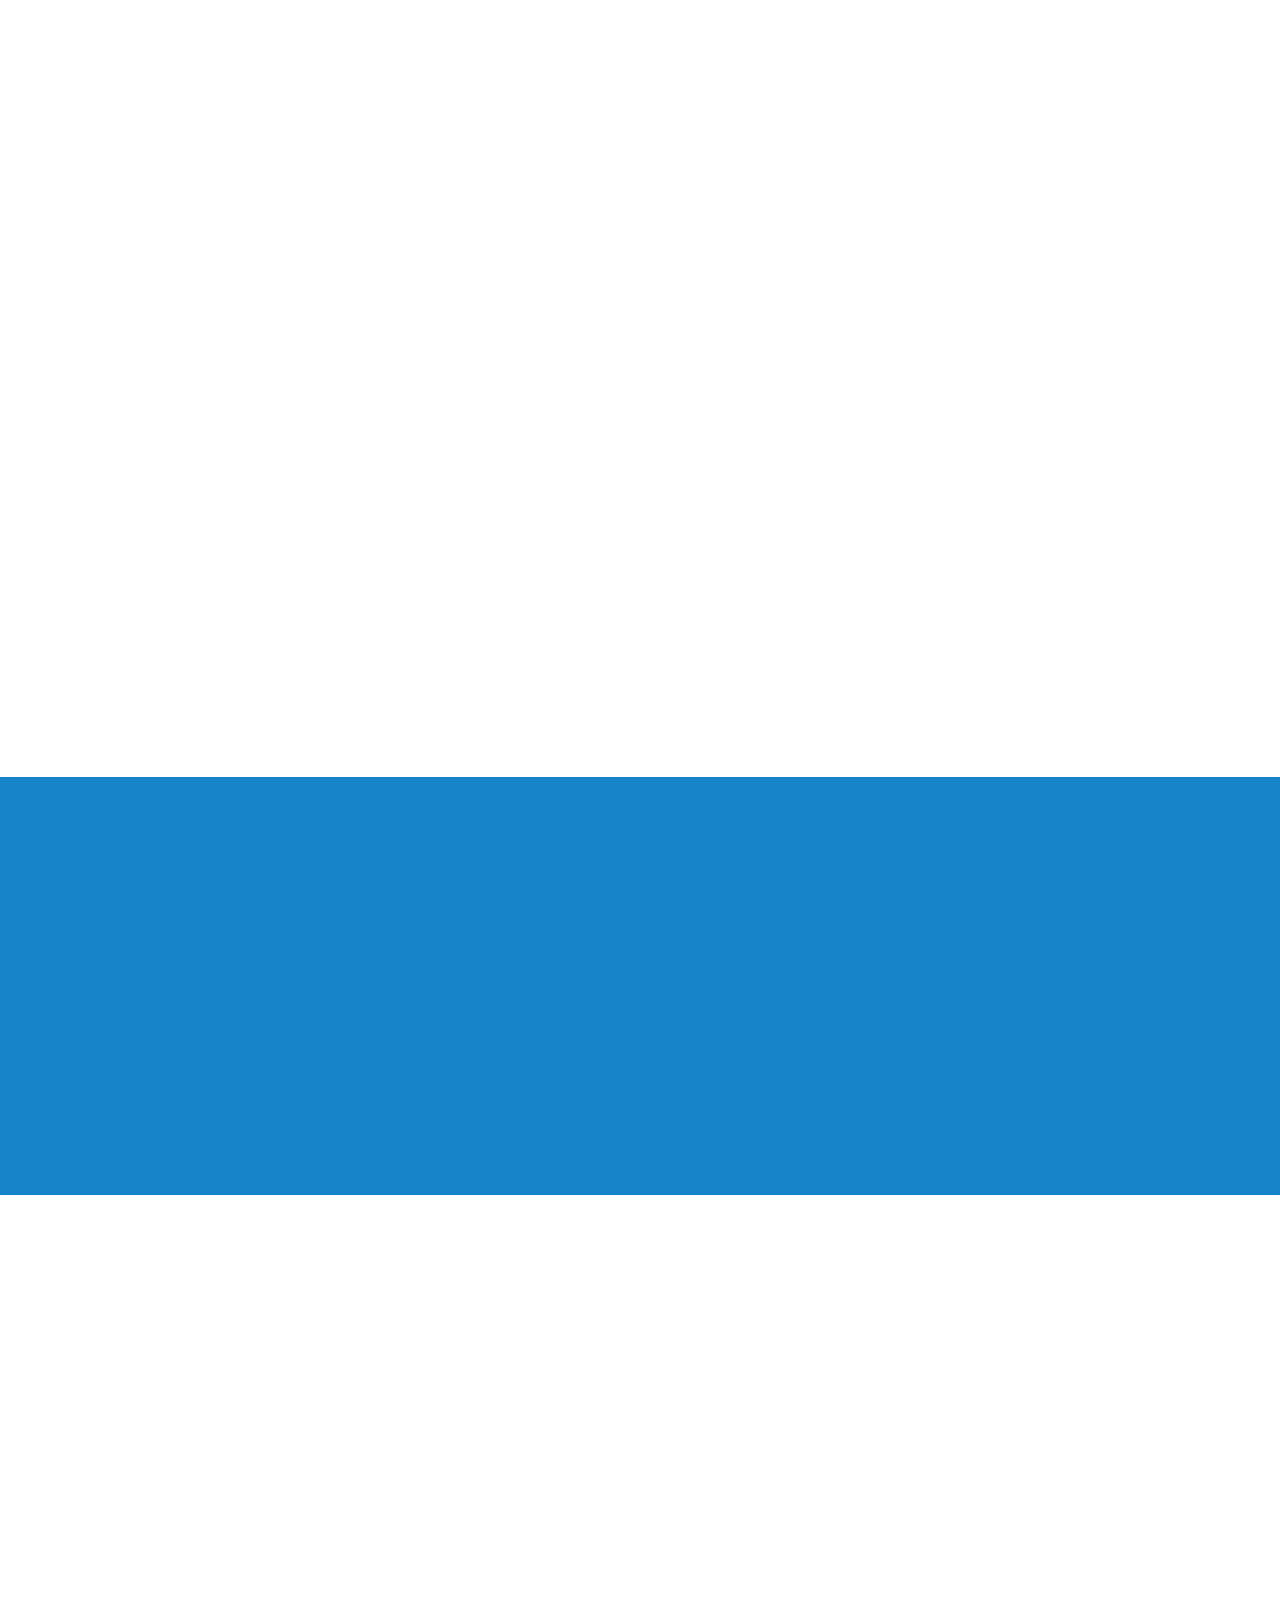
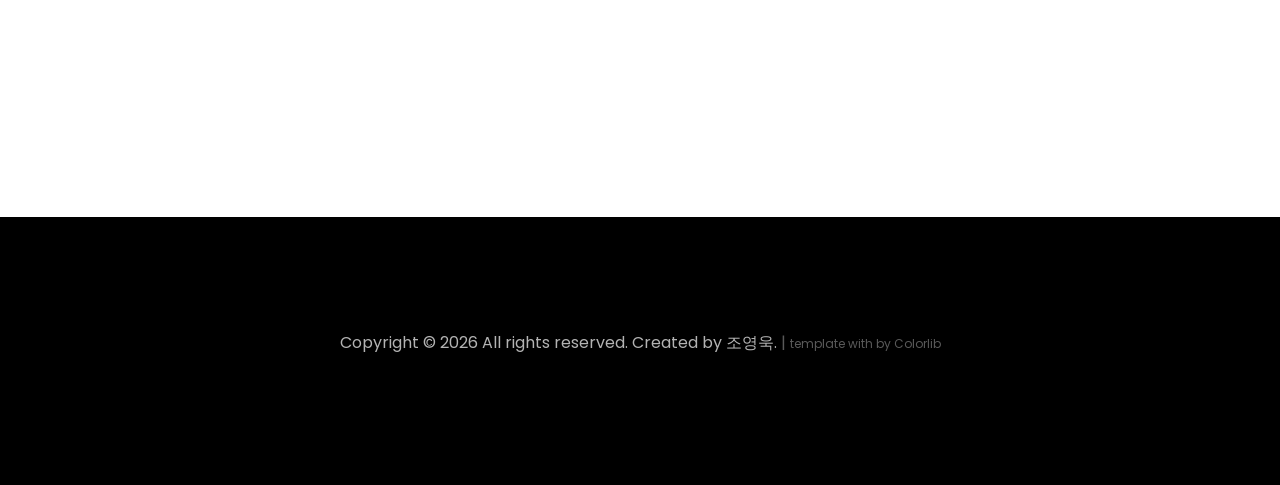
==== commit 450eb78e: "사이드 프로젝트 포트폴리오 추가" ====
--- a/index.html
+++ b/index.html
@@ -105,7 +105,7 @@
 					<div class="counter-wrap ftco-animate d-flex mt-md-3">
 						<div class="text">
 							<p class="mb-4">
-								<span class="number" data-number="54">0</span>
+								<span class="number" data-number="154">0</span>
 								<span>Project complete</span>
 							</p>
 							<!-- <p><a target="_blank"
@@ -933,31 +933,56 @@
 				</div>
 				<div class="col-md-4 border">
 					<div class="project img ftco-animate d-flex justify-content-center align-items-center"
-						style="background-image: url(images/work-4.jpg);">
-						<div class="overlay"></div>
-						<div class="text text-center p-4">
-							<h3><a href="#"></a></h3>
-							<span>Developer</span>
-						</div>
-					</div>
-				</div>
-				<div class="col-md-4 border">
-					<div class="project img ftco-animate d-flex justify-content-center align-items-center"
-						style="background-image: url(images/work-5.jpg);">
-						<div class="overlay"></div>
-						<div class="text text-center p-4">
-							<h3><a href="#"></a></h3>
-							<span>Developer</span>
-						</div>
-					</div>
-				</div>
-				<div class="col-md-4 border">
-					<div class="project img ftco-animate d-flex justify-content-center align-items-center"
-						style="background-image: url(images/work-6.jpg);">
-						<div class="overlay"></div>
-						<div class="text text-center p-4">
-							<h3><a href="#"></a></h3>
-							<span>Developer</span>
+						style="background-image: url(images/side-project-19.png);">
+						<div class="overlay"></div>
+						<div class="text text-center p-4">
+							<h3><a href="./images/side-project-19.png" target="_blank">더존 통합업무관리 사내사이트 개발</a>
+							</h3>
+							<span>통합업무보고 jira 및 이슈생성, AI 요약 보고 등 사내사이트 AI보고관리 등 개발</span>
+						</div>
+					</div>
+				</div>
+				<div class="col-md-4 border">
+					<div class="project img ftco-animate d-flex justify-content-center align-items-center"
+						style="background-image: url(images/side-project-20.png);">
+						<div class="overlay"></div>
+						<div class="text text-center p-4">
+							<h3><a href="./images/side-project-20.png" target="_blank">더존 통합업무관리 사내사이트 개발</a>
+							</h3>
+							<span>통합업무보고 jira 및 이슈생성, AI 요약 보고 등 사내사이트 AI보고관리 등 개발</span>
+						</div>
+					</div>
+				</div>
+				<div class="col-md-4 border">
+					<div class="project img ftco-animate d-flex justify-content-center align-items-center"
+						style="background-image: url(images/side-project-22.png);">
+						<div class="overlay"></div>
+						<div class="text text-center p-4">
+							<h3><a href="./images/side-project-22.png" target="_blank">개인 프로젝트 YW PlayGround사이트 개발</a>
+							</h3>
+							<span>개인 프로젝트 YW PlayGround사이트 개발</span>
+						</div>
+					</div>
+				</div>
+				<div class="col-md-4 border">
+					<div class="project img ftco-animate d-flex justify-content-center align-items-center"
+						style="background-image: url(images/side-project-23.png);">
+						<div class="overlay"></div>
+						<div class="text text-center p-4">
+							<h3><a href="./images/side-project-23.png" target="_blank">개인 프로젝트 YW PlayGround사이트 v2 개발</a>
+							</h3>
+							<span>개인 프로젝트 YW PlayGround사이트 v2 개발</span>
+						</div>
+					</div>
+				</div>
+				<div class="col-md-4 border">
+					<div class="project img ftco-animate d-flex justify-content-center align-items-center"
+						style="background-image: url(images/side-project-24.png);">
+						<div class="overlay"></div>
+						<div class="text text-center p-4">
+							<h3><a href="./images/side-project-24.png" target="_blank">더존 사내 문서 통합 사이트 개발</a>
+							</h3>
+							<span>더존 사내 문서 통합 사이트 개발</span>
 						</div>
 					</div>
 				</div>
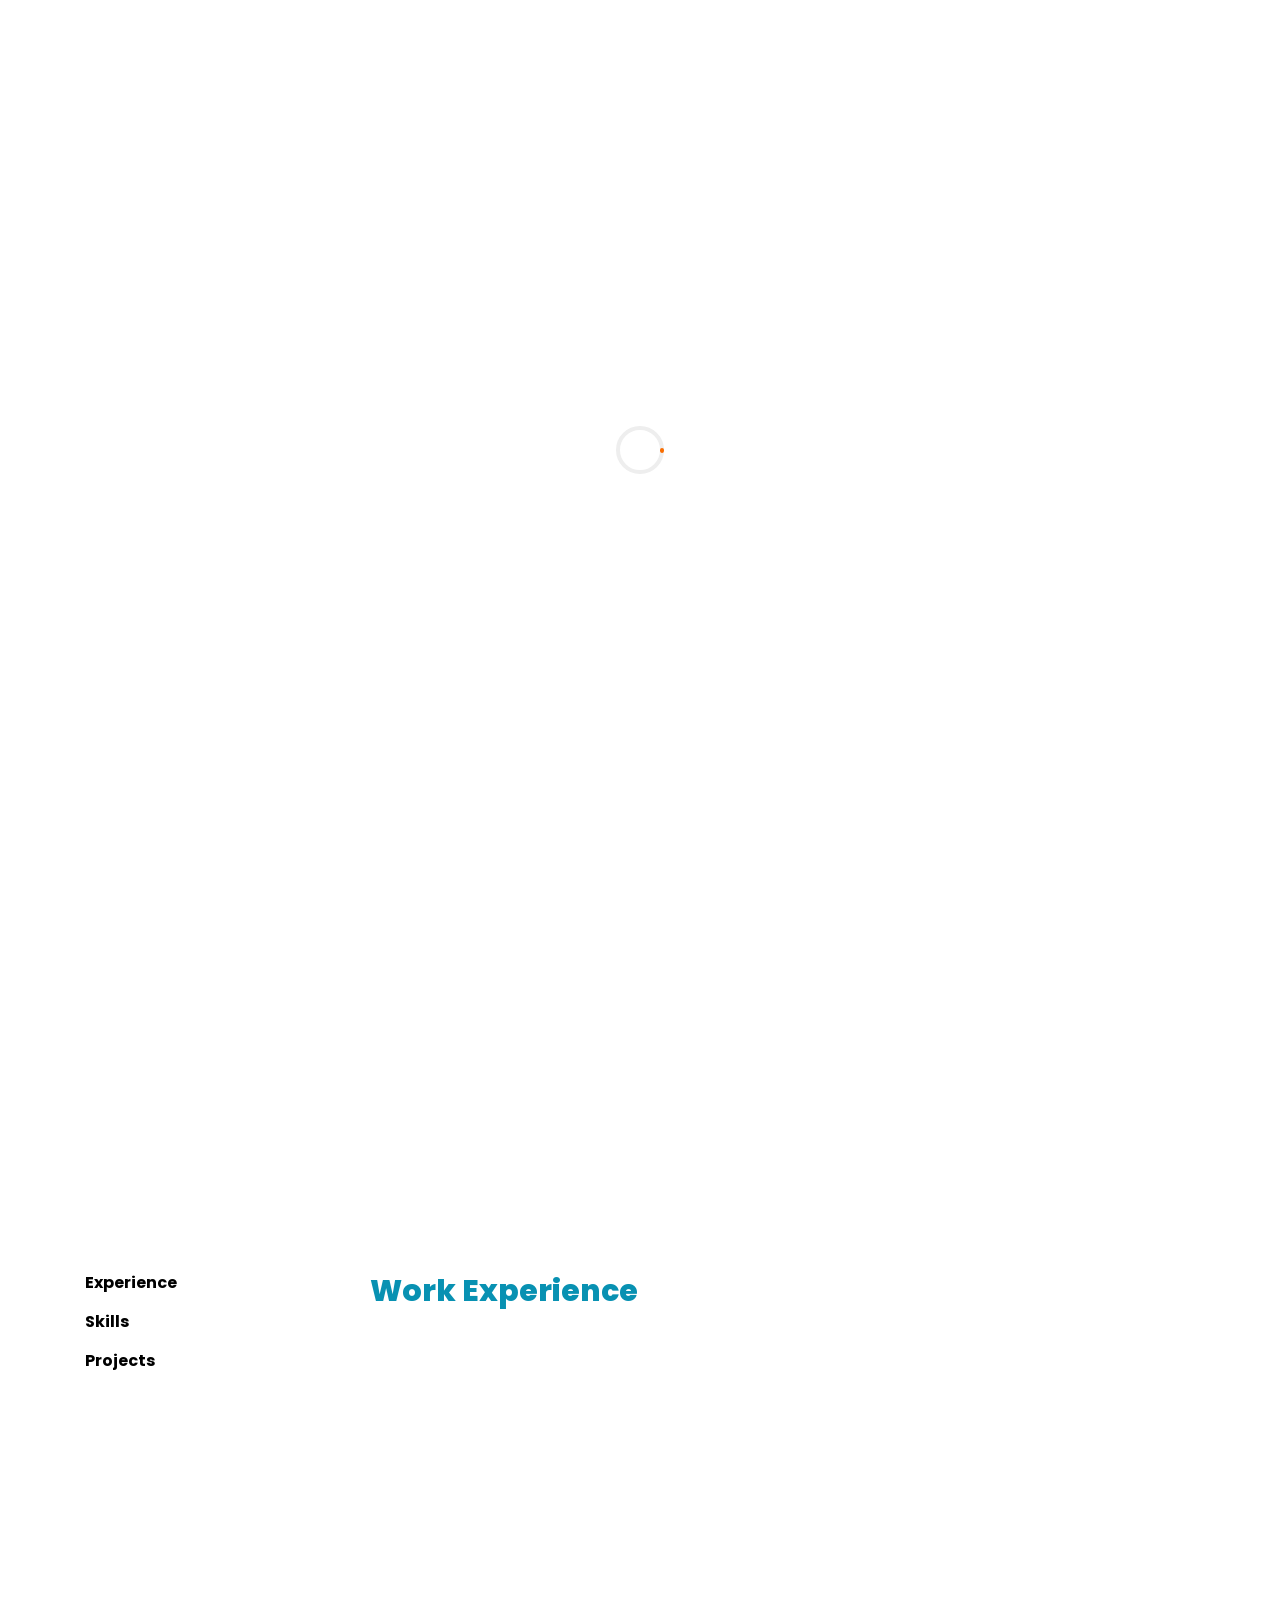
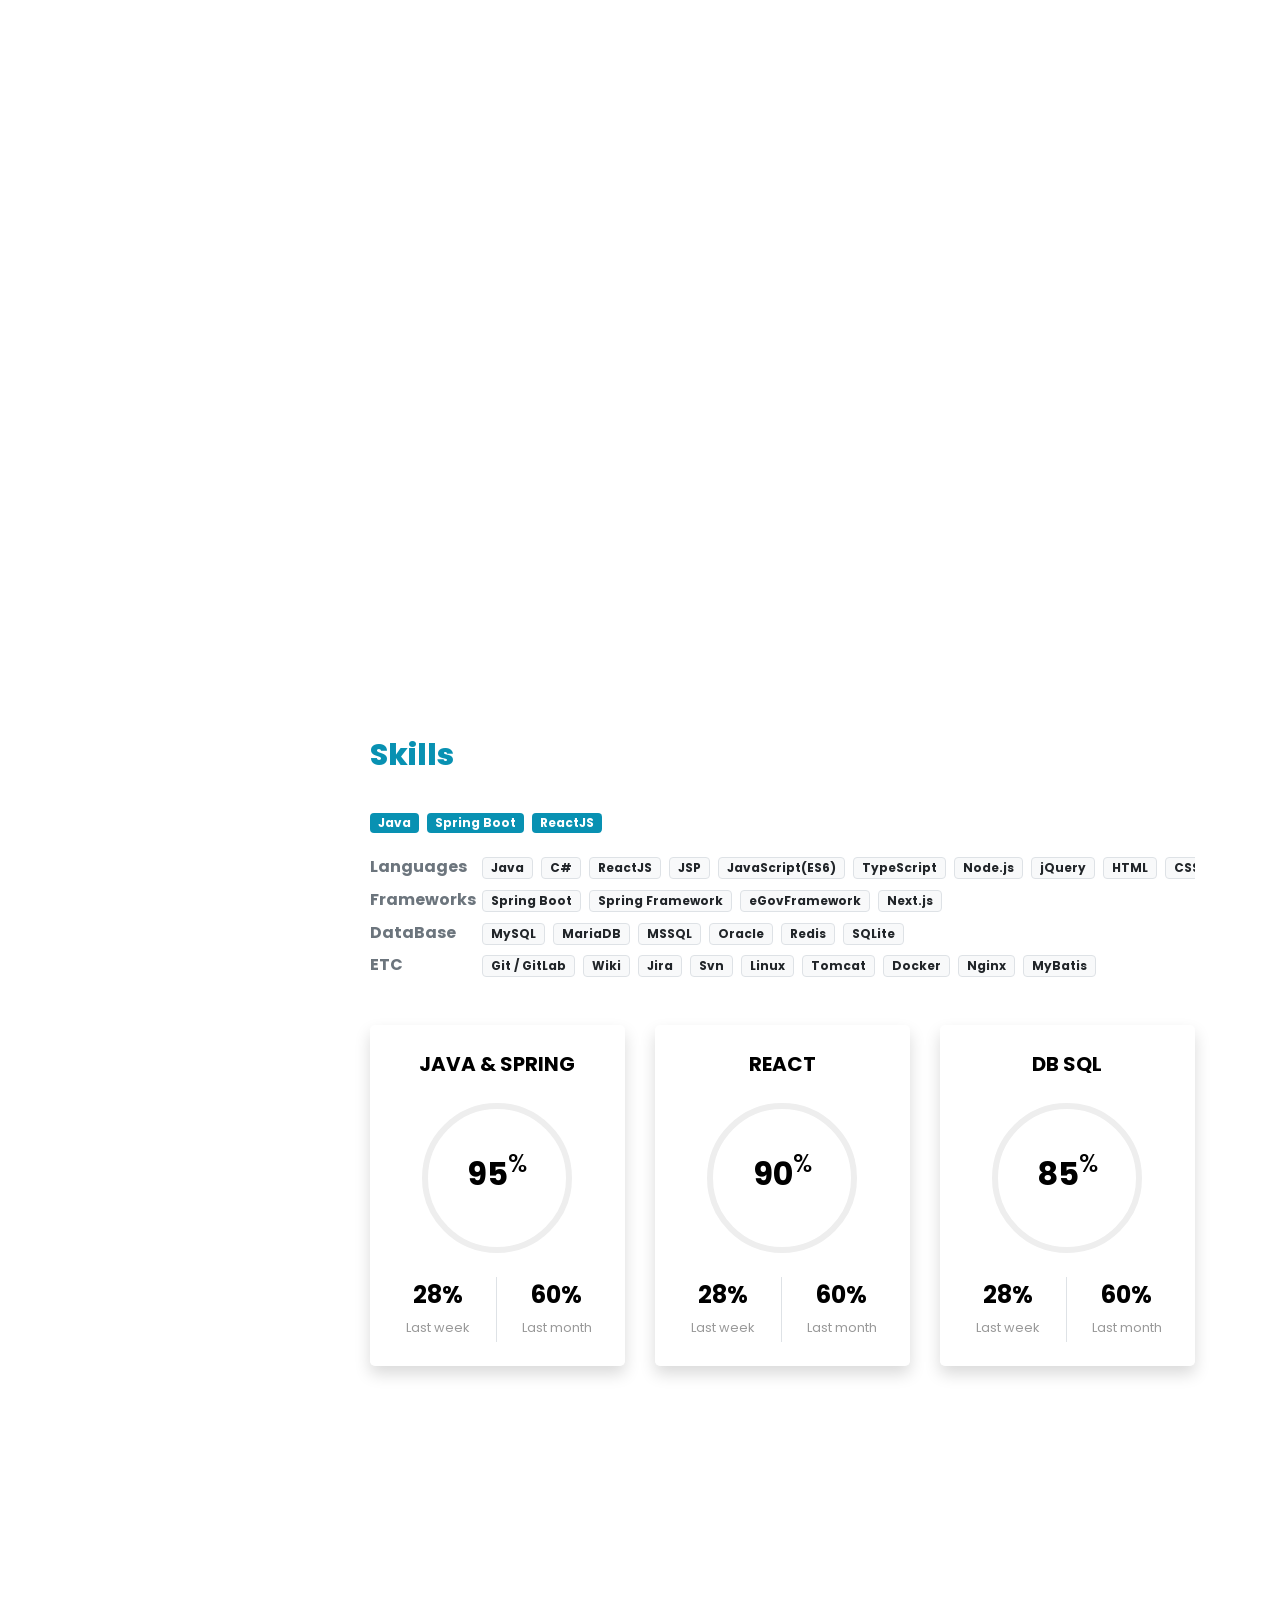
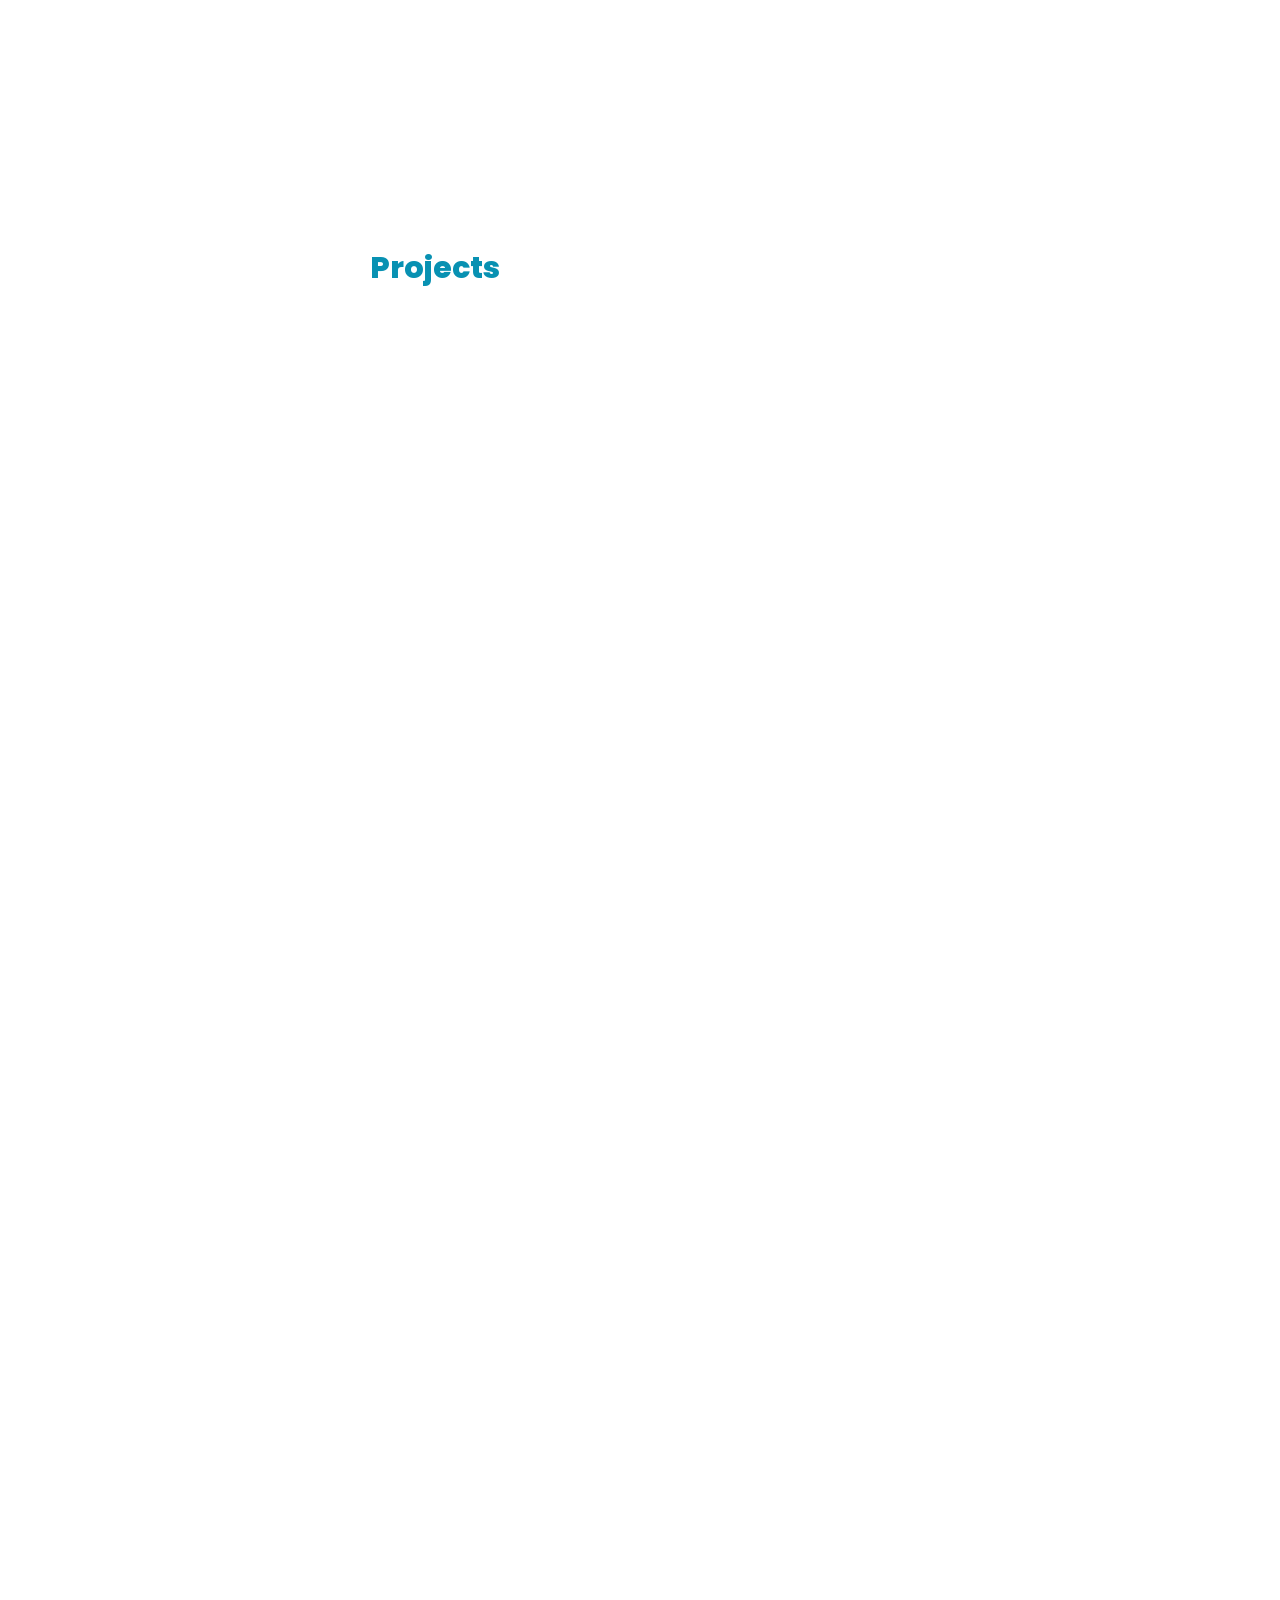
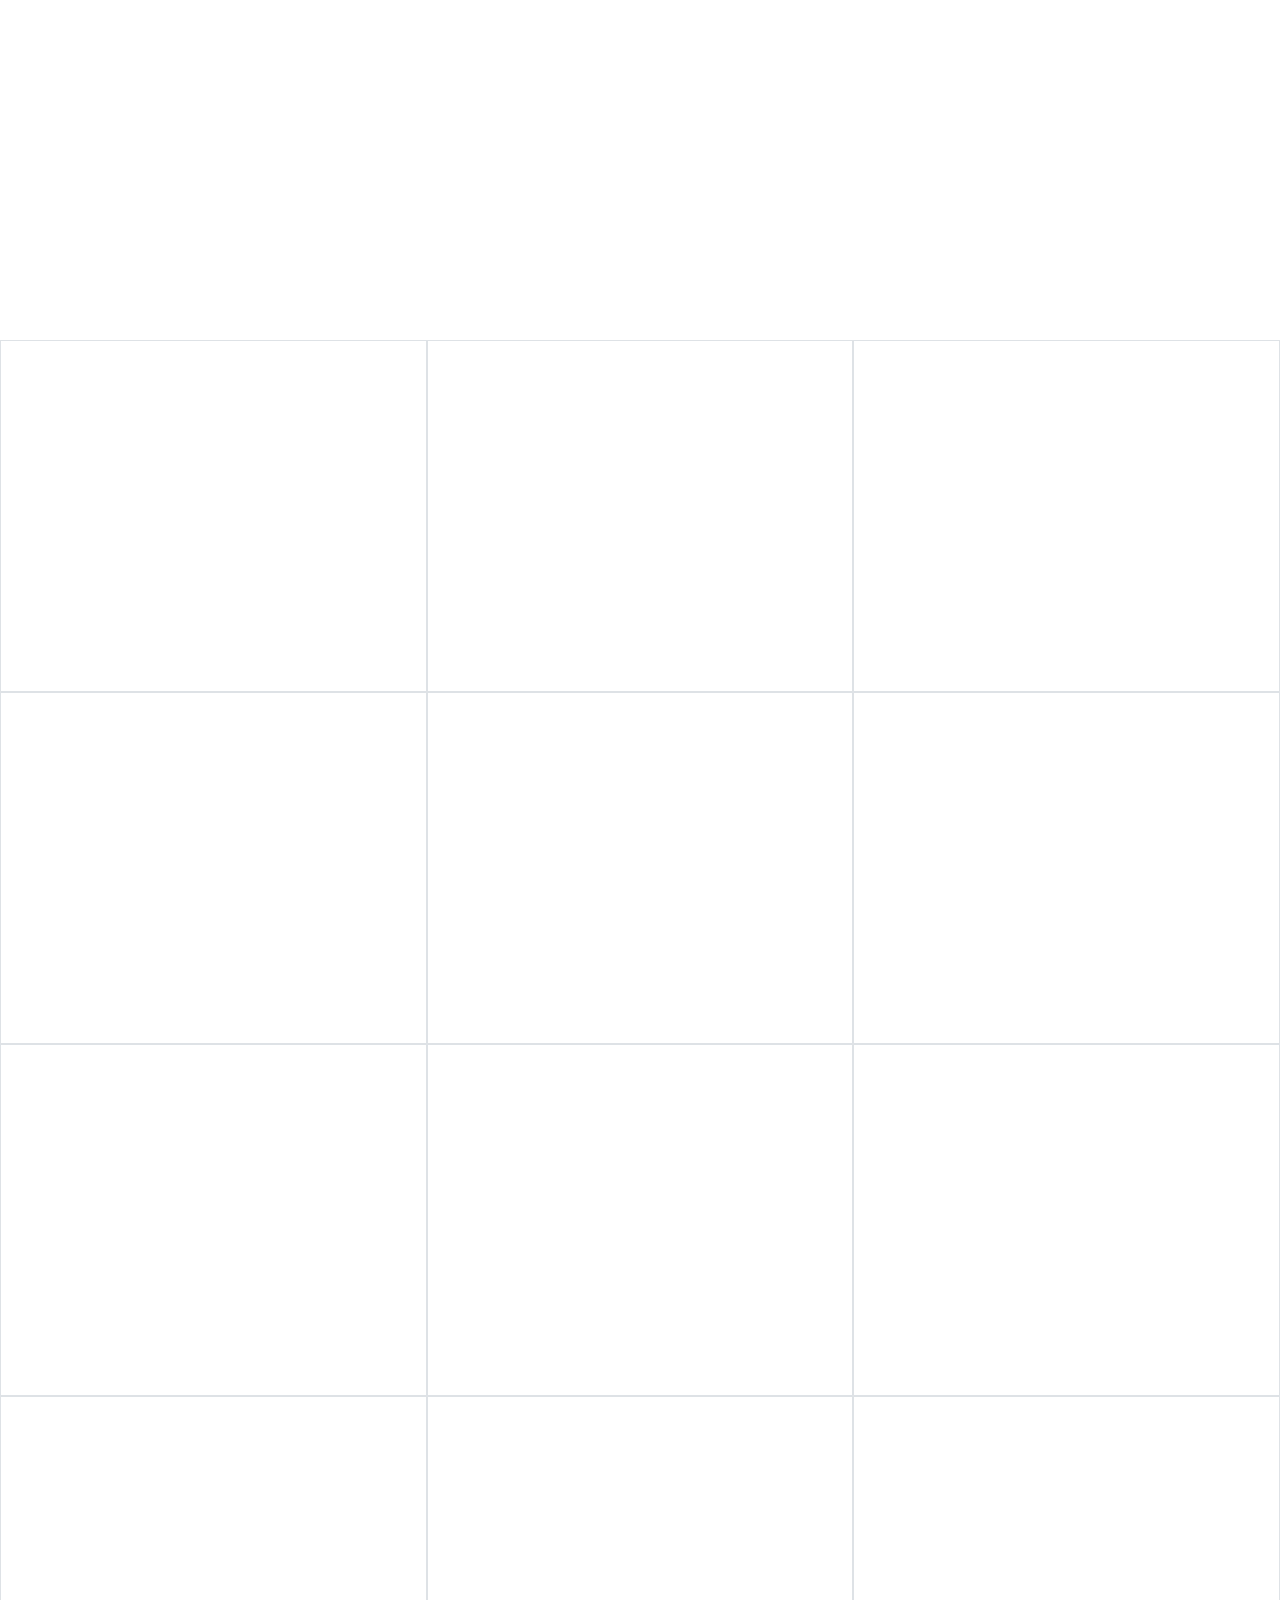
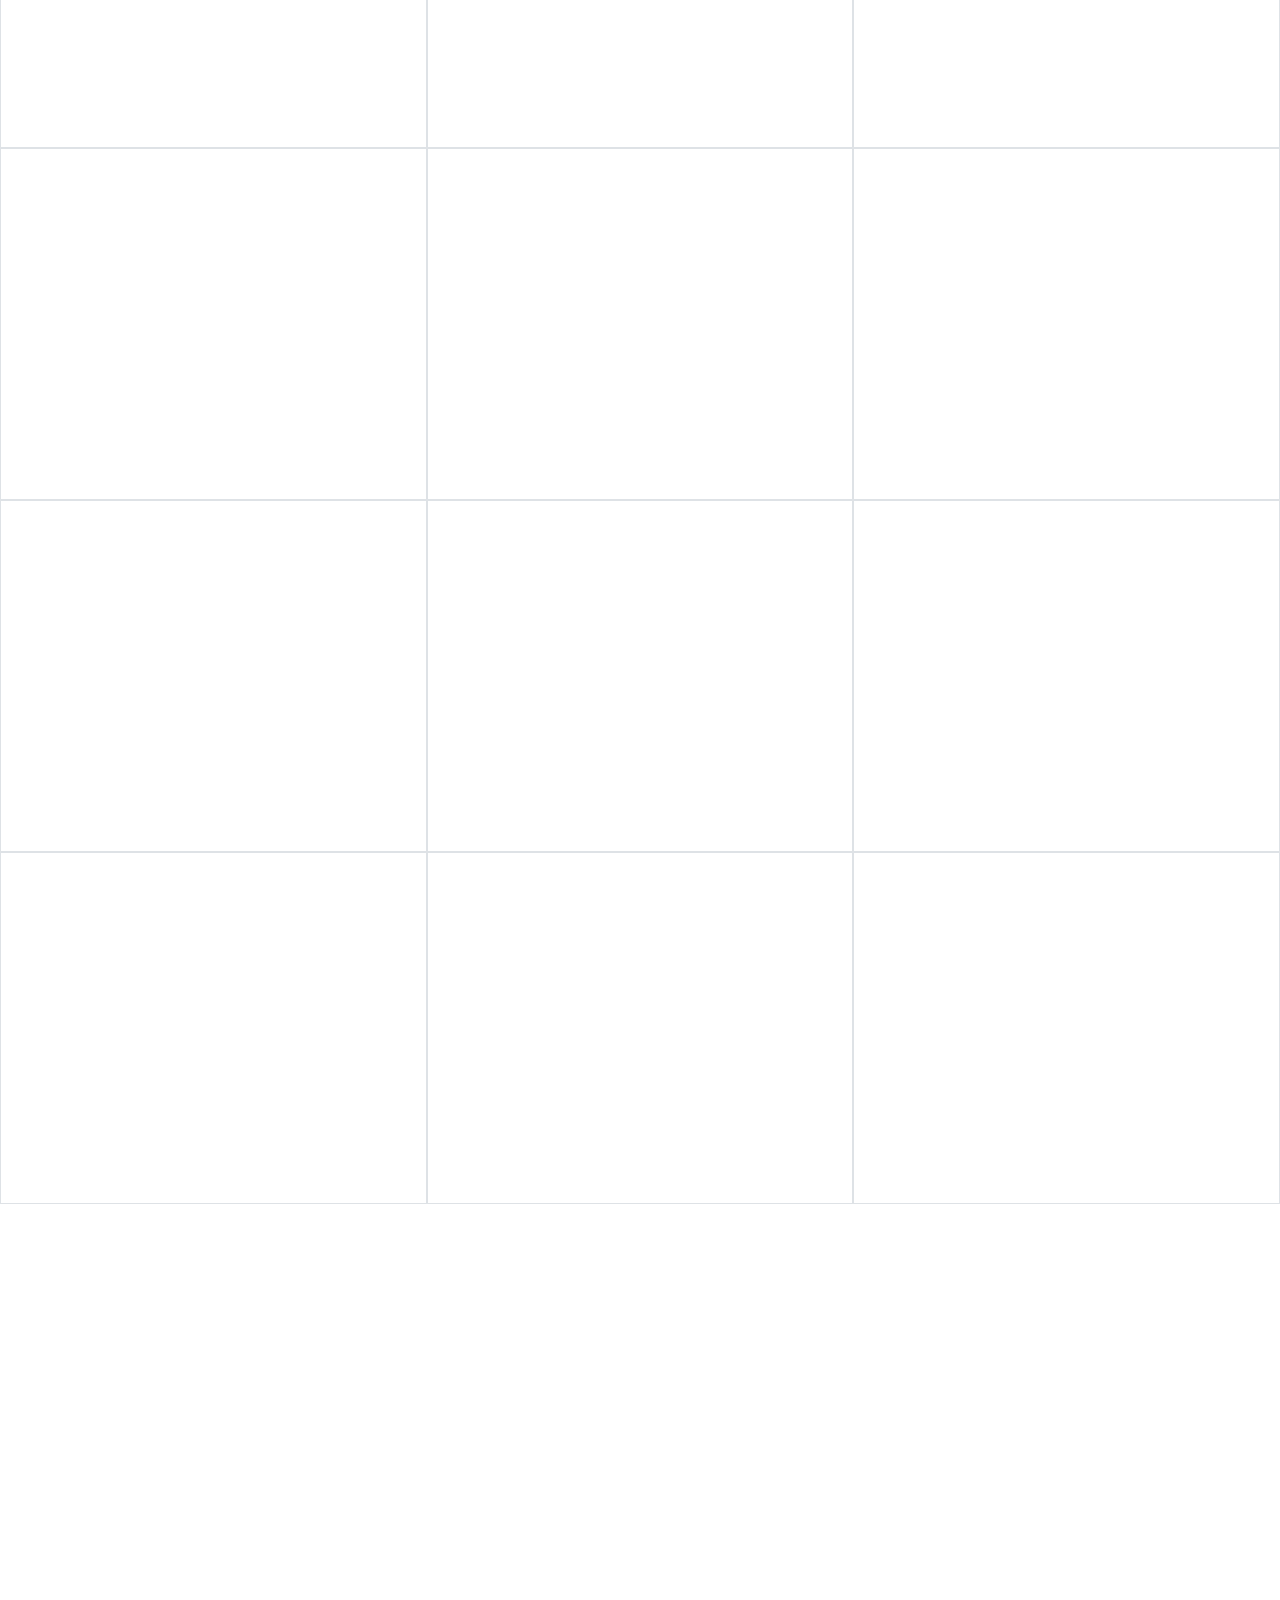
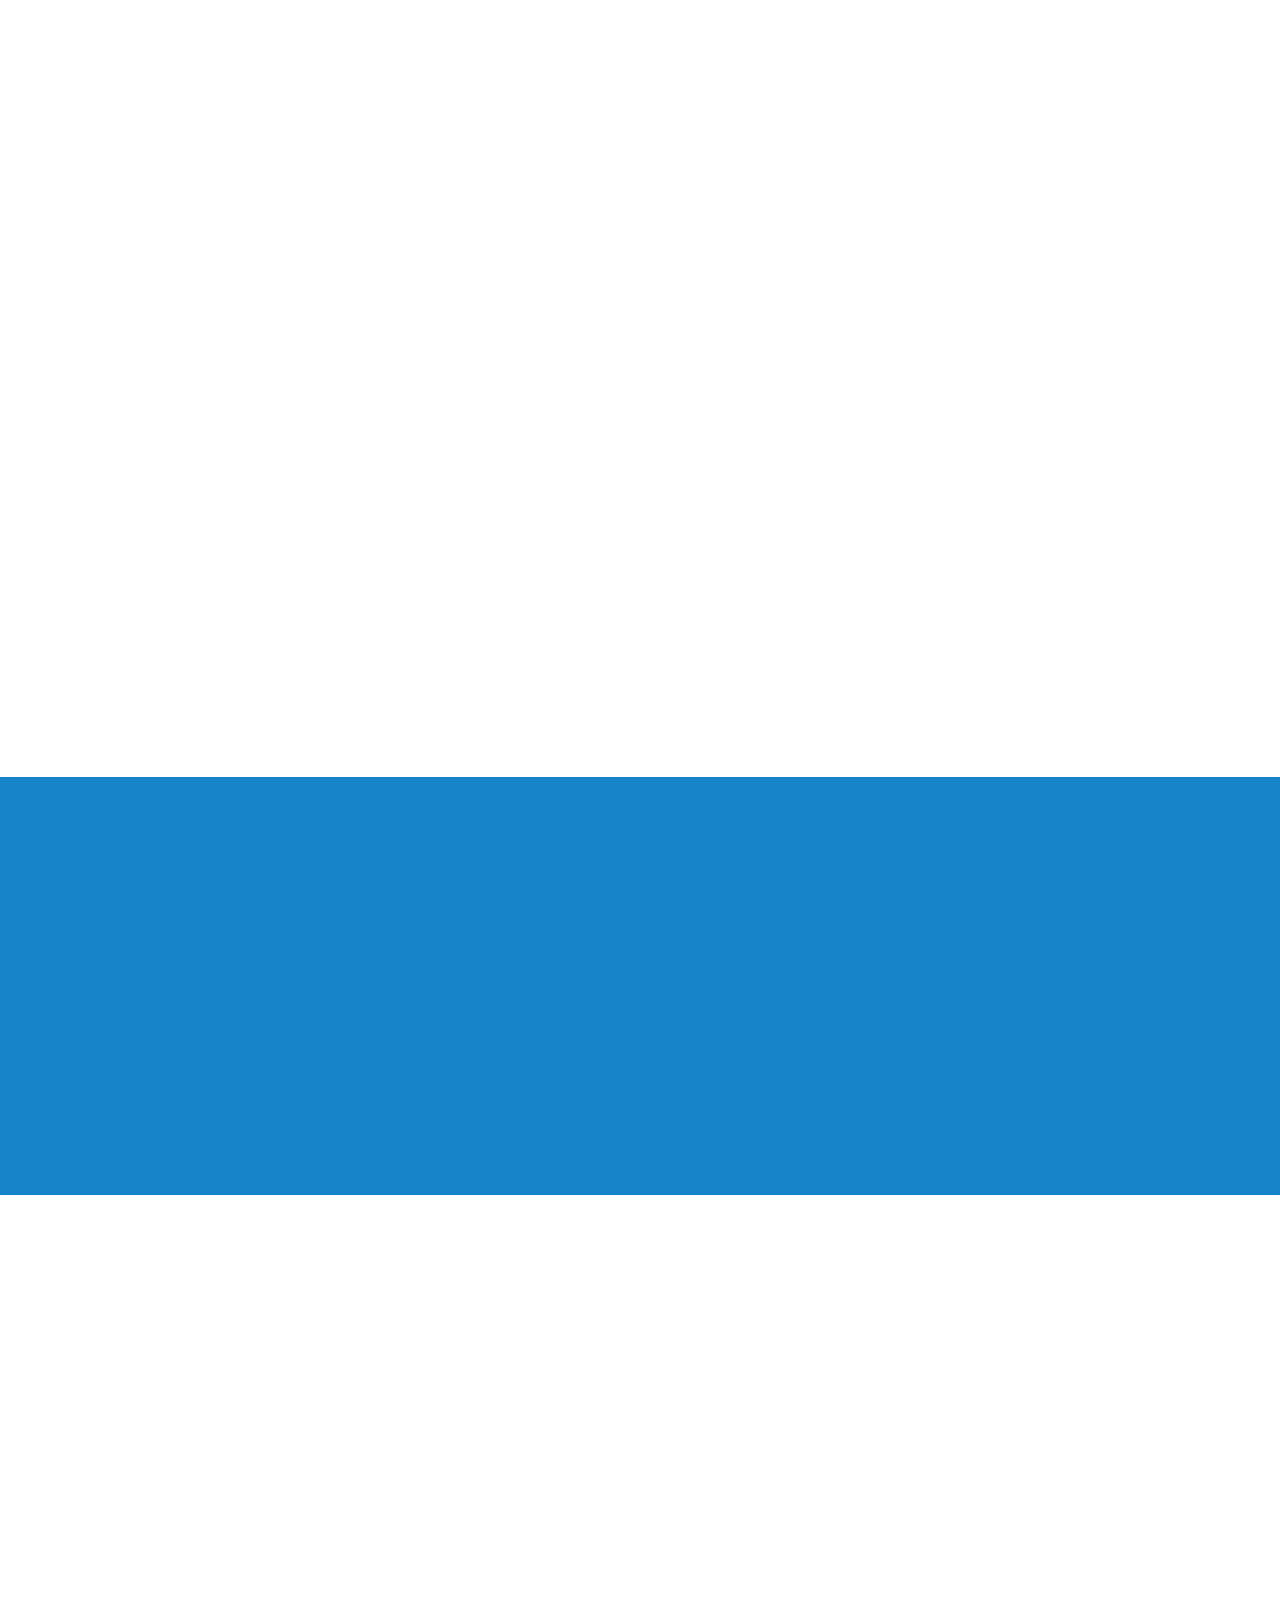
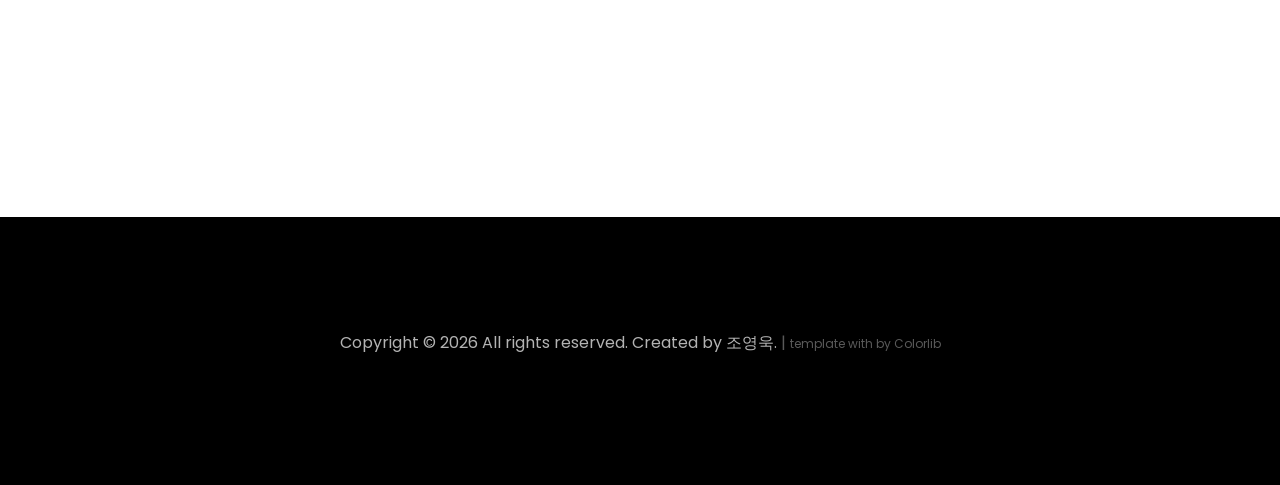
==== commit 5642a819: "빈 이미지 채우기" ====
--- a/index.html
+++ b/index.html
@@ -986,6 +986,17 @@
 						</div>
 					</div>
 				</div>
+				<div class="col-md-4 border">
+					<div class="project img ftco-animate d-flex justify-content-center align-items-center"
+						style="background-color: #f0f0f0;">
+						<div class="overlay"></div>
+						<div class="text text-center p-4">
+							<h3>
+							</h3>
+							<span></span>
+						</div>
+					</div>
+				</div>
 			</div>
 		</div>
 	</section>
